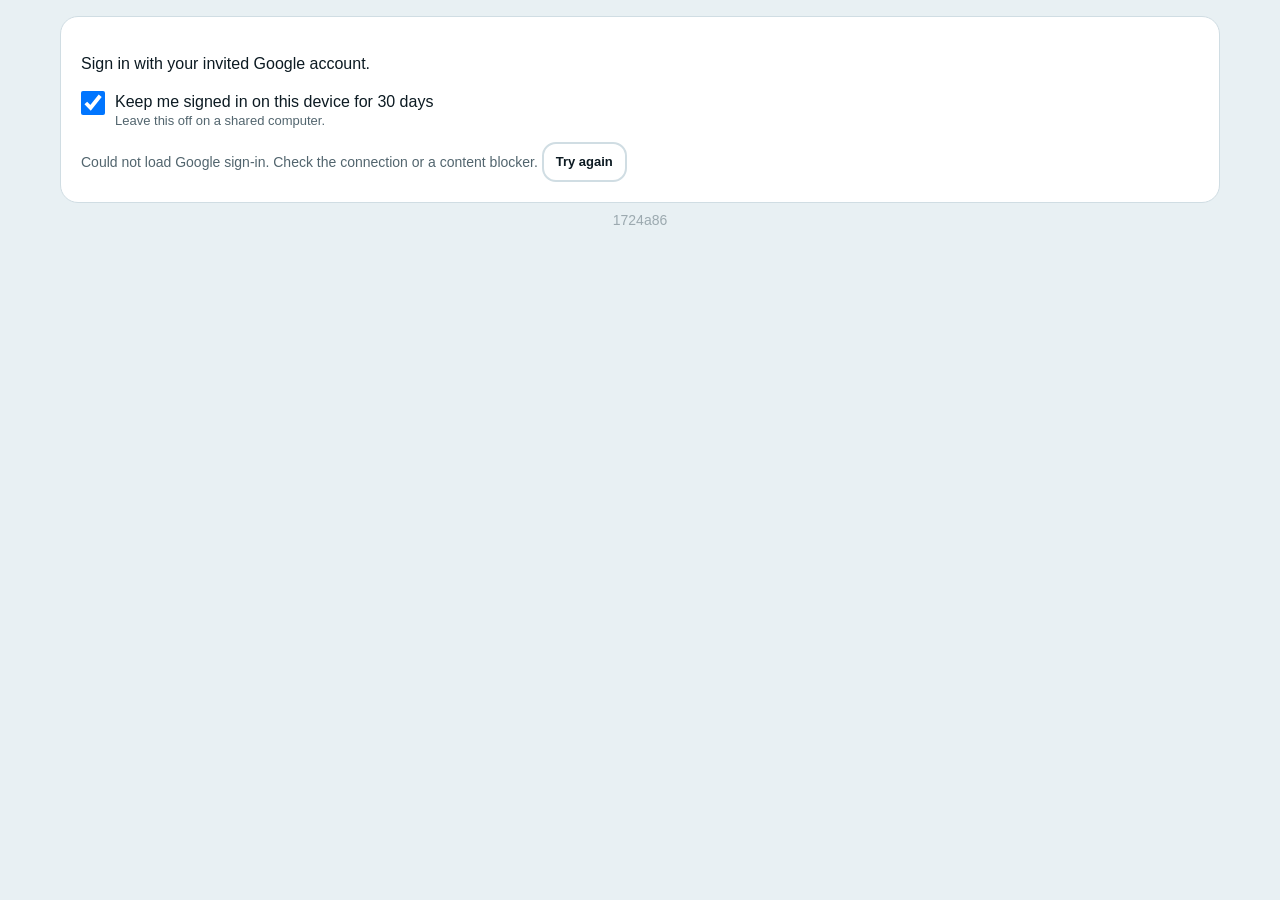
==== swim-tracker/index.html @ bd4a37dc "Times event sheet + swimmer preview Co-Authored-By: Claude Sonnet 5.5 <noreply@anthropic.com>" ====
<!doctype html>
<html lang="en">
<head>
<meta charset="utf-8">
<meta name="viewport" content="width=device-width, initial-scale=1, maximum-scale=1, viewport-fit=cover">
<meta name="apple-mobile-web-app-capable" content="yes">
<meta name="mobile-web-app-capable" content="yes">
<meta name="apple-mobile-web-app-status-bar-style" content="black-translucent">
<meta name="apple-mobile-web-app-title" content="Own It">
<meta name="robots" content="noindex, nofollow">
<meta name="referrer" content="no-referrer">
<meta http-equiv="Content-Security-Policy" content="default-src 'none'; script-src 'self' https://accounts.google.com/gsi/client https://cdnjs.cloudflare.com/ajax/libs/pdf.js/2.16.105/; style-src 'self' 'unsafe-inline' https://fonts.googleapis.com https://accounts.google.com/gsi/style; font-src https://fonts.gstatic.com; img-src 'self' data: blob: https://lh3.googleusercontent.com; connect-src 'self' https://script.google.com https://script.googleusercontent.com https://accounts.google.com/gsi/ https://cdnjs.cloudflare.com/ajax/libs/pdf.js/2.16.105/; frame-src https://accounts.google.com/gsi/; worker-src 'self' blob:; manifest-src 'self'; base-uri 'none'; form-action 'none'; object-src 'none'">
<title>Own Your Goals</title>
<link rel="stylesheet" href="https://fonts.googleapis.com/css2?family=Bricolage+Grotesque:opsz,wght@12..96,600;12..96,800&family=Figtree:wght@500;700&family=DM+Mono:wght@500&display=swap">
<link rel="manifest" href="manifest.json">
<link rel="apple-touch-icon" href="i.ab7808907b.png">
<link rel="icon" href="i.ab7808907b.png">
<meta name="theme-color" content="#05090c">
<link rel="stylesheet" href="s.ad5d9eb30c.css">
</head>
<body>
<div id="app"></div>
<script src="js/config.js"></script>
<script src="a.5f43aa4103.js"></script>
</body>
</html>
---- swim-tracker/s.ad5d9eb30c.css ----
:root{--bg:#e8f0f3;--surface:#fafcfd;--card:#fff;--ink:#0c1a22;--muted:#52656e;--line:#d0dde3;--chip:#e2ecf0;--accent:#0a63c9;--accent-ink:#fff;--good:#0b8a4c;--warn:#a5670a;--brand-blue:#096fd4;--bad:#c43d22;--hot:#d9482b;--brand-green:#00cc66;--band:#05090c;--band-ink:#e9f2f4;--display:"Bricolage Grotesque","Avenir Next","Helvetica Neue",Arial,sans-serif;--body:"Figtree","Avenir Next","Helvetica Neue",Arial,sans-serif;--mono:"DM Mono",Menlo,Courier,monospace}@media (prefers-color-scheme:dark){:root:not([data-theme="light"]){--bg:#0d161b;--surface:#131f26;--card:#131f26;--ink:#e9f2f4;--muted:#8fa7b0;--line:#23353d;--chip:#1a2b33;--accent:#3ca0ff;--accent-ink:#03121f;--good:#3fdc8c;--warn:#e3a94a;--bad:#ff8466;--hot:#ff7a5c;color-scheme:dark}}*{box-sizing:border-box}html{-webkit-text-size-adjust:100%;overflow-x:hidden;overflow-x:clip}body{margin:0;overflow-x:hidden;overflow-x:clip;background:var(--bg);color:var(--ink);font-family:var(--body);font-size:16px;line-height:1.35}h1,h2,h3{font-family:var(--display);margin:0}button,input,select,textarea{font-family:inherit}.band{background:var(--band);color:var(--band-ink);border-bottom:3px solid var(--brand-green);background-image:linear-gradient(90deg,rgba(9,111,212,0.28),rgba(0,204,102,0.08) 60%,rgba(0,0,0,0));display:flex;flex-wrap:wrap;align-items:center;justify-content:space-between;padding:10px 16px}.band h1{font-size:22px;font-weight:800}.club{font-size:11px;letter-spacing:0.14em;text-transform:uppercase;color:#8fd9b3;font-weight:700}.who{font-size:14px;color:#a9bec6;display:flex;flex-wrap:wrap;align-items:center;gap:10px}.who b{color:#fff}.wait{background:var(--warn);color:#fff;font-weight:700;padding:3px 10px;border-radius:999px;font-size:13px}.bar{display:inline-flex;gap:8px;align-items:center}.cog{appearance:none;-webkit-appearance:none;border:0;background:var(--chip);color:var(--ink);width:44px;height:44px;border-radius:999px;font-size:22px;cursor:pointer}.cog[aria-pressed="true"]{background:var(--accent);color:var(--accent-ink)}.demo{background:#fff3c4;color:#5a4300;text-align:center;font-size:13px;font-weight:700;padding:5px 10px}html.pin .tabs{bottom:auto;top:var(--tabs-top)}.page{max-width:900px;margin:0 auto;padding:16px 16px 110px}.tabs{position:fixed;left:0;right:0;bottom:0;display:grid;grid-auto-flow:column;grid-auto-columns:1fr;background:var(--card);border-top:1px solid var(--line);padding-bottom:env(safe-area-inset-bottom);z-index:20;-webkit-transform:translateZ(0);transform:translateZ(0)}.tab{appearance:none;-webkit-appearance:none;border:0;background:none;color:var(--muted);font:700 12px var(--body);min-height:58px;padding:6px 0 4px;cursor:pointer;border-top:4px solid transparent;display:flex;flex-direction:column;align-items:center;justify-content:center}.tic{width:24px;height:24px;fill:none;stroke:currentColor;stroke-width:1.8;stroke-linecap:round;stroke-linejoin:round;margin-bottom:2px}@media (min-width:700px){.tab{font-size:15px;flex-direction:row}.tic{margin:0 8px 0 0}}.tab[aria-selected="true"]{color:var(--accent);border-top-color:var(--brand-green)}.label{display:block;font-size:12px;letter-spacing:0.08em;text-transform:uppercase;color:var(--muted);font-weight:700;margin:0 0 8px}.ex,.minfo,.n{color:var(--muted);font-size:14px}.ex{margin:8px 0 0}.chips{display:flex;flex-wrap:wrap;margin:-4px}.chip{appearance:none;-webkit-appearance:none;margin:4px;border:2px solid var(--line);background:var(--card);color:var(--ink);font:700 17px var(--body);min-height:46px;padding:8px 16px;border-radius:14px;cursor:pointer;min-width:56px}.chip[aria-pressed="true"]{background:var(--accent);border-color:var(--accent);color:var(--accent-ink)}.group{margin-bottom:16px}.tag{font-size:12px;font-weight:700;padding:2px 9px;border-radius:999px;background:var(--chip);color:var(--muted);display:inline-block;margin:2px 2px 0 0}.tag.race{background:var(--hot);color:#fff}.tag.gear{background:var(--accent);color:var(--accent-ink)}.tag.pb{background:var(--good);color:#fff}.tag.unoff{background:var(--warn);color:#fff}.tag.okc{color:var(--good)}.tag.warnc{background:var(--bad);color:#fff}.good{color:var(--good);font-weight:700}.slow{color:var(--warn);font-weight:700}.log{display:grid;grid-template-columns:1fr;gap:16px}.readout{background:var(--card);border:1px solid var(--line);border-radius:18px;padding:12px 18px;text-align:right}.readout .what{text-align:left;font-size:14px;color:var(--muted);font-weight:700}.readout .time{font:500 52px var(--mono);letter-spacing:-0.02em;font-variant-numeric:tabular-nums;line-height:1.1}.readout .time.empty{color:var(--line)}.readout .time.bad{color:var(--bad);font-size:28px}.pad{display:grid;grid-template-columns:repeat(3,1fr);gap:10px;margin-top:12px}.key{appearance:none;-webkit-appearance:none;border:0;background:var(--chip);color:var(--ink);font:500 29px var(--mono);min-height:58px;border-radius:14px;cursor:pointer}.key:active{background:var(--line)}.key.fn{font:700 16px var(--body);color:var(--muted)}.save{appearance:none;-webkit-appearance:none;width:100%;margin-top:12px;border:0;background:var(--hot);color:#fff;font:800 21px var(--display);min-height:56px;border-radius:16px;cursor:pointer}.save[disabled]{opacity:0.4;cursor:default}.alt,.off{appearance:none;-webkit-appearance:none;border:2px solid var(--line);background:var(--card);color:var(--ink);font:700 16px var(--body);min-height:44px;padding:8px 14px;border-radius:14px;cursor:pointer}.off{border:0;background:var(--chip);font-size:14px;border-radius:999px}.alt.wide{width:100%}.note{width:100%;min-height:46px;border:2px solid var(--line);border-radius:14px;background:var(--card);color:var(--ink);font:500 17px var(--body);padding:10px 14px}.result{margin-top:12px;border-radius:16px;padding:14px 16px;background:var(--card);border:2px solid var(--brand-green)}.result h3{font-size:20px;color:var(--good)}.result p{margin:4px 0 0}.recent{margin-top:20px}.recent ul{list-style:none;margin:0;padding:0}.recent li{display:flex;justify-content:space-between;gap:12px;padding:9px 0;border-bottom:1px solid var(--line);align-items:center}.recent li.gone{opacity:0.5;text-decoration:line-through}.t{font:500 18px var(--mono)}.chk{display:block;margin:6px 0;font-size:14px;color:var(--muted);min-height:32px}.chk input{width:22px;height:22px;vertical-align:middle;margin-right:8px}.bests-head{display:flex;flex-wrap:wrap;gap:12px;align-items:flex-end;justify-content:space-between;margin-bottom:14px}.evsec>.bests-head{flex-direction:column;align-items:flex-start;gap:8px}.evsec>.bests-head.gearhd{flex-direction:row;align-items:center;justify-content:flex-end}.hint{margin:0;color:var(--muted);font-size:14px}.bgrid{display:grid;grid-template-columns:52px repeat(4,1fr);gap:5px}.bgrid.n5{grid-template-columns:52px repeat(5,1fr)}.bh{font:800 13px var(--display);color:var(--muted);text-align:center;padding:4px 0;text-transform:uppercase;letter-spacing:0.06em}.bs{font:800 13px var(--display);display:flex;align-items:center}.bcell{appearance:none;-webkit-appearance:none;text-align:center;border:2px solid var(--line);background:var(--card);color:var(--ink);border-radius:10px;padding:8px 1px 6px;cursor:pointer;font-family:var(--body);min-width:0;position:relative}.bcell .bt{font:500 12.5px var(--mono);font-variant-numeric:tabular-nums;display:block}.bcell .bd{font-size:10px;color:var(--muted);display:block;margin-top:3px}.bcell .bo{font:500 10px var(--mono);color:var(--muted);display:block;margin-top:2px;white-space:nowrap}.bcell .bp{font:500 10px var(--mono);color:var(--accent);display:block;margin-top:2px}.bcell.none{border-style:dashed;color:var(--muted)}.bcell.none .bt{color:var(--line)}.bcell .ok{position:absolute;top:3px;right:4px;color:var(--good);font-weight:800;font-size:12px}.legend{color:var(--muted);font-size:14px;margin:14px 0 0}.legend .blue{color:var(--accent)}.legend .good{color:var(--good)}.swims{display:grid;grid-template-columns:1fr;gap:16px;margin-top:8px}.be{font:800 17px var(--display)}.bt{font:500 28px var(--mono);font-variant-numeric:tabular-nums}.bd{font-size:13px;color:var(--muted)}.std{font-size:14px;margin-top:3px}.std b{color:var(--accent);font-family:var(--mono);font-weight:500}.coach,.drop,.panel{background:var(--card);border:1px solid var(--line);border-radius:18px;padding:16px 18px}.drop{margin-top:14px;border:2px dashed var(--line)}.drop h3,.coach h3{font-size:20px;font-weight:800;margin-bottom:8px}.panel{border:2px solid var(--accent);margin-bottom:12px}.two{display:grid;grid-template-columns:1fr 1fr;gap:10px;margin-top:10px}.inline{display:flex;gap:8px;margin-top:8px}.offrow{text-align:right;margin:6px 0}.impbtns{display:flex;flex-wrap:wrap;gap:8px;justify-content:flex-start;align-items:center;margin:6px 0 12px}.impbtns .off{display:inline-flex;align-items:center}.mrowi{display:grid;grid-template-columns:48px 1fr auto;gap:10px;align-items:center;padding:10px 12px;background:var(--card);border:2px solid var(--line);border-radius:14px;margin-top:8px;cursor:pointer;min-height:56px}.mrowi.sel{border-color:var(--accent)}.mrowi .no{font:800 17px var(--display);color:var(--muted);text-align:center}.mrowi .e{font-weight:700;font-size:18px}.mrowi .d{color:var(--muted);font-size:14px}.mrowi .d b{font-family:var(--mono);font-weight:500;color:var(--ink)}.why{margin:4px 0 0;padding:8px 12px;border-radius:12px;background:var(--chip);font-size:14px}.why.ask{border-left:4px solid var(--warn)}.why.ok{border-left:4px solid var(--good)}.res{margin:6px 0 0 12px;padding:8px 12px;border-left:4px solid var(--brand-green);background:var(--card);border-radius:0 12px 12px 0}.read{font-size:14px;background:var(--chip);border-radius:10px;padding:8px 12px;margin-top:6px}.read b{font-family:var(--mono);font-weight:500}.alert{display:flex;justify-content:space-between;align-items:center;gap:12px;background:var(--card);border:2px solid var(--warn);border-radius:14px;padding:10px 14px;margin-bottom:10px}.alert.bad{border-color:var(--bad)}textarea.note{font:500 13px var(--mono)}@media (min-width:700px){.page{padding:24px 24px 110px}.log{grid-template-columns:1.1fr 1fr;gap:24px}.bgrid{grid-template-columns:92px repeat(4,1fr);gap:8px}.bgrid.n5{grid-template-columns:92px repeat(5,1fr)}.bh{font-size:15px}.bs{font-size:20px}.bcell{padding:12px 4px 9px;border-radius:14px}.bcell .bt{font-size:22px}.bcell .bp{font-size:13px}.bcell .bd{font-size:12px}.bcell .ok{top:5px;right:8px;font-size:16px}.swims{grid-template-columns:1.5fr 1fr;align-items:start}.band{padding:12px 24px}}.swpick{font:inherit;font-weight:700;padding:8px 10px;border-radius:10px;border:0;min-height:40px}.swname{color:#fff;font-size:16px}.swrow{display:flex;justify-content:space-between;gap:12px;padding:9px 0;border-bottom:1px solid var(--line);align-items:center}.lnk{appearance:none;-webkit-appearance:none;border:0;background:none;color:var(--accent);font:700 14px var(--body);padding:8px 0;min-height:36px;cursor:pointer;text-decoration:underline}.cap{color:var(--muted);font-size:14px;margin:0 0 10px}.nextm{background:var(--card);border:1px solid var(--line);border-left:4px solid var(--brand-green);border-radius:18px;padding:12px 16px;margin-bottom:16px}.nextm .mt>b,.nextm>b{font:800 22px var(--display);display:block}.nextm .mt>span,.nextm>span{color:var(--muted);font-size:14px;display:block;margin-top:2px}.nextm .label{margin:0 0 4px}.heats{margin-top:8px}.hrow{display:grid;grid-template-columns:44px 1fr;gap:2px 8px;padding:6px 0;border-top:1px solid var(--line);font-size:15px}.hrow .hno{font:800 16px var(--display);color:var(--muted)}.hrow .hev{font-weight:700}.hrow .hwhere{grid-column:2;color:var(--muted);font-size:14px}.hrow .hwhere b{font-family:var(--mono);font-weight:500;color:var(--ink)}.gl{display:grid;grid-template-columns:1fr;gap:16px}@media (min-width:760px){.gl{grid-template-columns:1.5fr 1fr;gap:22px;align-items:start}.gl>div + div{position:sticky;top:12px}}.lad{background:var(--card);border:1px solid var(--line);border-radius:16px;padding:12px 16px 10px;margin-bottom:10px}.lad .lh{display:flex;justify-content:space-between;align-items:baseline;gap:10px}.lad h3{font-size:20px;font-weight:800}.lad h3 small{color:var(--muted);font-size:13px;font-weight:700}.lad .now{font:500 22px var(--mono);font-variant-numeric:tabular-nums}.lad .sub{color:var(--muted);font-size:14px;margin:8px 0 4px}.lad .sub.conv{margin:0 0 4px;font-size:13px}.lad .sub b{color:var(--ink);font-family:var(--mono);font-weight:500}.rail{position:relative;height:68px;margin:20px 8px 0}.rail .bar{position:absolute;left:0;right:0;top:30px;height:12px;border-radius:6px;background:var(--chip);overflow:hidden}.rail .bar i{position:absolute;left:0;top:0;bottom:0;border-radius:6px;background:linear-gradient(90deg,var(--brand-blue),var(--brand-green))}.rail .tick{position:absolute;top:26px;width:2px;height:20px;background:var(--muted);margin-left:-1px}.rail .tl{position:absolute;top:50px;font:500 11px var(--mono);color:var(--muted);transform:translateX(-50%);white-space:nowrap}.rail .me{position:absolute;top:23px;width:26px;height:26px;margin-left:-13px;border-radius:50%;background:var(--card);border:4px solid var(--brand-green)}.rail .flag{position:absolute;top:12px;margin-left:-1px;width:3px;height:34px;background:var(--hot)}.rail .flag::after{content:"";position:absolute;left:3px;top:0;border-left:14px solid var(--hot);border-top:7px solid transparent;border-bottom:7px solid transparent}.stdm{position:absolute;top:12px;width:3px;height:34px;margin-left:-1px}.stdm i{white-space:nowrap;position:absolute;top:-12px;font:800 10px var(--body);font-style:normal;letter-spacing:0.04em}.stdm i{left:50%;transform:translateX(-50%);top:-14px}.stdm.up1 i{top:-30px}.stdm.up2 i{top:-46px}.stdm.up3 i{top:-62px}.stdm.x1{background:var(--accent)}.stdm.x1 i{color:var(--accent)}.stdm.x2{background:var(--good)}.stdm.x2 i{color:var(--good)}.stdm.x3{background:#d98e04}.stdm.x3 i{color:#d98e04}.stdm.x4{background:#d6409f}.stdm.x4 i{color:#d6409f}.stdm.x5{background:#14a89a}.stdm.x5 i{color:#14a89a}.stdm.x6{background:#8b6cf0}.stdm.x6 i{color:#8b6cf0}.stdm.x7{background:#e5702d}.stdm.x7 i{color:#e5702d}.stdm.x8{background:#7c8da0}.stdm.x8 i{color:#7c8da0}.gstep{margin-top:6px;font-size:13px;color:var(--muted)}.gstep b{color:var(--ink);font-family:var(--mono);font-weight:500}.gstep b.good{color:var(--good);font-family:var(--body);font-weight:700}.pent{background:var(--card);border:1px solid var(--line);border-radius:18px;padding:14px;text-align:center}.pent h3{font-size:20px;font-weight:800;text-align:left;margin-bottom:4px}.pent svg{width:100%;max-width:340px;height:auto}.pent .ring{fill:none;stroke:var(--line);stroke-width:1}.pent .ring.std{stroke:var(--brand-green);stroke-width:2;stroke-dasharray:4 3}.pent .spoke{stroke:var(--line);stroke-width:1}.pent .now{fill:rgba(9,111,212,0.28);stroke:var(--accent);stroke-width:3}.pent .lbl{fill:var(--ink);font:700 13px var(--body)}.pent .pt{fill:var(--accent)}.pent .legl{list-style:none;margin:8px 0 0;padding:0;display:grid;grid-template-columns:1fr 1fr;gap:4px 14px;text-align:left;font-size:14px}.pent .legl li{border-bottom:1px solid var(--line);padding:3px 0}.pent .legl span{color:var(--muted);font-family:var(--mono);font-size:13px}.pent .leg{font-size:13px;color:var(--muted);text-align:left;margin:6px 0 0;line-height:1.5}.gcard{background:var(--card);border:1px solid var(--line);border-radius:16px;padding:12px 16px;margin-bottom:10px}.gcard.done{border-color:var(--good)}.gcard.gone{opacity:0.7}.gcard .gh b{font:800 19px var(--display);margin-right:6px}.gnum{display:flex;justify-content:space-between;margin:8px 0 6px;color:var(--muted);font-size:14px}.gnum b{font:500 20px var(--mono);color:var(--ink)}.rail2{height:12px;border-radius:6px;background:var(--chip);overflow:hidden}.rail2 i{display:block;height:100%;border-radius:6px;background:linear-gradient(90deg,var(--brand-blue),var(--brand-green))}.gs{font-size:14px;color:var(--muted);margin-top:6px}.gnote{margin:6px 0 0;font-style:italic}.meta{font-size:13px;color:var(--muted);margin-top:4px}.hist{margin:4px 0 0;padding-left:18px;font-size:13px;color:var(--muted)}.cmts{margin-top:8px}.cm{background:var(--chip);border-radius:12px;padding:8px 12px;margin-bottom:6px;font-size:14px}.cm p{margin:4px 0 0;line-height:1.4}.cm .when{color:var(--muted);font-size:12px;margin-left:4px}.cm .off{float:right;min-height:32px;padding:4px 10px}.cmform{display:flex;gap:8px;margin-top:6px}.gb{margin-top:8px;display:flex;gap:8px}.gform{background:var(--card);border:2px solid var(--accent);border-radius:18px;padding:16px;margin-bottom:14px}.gform h3{font-size:20px;font-weight:800;margin-bottom:12px}.alt.sm{padding:7px 12px;font-size:13px;display:inline-flex;align-items:center;text-decoration:none;min-height:40px}.swrow{align-items:flex-start}.swrow .pbtns{margin-top:6px}.swrow .pbtns>label,.swrow .pbtns>button{min-width:0;height:40px;min-height:40px;font-size:13px}.drow{display:flex;justify-content:space-between;align-items:center;gap:10px;flex-wrap:wrap;background:var(--card);border:1px solid var(--line);border-radius:14px;padding:10px 14px;margin-top:8px}.drow.gone{opacity:0.6}.dtxt{min-width:0;flex:1 1 200px;overflow-wrap:anywhere}.dbtn{display:flex;gap:8px;align-items:center;flex-wrap:wrap}.srow2{display:grid;grid-template-columns:100px 1fr;gap:10px;padding:9px 0;border-bottom:1px solid var(--line)}.sdate b{display:block;font-size:14px}.sdate span{color:var(--muted);font-size:12px}.srow2 .e{font-weight:700;overflow-wrap:anywhere}.srow2 .d{color:var(--muted);font-size:14px}.srow2 .d b{color:var(--ink)}.nextm .srow2{border-bottom:1px solid var(--line)}.mailx{border-top:1px solid var(--line);padding:8px 0}.mailx pre{white-space:pre-wrap;font:500 13px var(--mono);margin:4px 0 0;overflow-wrap:anywhere}.page{overflow-wrap:anywhere}.chip{min-width:0}@media (max-width:420px){.chip{padding:8px 12px;font-size:16px}.band h1{font-size:20px}}@media (max-width:420px){.rail .tl{font-size:10px}}.alert button{flex:none;white-space:nowrap}.cmform .alt{flex:none;white-space:nowrap}.inline .alt{flex:none;white-space:nowrap}.brand{display:flex;align-items:center;gap:12px}.band .logo{height:40px;width:auto;display:block}.who .me{display:inline-flex;align-items:center;gap:6px}.avatar{position:relative;display:inline-flex;align-items:center;justify-content:center;border-radius:50%;overflow:hidden;flex:none;background:linear-gradient(135deg,var(--brand-blue),var(--brand-green));color:#fff}.avatar b{font:800 1em var(--display)}.avatar img{position:absolute;inset:0;top:0;left:0;width:100%;height:100%;object-fit:cover;display:block}.avatar.sm{width:32px;height:32px;font-size:15px}.avatar.md{width:44px;height:44px;font-size:20px;border:2px solid rgba(255,255,255,0.55)}.avatar.xl{width:88px;height:88px;font-size:40px;border:3px solid var(--brand-green)}.profile{display:flex;align-items:flex-start;gap:16px;margin-top:8px}.profile .avatar.xl{width:64px;height:64px;font-size:28px;flex:none}.pbtns{display:flex;flex-wrap:wrap;gap:8px;margin-top:6px}.pbtns>label,.pbtns>button{flex:0 0 auto;box-sizing:border-box;min-width:124px;height:44px;min-height:44px;padding:0 14px;display:inline-flex;align-items:center;justify-content:center;font:700 14px var(--body);text-align:center;white-space:nowrap}@media (max-width:480px){.profile{flex-direction:column;align-items:flex-start}.profile>div{width:100%}.pbtns>label,.pbtns>button{flex:1 1 0;min-width:0}}.profile p{margin:0 0 6px}.swrow .grow{flex:1;min-width:0}.swphoto{margin-top:6px}@media (max-width:420px){.band .logo{height:30px}.who .me>span{display:none}}.shell{display:block}.side{display:none}.band{flex-wrap:nowrap;gap:14px}.band .nmb{flex:1;min-width:0;margin-left:-4px}.nm{font:800 22px var(--display);color:#fff;line-height:1.1;overflow-wrap:anywhere}.sb{font-size:13px;color:#a9bec6;margin-top:2px}.bandr{display:flex;align-items:center;gap:8px;flex-wrap:wrap;justify-content:flex-end}.gear{appearance:none;-webkit-appearance:none;border:2px solid rgba(255,255,255,0.35);background:rgba(255,255,255,0.08);width:40px;height:40px;border-radius:50%;cursor:pointer;padding:0;flex:none}.gear svg{width:22px;height:22px;fill:none;stroke:#e9f2f4;stroke-width:1.8;stroke-linecap:round;display:block;margin:auto}.gear[aria-pressed="true"]{border-color:var(--brand-green);background:rgba(0,204,102,0.2)}.avatar.lg{width:96px;height:96px;font-size:46px;margin:4px auto 8px;border:3px solid rgba(255,255,255,0.55)}.gear.rf[aria-busy="true"] svg{animation:spin 1s linear infinite}@keyframes spin{to{transform:rotate(360deg)}}@media (max-width:520px){.band .bandr .wait{display:none}.nm{font-size:20px}.band .logo{height:34px}.bandr{gap:6px;flex-wrap:nowrap}.gear{width:36px;height:36px}.band .swpick{max-width:96px}}@media (min-width:1000px){.shell{display:grid;grid-template-columns:250px minmax(0,1fr);min-height:100vh;min-height:100dvh}.band,.tabs{display:none}.side{display:flex;flex-direction:column;text-align:center;position:sticky;top:0;height:100vh;height:100dvh;overflow-y:auto;background:var(--band);color:var(--band-ink);padding:18px 14px;border-right:3px solid var(--brand-green)}.side .sidenav{text-align:left;margin-top:18px}.nav{appearance:none;-webkit-appearance:none;display:block;width:100%;text-align:left;border:0;border-left:4px solid transparent;background:none;color:#c3d3d9;font:700 16px var(--body);padding:11px 12px;border-radius:0 10px 10px 0;cursor:pointer;margin-bottom:4px}.nav small{display:block;font-weight:500;font-size:12px;color:#7f959d}.nav[aria-selected="true"]{background:rgba(0,204,102,0.14);border-left-color:var(--brand-green);color:#fff}.gearnav{margin-top:6px;border-top:1px solid rgba(255,255,255,0.12)}.sidectl{display:flex;flex-direction:column;gap:8px;align-items:stretch;margin-top:14px;font-size:14px;color:#a9bec6;text-align:left}.sidectl .me{display:inline-flex;align-items:center;gap:6px}.sidectl b{color:#fff}.sidectl .swpick{width:100%}.sidectl{margin-top:auto;padding-top:14px;border-top:1px solid rgba(255,255,255,0.12);gap:2px}.ctlh{font:700 11px var(--body);letter-spacing:.08em;text-transform:uppercase;color:#7f959d;margin:10px 0 4px 12px}.ctl{appearance:none;-webkit-appearance:none;display:flex;align-items:center;gap:10px;width:100%;border:0;background:none;color:#c3d3d9;font:600 15px var(--body);padding:9px 12px;border-radius:10px;cursor:pointer;text-align:left}.ctl:hover{background:rgba(255,255,255,0.08);color:#fff}.ctl svg{width:18px;height:18px;flex:none;fill:none;stroke:currentColor;stroke-width:1.8;stroke-linecap:round;stroke-linejoin:round}.ctl[aria-busy="true"] svg{animation:spin 1s linear infinite}.ctlme{display:flex;align-items:center;gap:8px;margin:12px 0 0 12px;font-size:13px;color:#a9bec6}.sidectl .wait{align-self:flex-start;margin:2px 0 4px 12px}.sidectl .swpick{margin:0 0 4px}.sidelogo{margin-top:18px}.sidelogo{width:70%;margin:auto auto 0;padding-top:18px;display:block}.col{min-width:0}.page{max-width:1240px;padding:28px 40px 40px}}@media (max-width:999px){.sidelogo{display:none}}.band{padding:10px 22px}.band .avatar.md{width:54px;height:54px;font-size:26px}.band .nm{font-size:26px}.band .logo{height:44px;opacity:0.95}@media (max-width:520px){.band{padding:8px 14px;gap:10px}.band .avatar.md{width:46px;height:46px;font-size:22px}.band .nm{font-size:22px}.band .logo{height:34px}.clubsfx{display:none}}.calh{display:flex;align-items:center;gap:8px;margin:8px 0}.calh b{flex:1;text-align:center;font-family:var(--display)}.calg{max-width:100%;border:1px solid var(--line);border-radius:12px;overflow:hidden;background:var(--card)}.dow,.cells{display:grid;grid-template-columns:repeat(7,minmax(0,1fr))}.dow span{text-align:center;font-size:12px;font-weight:700;padding:5px 0;color:var(--muted)}.cc{min-height:70px;border-top:1px solid var(--line);border-left:1px solid var(--line);padding:3px;font-size:12px;overflow:hidden;min-width:0}.cc:nth-child(7n+1){border-left:0}.cc.wk{min-height:150px}.cc.out{opacity:0.4}.cc.tod{background:var(--chip)}.cc>b{display:block;font-size:12px}.ce{border-radius:4px;padding:1px 4px;margin-top:2px;background:rgba(10,99,201,0.18);white-space:nowrap;overflow:hidden;text-overflow:ellipsis;cursor:pointer}.ce.meet{background:rgba(217,72,43,0.28)}.ce.dryland{background:rgba(11,138,76,0.24)}.ce.info,.ce.camp{background:rgba(165,103,10,0.28)}.ce.ask{outline:1px dashed var(--warn)}.ce.sel{outline:2px solid var(--accent)}.srow2[data-act]{cursor:pointer}.srow2.sel{outline:2px solid var(--accent);border-radius:10px}.evd{border:2px solid var(--accent);border-radius:14px;padding:12px;margin:8px 0 12px;background:var(--card)}.evh{display:flex;justify-content:space-between;align-items:flex-start;gap:8px}.evh h3{margin:6px 0;font-size:20px}.evr{display:flex;gap:10px;padding:5px 0;border-top:1px solid var(--line)}.evr span{width:120px;color:var(--muted);flex:none;font-size:14px}.evr b{font-weight:600;min-width:0;overflow-wrap:anywhere}.evr b.evt{font-weight:400}@media (max-width:600px){.ce .ct,.ce .cn{display:none}.ce .cs{display:inline}.ce{min-height:22px;display:flex;align-items:center;justify-content:center;padding:0 1px;font-size:11px;font-weight:700}.ce.xtra{display:none}.cmore{display:block;font-size:11px;color:var(--muted);text-align:center}.cc.wk .ce{height:auto;min-height:0;display:block;font-size:11px;padding:1px 2px;font-weight:500}.cc.wk .ce .ct,.cc.wk .ce .cn{display:inline}.cc.wk .ce .cs{display:none}.cc{min-height:54px;padding:2px}.evr span{width:90px}}.pvbar{position:sticky;top:env(safe-area-inset-top,0px);z-index:50;display:flex;align-items:center;justify-content:center;gap:12px;flex-wrap:wrap;padding:8px 12px;background:#7a3b00;color:#fff;font-size:14px;border-bottom:3px solid #ffb347}.pvbar button{background:#fff;color:#7a3b00;border:0;border-radius:6px;padding:6px 12px;font-weight:700;cursor:pointer}.pvbar + .shell .side{top:46px;height:calc(100vh - 46px);height:calc(100dvh - 46px)}.vas{display:flex;flex-wrap:wrap;gap:6px;justify-content:center}.vasb{font-size:12px;padding:4px 8px}@media (max-width:520px){.band .vas{display:none}}.badges{display:grid;grid-template-columns:repeat(4,1fr);gap:6px;margin:8px 0}.bdg{text-align:center;opacity:.3;-webkit-filter:grayscale(1);filter:grayscale(1)}.bdg.on{opacity:1;-webkit-filter:none;filter:none}.bdg i{display:block;font-style:normal;font-size:26px}.bdg small{font-size:10px;line-height:1.1;display:block}.nextm .nx{color:var(--ink);font-family:var(--mono);font-size:14px}.more{margin-top:12px}.more summary{font-size:16px;font-weight:700;padding:8px 0;cursor:pointer}.heats{margin:14px 0}.hgrid{display:grid;grid-template-columns:repeat(2,1fr);gap:8px}@media (min-width:700px){.hgrid{grid-template-columns:repeat(3,1fr)}}.hc{background:var(--card);border:2px solid var(--line);border-radius:14px;padding:9px 12px}.hc.next{border-color:var(--brand-green)}.hc.done{opacity:0.55}.hc .hn{font:800 13px var(--display);color:var(--muted)}.hc .he{font-weight:700;font-size:17px;margin-top:1px}.hc .hh{font:500 16px var(--mono);margin-top:3px}.hc .hh b{font-weight:500;color:var(--accent)}.check{border-radius:14px;padding:10px 14px;margin-bottom:12px;background:var(--card);border:2px solid var(--line);line-height:1.4}.check.warn{border-color:var(--bad)}.check.fine{border-color:var(--good)}.msum{display:grid;grid-template-columns:repeat(auto-fit,minmax(90px,1fr));gap:10px;margin-bottom:12px}.msum div{background:var(--card);border:1px solid var(--line);border-radius:14px;padding:8px 12px}.msum b{display:block;font:500 24px var(--mono)}.msum span{font-size:12px;text-transform:uppercase;letter-spacing:0.08em;color:var(--muted);font-weight:700}.mrowi .r{text-align:right}.mrowi .rt{font:500 22px var(--mono);font-variant-numeric:tabular-nums}.lsel{display:flex;gap:4px;align-items:center;margin:2px 0 4px}.lsel .sp{flex:1}.lsel .chip{margin:0;min-height:0;min-width:0;padding:2px 8px;font-size:12px;border-radius:10px}.chip.ico{display:inline-flex;flex-direction:column;align-items:center;padding:9px 12px 8px;min-width:76px;font-size:14px}.chip.ico .ic{width:28px;height:28px;fill:none;stroke:currentColor;stroke-width:1.8;stroke-linecap:round;stroke-linejoin:round;margin-bottom:3px}.chips.grid{display:grid;gap:8px;margin:0}.chips.grid .chip.ico{margin:0;min-width:0;width:100%;padding:9px 4px 8px}@media (max-width:560px){.chips.grid{gap:6px}.chips.grid .chip.ico{padding:7px 2px;font-size:11px}.chip.ico .ic{width:24px;height:24px}}.confetti{position:relative;height:0;pointer-events:none}.confetti span{position:absolute;top:0;font-size:22px;animation:fall 1.8s ease-in forwards}@keyframes fall{from{transform:translateY(-10px) rotate(0);opacity:1}to{transform:translateY(220px) rotate(300deg);opacity:0}}.result.cele{border:2px solid #f5a524;background:#fff8e6;color:#3a2a00;animation:pop 0.4s}.result.cele h3{color:#3a2a00}@keyframes pop{from{transform:scale(0.9)}to{transform:scale(1)}}@media (prefers-reduced-motion:reduce){.confetti span,.result.cele{animation:none}.confetti{display:none}}.setgrid{display:grid;grid-template-columns:1fr;gap:16px}.setc{background:var(--card);border:1px solid var(--line);border-radius:18px;padding:16px 18px}.setc h3{font-size:19px;font-weight:800;margin-bottom:10px}.setc p{margin:0 0 8px;line-height:1.5}.setrow{display:flex;flex-wrap:wrap;align-items:center;justify-content:space-between;padding:8px 0;border-top:1px solid var(--line)}.setrow>div:first-child{margin-right:12px;min-width:0;flex:1 1 200px}.setrow b{display:block;font-size:15px}.setrow small{display:block;color:var(--muted);font-size:12px;margin-top:2px;line-height:1.4}.setrow .chips{flex:none;margin-top:6px}.sw{appearance:none;-webkit-appearance:none;flex:none;width:52px;height:30px;border-radius:15px;border:0;background:var(--line);position:relative;cursor:pointer;padding:0}.sw i{position:absolute;top:3px;left:3px;width:24px;height:24px;border-radius:50%;background:#fff;transition:left 0.15s}.sw[aria-pressed="true"]{background:var(--good)}.sw[aria-pressed="true"] i{left:25px}@media (min-width:1000px){.setgrid{display:block;column-count:2;column-gap:16px}.setgrid>.setc{break-inside:avoid;margin-bottom:16px}}.dico{flex:none;width:44px;height:52px;border-radius:8px;background:var(--chip);color:var(--hot);font:800 11px var(--display);display:flex;align-items:center;justify-content:center;border:1px solid var(--line)}.dico.link{color:var(--accent)}.tag.gear{width:auto;height:auto;border:0;padding:2px 9px;border-radius:999px;cursor:default}.setgrid{align-items:start}.cropbg{position:fixed;left:0;top:0;right:0;bottom:0;background:rgba(5,9,12,0.72);z-index:50;display:flex;align-items:center;justify-content:center;padding:16px}.cropdlg{background:var(--card);color:var(--ink);border-radius:16px;padding:18px;width:100%;max-width:340px;box-sizing:border-box;text-align:center}.cropdlg h3{margin:0 0 12px}.cropbox{position:relative;width:260px;height:260px;margin:0 auto 14px;border-radius:50%;overflow:hidden;background:var(--chip);touch-action:none;cursor:grab;-webkit-user-select:none;user-select:none}.cropbox img{position:absolute;left:0;top:0;max-width:none;transform-origin:0 0;-webkit-transform-origin:0 0;pointer-events:none;-webkit-user-drag:none}.cropring{position:absolute;left:0;top:0;right:0;bottom:0;border-radius:50%;box-shadow:inset 0 0 0 3px var(--brand-green);pointer-events:none}.cropzoom{display:flex;align-items:center;gap:10px;margin-bottom:14px}.cropzoom input[type=range]{flex:1;min-width:0}.cropbtns{display:flex;gap:10px;justify-content:center}.cropbtns .cropsave{appearance:none;-webkit-appearance:none;border:0;background:var(--accent);color:var(--accent-ink);font:700 16px var(--body);min-height:44px;padding:8px 22px;border-radius:14px;cursor:pointer}.rx{display:flex;flex-wrap:wrap;gap:4px;margin-top:6px}.rxb{min-height:32px;padding:2px 8px;border-radius:16px;border:1px solid var(--line,#ccc);background:transparent;font-size:15px;cursor:pointer}.rxb span{font-size:12px;margin-left:4px;color:var(--muted)}.rxb[aria-pressed="true"]{background:var(--chip);border-color:currentColor;font-weight:700}.vwbg{position:fixed;left:0;top:0;right:0;bottom:0;background:rgba(5,9,12,0.8);z-index:60;display:flex;align-items:stretch;justify-content:center;padding:8px;box-sizing:border-box}.vwdlg{background:var(--card);color:var(--ink);border-radius:16px;width:100%;max-width:980px;display:flex;flex-direction:column;overflow:hidden;padding:10px;box-sizing:border-box}.vwbar{display:flex;justify-content:space-between;align-items:center;gap:10px}.vwbar h3{font-size:17px;overflow:hidden;text-overflow:ellipsis;white-space:nowrap}.vwtools{display:flex;flex-wrap:wrap;align-items:center;gap:6px;margin:8px 0 0}.vwtools[hidden],.vwjump[hidden]{display:none}.vwpg{font-weight:700;font-size:14px;min-width:96px;text-align:center}.vwjump{margin-left:auto;background:var(--accent);color:var(--accent-ink);border-color:var(--accent)}.vwjump:disabled{opacity:0.45}.vwmsg{margin:6px 0;font-size:14px;color:var(--muted);min-height:1em}.vwscroll{flex:1;overflow:auto;-webkit-overflow-scrolling:touch;background:var(--chip);border-radius:10px}.vwpage{display:inline-block;min-width:100%;line-height:0;text-align:center}.vwpage canvas{background:#fff}.vwimg{max-width:100%;height:auto}.rphoto{margin-top:8px;display:flex;flex-wrap:wrap;align-items:center;gap:6px}.rphoto .ex{flex-basis:100%;margin:0}.rthumb{width:44px;height:44px;object-fit:cover;border-radius:8px;border:1px solid var(--line)}label.alt.dis{opacity:0.6}.clubro{display:flex;align-items:center;gap:12px;margin:10px 0;flex-wrap:wrap}.clubimg{height:48px;width:auto;border-radius:8px;background:transparent}.fld{display:block}.fld b{display:block;margin-bottom:4px;font-size:15px}.band .logo,.sidelogo{background:transparent;border-radius:8px}.band .bandr{gap:2px}.band .gear{width:44px;height:44px;border:0;background:none;border-radius:12px}.band .gear svg{width:24px;height:24px;stroke:#c3d3d9}.band .gear:hover,.band .gear:active{background:rgba(255,255,255,0.1)}.band .gear:hover svg{stroke:#fff}.band .gear[aria-pressed="true"]{background:rgba(0,204,102,0.18)}.band .gear[aria-pressed="true"] svg{stroke:var(--brand-green)}.band .gear + .logo,.band .gear + .gear + .logo,.band .gear + .gear + .gear + .logo{margin-left:10px;padding-left:12px;border-left:1px solid rgba(255,255,255,0.18)}.band .swpick{margin-right:6px;background:rgba(255,255,255,0.1);color:#fff}.band .swpick option{color:#111}@media (max-width:520px){.band .gear{width:40px;height:40px}.band .gear svg{width:22px}.band .gear + .gear + .logo,.band .gear + .gear + .gear + .logo{margin-left:6px;padding-left:8px}}.tab span{font-size:11px}@media (min-width:700px){.tab span{font-size:14px}.tab{padding-left:2px;padding-right:2px}}.band .gear + .logo{margin-left:10px}.bcell[aria-pressed="true"]{border-color:var(--brand-green);box-shadow:0 0 0 2px rgba(0,204,102,0.25)}.bdet{margin:12px 0;padding:14px 16px;border:2px solid var(--brand-green);border-radius:16px;background:var(--card)}.bdh{display:flex;align-items:center;justify-content:space-between;gap:10px;margin-bottom:8px}.bdh h3{margin:0;font-size:18px}.bdrow{display:grid;grid-template-columns:1fr;gap:2px;padding:10px 0;border-top:1px solid var(--line)}.bdl{font-size:12px;font-weight:700;letter-spacing:.06em;text-transform:uppercase;color:var(--muted)}.bdt{font:700 28px var(--mono);font-variant-numeric:tabular-nums}.bdw{font-size:15px}.bdw div{color:var(--muted);font-size:14px}.bdw .bdc{color:var(--accent)}@media (min-width:600px){.bdrow{grid-template-columns:160px 150px 1fr;align-items:center;gap:12px}}html,body,button,a,label,select,summary,[role="button"],.key,.chip,.bcell,.tab,.nav{touch-action:manipulation}.key,.chip,.bcell,.tab,.nav,button{-webkit-tap-highlight-color:transparent;-webkit-touch-callout:none;-webkit-user-select:none;user-select:none}input,textarea{-webkit-user-select:text;user-select:text}@media (pointer:coarse){textarea.note,select.note,input.note{font-size:16px}}.sl .tg{display:flex;flex-wrap:wrap;gap:4px;margin-top:2px}.sl .tg .tag{margin:0;white-space:nowrap}*{touch-action:manipulation;-webkit-tap-highlight-color:transparent}html.typing .tabs{display:none}.bgrid.n6{grid-template-columns:52px repeat(6,1fr)}.bgrid.n7{grid-template-columns:52px repeat(7,1fr)}.bgrid.n6 .bt,.bgrid.n7 .bt{font-size:11px}@media (min-width:700px){.bgrid.n6{grid-template-columns:92px repeat(6,1fr)}.bgrid.n7{grid-template-columns:92px repeat(7,1fr)}.bgrid.n6 .bt,.bgrid.n7 .bt{font-size:17px}}.nextm .mt{display:block;min-height:44px;cursor:pointer;border-radius:12px;margin:0 -8px;padding:4px 8px}.nextm .mt:hover{background:rgba(0,0,0,.03)}.nextm .mt:focus-visible{outline:3px solid var(--accent);outline-offset:2px}.nextm .mt>.mgo{display:block;text-align:right;color:var(--accent);font-weight:700;font-size:14px;margin-top:6px}.bigchips{margin:0 0 10px}.bstrip{display:flex;gap:8px;align-items:center;flex-wrap:wrap;margin:0 0 10px;padding:8px 12px;border:2px solid var(--warn);border-radius:14px;background:var(--card);font-size:14px}.bstrip b{color:var(--warn)}.bstrip .pill{background:var(--chip);border-radius:99px;padding:4px 10px;font-weight:700}.bgrid.bigb{grid-template-columns:52px repeat(var(--nd),minmax(0,1fr))}.bcell.bgc{min-height:64px;display:flex;flex-direction:column;justify-content:center;align-items:center;container-type:inline-size;overflow:hidden}.bcell.bgc .bg{font:700 min(17px,19cqi) var(--mono);display:block;white-space:nowrap}.bcell.bgc .bsm{font-size:min(11px,15cqi);color:var(--muted);display:block;white-space:nowrap}.bcell.bgc .bpc{font:800 12px var(--mono);color:var(--accent);display:block;margin-top:1px}.bcell.bgc.none{cursor:default}.bcell.bgc.none .bt{font-size:18px}.bcell.bgc.bl1{border-color:var(--good)}.bcell.bgc.bl1 .bg{color:var(--good)}.bcell.bgc.bl2{border-color:var(--warn)}.bcell.bgc.bl3{border-color:var(--hot)}.bcell.bgc.bl4{border-color:var(--line)}.bigb.many .bcell.bgc .bd{display:none}.bigb.many .bcell.bgc .bg{font-size:min(13px,19cqi)}.bleg{display:flex;gap:10px 14px;flex-wrap:wrap;align-items:center}.bleg i{display:inline-block;width:10px;height:10px;border-radius:50%;margin-right:5px;border:2px solid var(--line)}.bleg i.bl1{border-color:var(--good)}.bleg i.bl2{border-color:var(--warn)}.bleg i.bl3{border-color:var(--hot)}.bigdet .bgap{font:700 17px var(--mono)}.bigdet .brow{display:flex;justify-content:space-between;gap:10px;padding:3px 0}.bigdet .brow b{font-family:var(--mono);font-weight:500}.bigdet .brow b.blue{color:var(--accent);font-weight:700}.bigdet .save{margin-top:8px}.bcell.bgc[aria-pressed="true"]{box-shadow:0 0 0 3px var(--accent)}@media (min-width:700px){.bgrid.bigb{grid-template-columns:92px repeat(var(--nd),minmax(0,1fr))}.bcell.bgc{min-height:86px}.bcell.bgc .bg{font-size:min(22px,19cqi)}.bcell.bgc .bsm{font-size:min(13px,15cqi)}.bcell.bgc .bpc{font-size:14px}.bigb.many .bcell.bgc .bg{font-size:min(17px,19cqi)}}.bcell .bo2{font:700 11px var(--body);color:var(--accent);display:block;margin-top:3px;white-space:nowrap}.bcell .bo2.good{color:var(--good)}@media (min-width:700px){.bcell .bo2{font-size:13px}}.bgrid.n6 .bo2,.bgrid.n7 .bo2{font-size:10px}.bigchips .sp{flex:1 1 8px}.hd-grid{display:grid;grid-template-columns:repeat(12,minmax(0,1fr));gap:14px;margin-bottom:18px}.hd-card{background:var(--card);border:2px solid var(--line);border-radius:16px;padding:14px;min-width:0;display:block}.hd-w12{grid-column:span 12}.hd-w6{grid-column:span 6}.hd-w4{grid-column:span 4}@media (max-width:819px){.hd-w6,.hd-w4{grid-column:span 12}}@media (min-width:560px) and (max-width:819px){.hd-w4.half{grid-column:span 6}}.hd-stack{display:flex;flex-direction:column;gap:var(--gap,14px);min-width:0}.hd-grid{grid-auto-flow:dense}.dng{color:var(--bad,#c0392b)}.hd-card[role=button]{cursor:pointer;min-height:44px}.hd-card[role=button]:hover{border-color:var(--accent)}.hd-card[role=button]:focus-visible{outline:3px solid var(--accent);outline-offset:2px}.hd-card .mono{font-family:var(--mono);font-variant-numeric:tabular-nums}.hd-card .warn{color:var(--warn)}.hd-ink{color:var(--ink)}.hd-h{margin:0;font:800 26px var(--display)}.hd-s{color:var(--muted);font-size:13px}.hd-ok{color:var(--good);font-weight:700;margin:4px 0}.hd-go{display:block;color:var(--accent);font-weight:700;margin-top:10px}.hd-hero{border-color:var(--good);display:grid;grid-template-columns:1.2fr 1fr;gap:18px}@media (max-width:700px){.hd-hero{grid-template-columns:minmax(0,1fr)}}.hd-count{font:800 44px/1 var(--display)}.hd-count small{font:600 16px var(--body);color:var(--muted)}.hd-ev{margin-top:12px}.hd-pills{display:flex;gap:8px;flex-wrap:wrap;margin-top:10px}.hd-pill{background:var(--chip);border-radius:99px;padding:4px 11px;font-size:13px;font-weight:700}.hd-pill.g{color:var(--good)}.hd-pill.w{color:var(--warn)}.hd-row{display:flex;justify-content:space-between;align-items:center;gap:10px;padding:8px 0;border-bottom:1px solid var(--line)}.hd-row:last-child{border-bottom:0}.hd-att{display:flex;gap:10px;align-items:flex-start;padding:9px 0;border-bottom:1px solid var(--line)}.hd-att:last-child{border-bottom:0}.hd-dot{width:10px;height:10px;border-radius:50%;margin-top:6px;flex:none;background:var(--warn)}.hd-dot.b{background:var(--accent)}.hd-btn{margin-left:auto;flex:none;border:2px solid var(--line);background:var(--chip);color:var(--ink);border-radius:10px;padding:6px 12px;font:700 14px var(--body);min-height:44px;min-width:44px;cursor:pointer}.hd-big{font-size:34px;font-weight:800}.hd-card .rail2{margin:8px 0 4px}.hd-week{display:flex;gap:6px;margin-top:8px}.hd-day{flex:1;text-align:center;font-size:11px;color:var(--muted)}.hd-day i{display:block;height:26px;border-radius:7px;background:var(--chip);margin-bottom:3px}.hd-day i.on{background:var(--good)}.hd-day i.race{background:var(--hot)}.kid .hd-card{border-radius:22px;padding:18px}.kid .kc-hero{background:linear-gradient(135deg,var(--card),var(--chip));display:block}.kid .kc-hero .hd-h{font-size:30px}.kid .kc-hero .hd-count{font-size:56px;margin-top:6px}.hd-kbig{font:800 32px var(--display);margin:2px 0}.hd-kbig.mono{font-family:var(--mono)}.hd-cap{font-size:17px;margin:6px 0 0}.hd-krow{display:flex;justify-content:space-between;gap:10px;font-size:19px;padding:8px 0;border-bottom:1px solid var(--line)}.hd-krow:last-child{border-bottom:0}.rail2.kbar{height:16px;border-radius:8px;margin:10px 0 6px}.rail2.kbar i{border-radius:8px}.hd-kbtn{display:block;width:100%;border:0;border-radius:16px;background:var(--accent);color:var(--accent-ink);font:800 20px var(--body);min-height:64px;margin-top:12px;cursor:pointer}.kid .gnum b{font-size:24px}.recent li{flex-wrap:wrap}.sact{flex:0 0 100%;display:flex;align-items:center;flex-wrap:wrap;gap:4px;justify-content:flex-start}.sact .cmtb{margin-left:auto}.rxb.sm{display:inline-flex;align-items:center;justify-content:center;gap:4px;min-height:44px;min-width:44px;padding:6px 12px;border-radius:12px;font-size:17px;color:var(--ink)}.rxb.sm span{margin-left:0;font:600 14px var(--body,inherit);color:var(--muted)}.rxb.sm[aria-pressed="true"] span{color:var(--ink)}.cmtb{display:inline-flex;align-items:center;gap:6px;min-height:44px;min-width:44px;padding:6px 12px;justify-content:center;border:0;background:transparent;color:var(--muted);font:600 14px var(--body,inherit);cursor:pointer;border-radius:12px}.cmtb[aria-expanded="true"]{color:var(--ink);background:var(--chip)}.swcm{flex:0 0 100%;min-width:0;box-sizing:border-box}.swcm .cmform .note{min-width:0;flex:1 1 auto}.bdet .sact{margin-top:2px}.bdet .swcm{margin-bottom:8px}[data-act],[role=button],summary,label{cursor:pointer}.gear.bell{position:relative}.nbadge{position:absolute;top:1px;right:0;min-width:18px;height:18px;padding:0 5px;border-radius:9px;background:#d92d20;color:#fff;font:800 11px/18px var(--body);text-align:center;box-sizing:border-box}.ctl .nbadge{position:static;margin-left:auto}.nbg{position:fixed;top:0;right:0;bottom:0;left:0;background:rgba(0,0,0,0.45);z-index:60}.nsheet{position:fixed;z-index:61;left:0;right:0;bottom:0;max-height:80vh;max-height:80dvh;overflow-y:auto;background:var(--card);color:var(--ink);border-radius:18px 18px 0 0;padding:16px 16px calc(16px + env(safe-area-inset-bottom));box-shadow:0 -6px 24px rgba(0,0,0,0.25)}@media (min-width:700px){.nsheet{left:50%;right:auto;bottom:auto;top:8vh;width:min(560px,92vw);transform:translateX(-50%);border-radius:18px}}.nhead{display:flex;align-items:center;justify-content:space-between;gap:12px;margin-bottom:10px}.nhead h3{font-size:20px;font-weight:800}.nhead .off{min-height:44px;min-width:64px}.nlist{list-style:none;margin:0;padding:0;display:flex;flex-direction:column;gap:6px}.nit{appearance:none;-webkit-appearance:none;display:flex;align-items:flex-start;gap:10px;width:100%;min-height:44px;text-align:left;border:1px solid var(--line);background:transparent;color:var(--ink);border-radius:12px;padding:8px 12px;font:600 15px var(--body);cursor:pointer}.nit.new{background:var(--chip);border-color:var(--accent);border-left-width:5px}.nit .ni{flex:none;font-size:20px;line-height:1.2}.nit .nt{min-width:0;overflow-wrap:anywhere}.nit small{display:block;font-weight:500;font-size:12px;color:var(--muted);margin-top:2px}.card-news .nall{margin-top:8px}html,body{overscroll-behavior-y:contain}:root{--fade:var(--bg)}.coach,.setc,.gform,.panel,.hd-card,.lad,.gcard,.bdet,.drop,.pent,.evd,.result{--fade:var(--card)}.hd-h{font-size:clamp(20px,6vw,26px)}.hd-count{font-size:clamp(34px,10vw,44px)}.kid .kc-hero .hd-h{font-size:clamp(22px,7vw,30px)}.kid .kc-hero .hd-count{font-size:clamp(40px,13vw,56px)}.hd-big{font-size:clamp(26px,8vw,34px)}.hd-kbig{font-size:clamp(22px,7vw,32px)}.bdt{font-size:clamp(22px,7vw,28px)}.readout .time{font-size:clamp(38px,12vw,52px)}.nextm .mt>b,.nextm>b{font-size:clamp(18px,5.5vw,22px)}.recent li{display:block;padding:8px 0}.recent li.morel{border-bottom:0;padding:10px 0 0}.sl .ln{display:flex;flex-wrap:wrap;align-items:center;gap:2px 8px}.sl .ev{font-weight:700}.sl .tg{display:inline-flex;flex-wrap:wrap;gap:4px;margin:0}.sl .tg .tag{margin:0}.sl .n{margin-top:2px}.sact{display:flex;flex-wrap:wrap;align-items:center;gap:2px;margin-top:2px}.sact .cmtb{margin-left:0}.sact .mre{margin-left:auto}.mre{appearance:none;-webkit-appearance:none;min-width:44px;min-height:44px;border:0;background:transparent;color:var(--muted);font:700 24px/1 var(--body);border-radius:12px;cursor:pointer;padding:0 8px}.mre[aria-expanded="true"]{background:var(--chip);color:var(--ink)}.smenu{display:flex;justify-content:flex-end;padding:2px 0 6px}.cm .cmh{display:flex;flex-wrap:wrap;align-items:center;gap:2px 6px}.cm .cmh .off{float:none;margin-left:auto}.morebtn{margin:8px 0 4px}.srch{position:relative;margin:0 0 8px}.srch .note{padding-right:46px;-webkit-appearance:none;appearance:none}.srch input[type="search"]::-webkit-search-cancel-button{-webkit-appearance:none;display:none}.srx{appearance:none;-webkit-appearance:none;position:absolute;right:0;top:0;width:46px;height:100%;border:0;background:none;color:var(--muted);font-size:18px;cursor:pointer}.srx[hidden]{display:none}.scrollx,.chips.scrollx{overflow-x:auto;-webkit-overflow-scrolling:touch;overscroll-behavior-x:contain;background:linear-gradient(90deg,var(--fade) 30%,rgba(127,127,127,0)) 0 0 / 28px 100% no-repeat local,linear-gradient(270deg,var(--fade) 30%,rgba(127,127,127,0)) 100% 0 / 28px 100% no-repeat local,linear-gradient(90deg,rgba(0,0,0,0.22),rgba(0,0,0,0)) 0 0 / 12px 100% no-repeat scroll,linear-gradient(270deg,rgba(0,0,0,0.22),rgba(0,0,0,0)) 100% 0 / 12px 100% no-repeat scroll}.srt{display:none}#ptr{position:fixed;left:50%;top:env(safe-area-inset-top);width:168px;margin-left:-84px;z-index:70;display:flex;align-items:center;justify-content:center;gap:8px;height:40px;border-radius:20px;background:var(--card);color:var(--ink);border:1px solid var(--line);box-shadow:0 2px 10px rgba(0,0,0,0.2);font:700 13px var(--body);opacity:0;pointer-events:none;transform:translateY(-60px)}#ptr.on{opacity:1}#ptr .ptra{display:inline-block;transition:transform 0.15s}#ptr.go .ptra{transform:rotate(180deg)}#ptr.busy .ptra{animation:spin 1s linear infinite}.upd{display:block;font-weight:500;font-size:11px;color:#7f959d}.ctl.rf>span{display:block}.band .gear.rf{display:none}@media (pointer:fine){.band .gear.rf{display:inline-block}}.nsheet{overscroll-behavior:contain;-webkit-overflow-scrolling:touch}.calh b{text-align:left}.calh{margin:12px 0 6px}@media (max-width:480px){.page{padding:12px 12px calc(76px + env(safe-area-inset-bottom))}.coach,.drop,.panel,.setc,.gform,.hd-card,.kid .hd-card{padding:12px;border-radius:14px}.lad,.gcard,.pent{padding:10px 12px}.bdet{padding:12px}.hd-grid{gap:8px;margin-bottom:12px}.setgrid,.swims,.log,.gl{gap:12px}.group{margin-bottom:12px}.recent{margin-top:12px}.band .logo{display:none}.band .swpick{max-width:124px}.band .nm,.band .sb{overflow:hidden;text-overflow:ellipsis;white-space:nowrap}.nm{overflow-wrap:normal}.chips:not(.grid){flex-wrap:nowrap;margin:0;padding:0;scroll-snap-type:x proximity;scrollbar-width:none;overflow-x:auto;-webkit-overflow-scrolling:touch;overscroll-behavior-x:contain;background:linear-gradient(90deg,var(--fade) 30%,rgba(127,127,127,0)) 0 0 / 28px 100% no-repeat local,linear-gradient(270deg,var(--fade) 30%,rgba(127,127,127,0)) 100% 0 / 28px 100% no-repeat local,linear-gradient(90deg,rgba(0,0,0,0.22),rgba(0,0,0,0)) 0 0 / 12px 100% no-repeat scroll,linear-gradient(270deg,rgba(0,0,0,0.22),rgba(0,0,0,0)) 100% 0 / 12px 100% no-repeat scroll}.chips:not(.grid)::-webkit-scrollbar{display:none}.chips:not(.grid)>.chip{flex:none;scroll-snap-align:start;margin:4px 6px 4px 0}.setrow .chips{flex:1 1 100%;margin-top:6px}.bests-head{gap:8px;margin-bottom:10px}.bests-head>.chips{flex:1 1 100%}.bests-head.gearhd>.chips{flex:none;max-width:100%}.bgrid,.bgrid.n5,.bgrid.n6,.bgrid.n7,.bgrid.bigb{grid-template-columns:44px repeat(var(--nd,4),minmax(58px,1fr));gap:4px;min-width:calc(44px + var(--nd,4) * 62px)}.bgrid .bs{font-size:12px}.bgrid .bh{font-size:12px;letter-spacing:0}.bcell .bo2,.bgrid.n6 .bo2,.bgrid.n7 .bo2{white-space:normal;font-size:10px;line-height:1.15}.bcell .bt,.bgrid.n6 .bt,.bgrid.n7 .bt{font-size:12px}.bcell .bd{font-size:10px;line-height:1.15}.bcell.bgc .bg{font-size:14px}.bgrid.bigb{grid-template-columns:44px repeat(var(--nd,4),minmax(64px,1fr));min-width:calc(44px + var(--nd,4) * 68px)}.bigb.many .bcell.bgc .bg{font-size:13px}.bstrip{padding:6px 10px}.legend{font-size:13px}.setc p,.setrow small{overflow-wrap:anywhere}.hd-row,.hd-att{gap:8px}.mrowi{grid-template-columns:36px 1fr auto;gap:8px;padding:8px 10px}.mrowi .e{font-size:16px}.mrowi .rt{font-size:18px}.srow2{grid-template-columns:84px 1fr;gap:8px}.chips.grid .chip.ico span{overflow-wrap:normal}}.chips{margin:0}.chip{margin:4px 8px 4px 0}.chips.grid .chip.ico,.lsel .chip{margin:0}@media (pointer:coarse){.lsel .chip{min-height:34px;min-width:44px;padding:4px 10px;font-size:14px}.lsel{gap:6px;flex-wrap:wrap}}.lsel{flex-wrap:wrap}.lsel .chip{flex:none;white-space:nowrap}.lsel .sp{flex:1 1 4px;min-width:4px}.bandme{appearance:none;-webkit-appearance:none;display:flex;align-items:center;gap:14px;flex:1;min-width:0;margin:0;padding:0;border:0;background:none;color:inherit;font:inherit;text-align:left;cursor:pointer;border-radius:12px}.bandme .nmb{margin-left:-4px}.bandme:focus-visible{outline:2px solid var(--brand-green);outline-offset:2px}@media (min-width:1000px){.gearnav.small{display:flex;align-items:center;gap:8px;font-size:14px;font-weight:600}.gearnav.small svg{width:16px;height:16px;fill:none;stroke:currentColor;stroke-width:1.8;stroke-linecap:round;stroke-linejoin:round;flex:none}}.mhead{display:flex;flex-wrap:wrap;align-items:center;justify-content:space-between;gap:6px 12px}.mhead .minfo{margin:12px 0 6px;flex:1 1 220px}.mbtns{display:flex;flex-wrap:wrap;gap:6px}.racts{display:flex;flex-wrap:wrap;align-items:center;gap:6px;margin-top:6px}.racts .alt{min-height:40px;min-width:44px;display:inline-flex;align-items:center;justify-content:center;margin:0}.papers{margin-top:16px}.schedbar{align-items:center;gap:6px}.schedbar .sp{width:1px;align-self:stretch;background:var(--line);margin:0 4px}.schedbar .chip{margin:0}details.adv{margin-top:14px}details.adv>summary{font-size:16px;font-weight:700;padding:10px 0;cursor:pointer}details.adv>.setc{margin-top:8px}button,.chip,.tab,.nav,.bcell,.gcard,.hd-card[role=button],.mrowi,.nit,[role=button]{transition:transform .06s ease,background-color .06s ease}button:active,.chip:active,.tab:active,.nav:active,.bcell:active,.mrowi:active,.nit:active,.hd-card[role=button]:active,[role=button]:active{transform:scale(.97);filter:brightness(.92)}.tab:active svg,.tab:active span{opacity:.8}button,a,[role=button]{-webkit-tap-highlight-color:transparent}.soc{margin-top:0}.soc .sact{display:flex;align-items:center;gap:2px;flex-wrap:nowrap;margin-top:0;min-height:44px}.likew{display:inline-flex;align-items:center}.likeb{display:inline-flex;align-items:center;gap:6px;min-height:44px;min-width:44px;padding:6px 4px 6px 12px;border:0;background:transparent;color:var(--muted);font:600 14px var(--body);border-radius:12px 0 0 12px;cursor:pointer}.likeb .hp{fill:none}.likeb.on{color:#e0245e}.likeb.on .hp{fill:#e0245e;stroke:#e0245e}.likeb .lem{font-size:20px;line-height:1}.likem{min-height:44px;min-width:36px;padding:0 8px;border:0;background:transparent;color:var(--muted);font-size:13px;border-radius:0 12px 12px 0;cursor:pointer}.likem[aria-expanded="true"]{background:var(--chip);color:var(--ink)}.soc .cmtb{margin-left:0}.ssum{display:flex;align-items:center;gap:4px;margin-top:0;flex-wrap:wrap;font-size:14px;color:var(--muted);padding:0 4px}.ssum button{border:0;background:transparent;color:var(--muted);font:600 14px var(--body);min-height:30px;padding:2px 6px;border-radius:8px;cursor:pointer;line-height:1.2}.ssum .rxs{color:var(--ink)}.sep{color:var(--muted)}.spv{display:block;width:100%;min-height:30px;text-align:left;border:0;background:transparent;color:var(--ink);font:400 14px/1.3 var(--body);padding:2px 4px 4px;cursor:pointer}.spv .pl{display:block;overflow:hidden;text-overflow:ellipsis;white-space:nowrap}.spv .pl b{font-weight:700;margin-right:5px}.vall{display:inline-block;min-height:30px;padding:4px 4px 2px;color:var(--muted);font-size:14px}.rxpop{display:grid;grid-template-columns:repeat(4,1fr);gap:2px;width:calc(100% - 8px);max-width:400px;margin:2px 0 4px 4px;padding:6px;background:var(--card);border:1px solid var(--line);border-radius:20px;box-shadow:0 6px 20px rgba(0,0,0,.2)}@media (min-width:700px){.rxpop{grid-template-columns:repeat(8,1fr);max-width:460px}}.rxp{min-width:44px;height:44px;padding:0;border:0;background:transparent;font-size:24px;border-radius:12px;cursor:pointer}.rxp[aria-pressed="true"]{background:var(--chip)}.soc.kid .likeb,.soc.kid .cmtb,.soc.kid .likem{min-height:48px;font-size:16px}.soc.kid .likeb svg,.soc.kid .cmtb svg{width:24px;height:24px}.soc.kid .spv,.soc.kid .ssum button{font-size:16px}.skl{display:block;height:12px;margin:8px 0;border-radius:6px;background:linear-gradient(90deg,var(--chip),var(--line),var(--chip));background-size:200% 100%;animation:skl 1.2s linear infinite}.skl.s2{width:60%}@keyframes skl{0%{background-position:200% 0}100%{background-position:-200% 0}}.morebtn.auto{border:0;background:transparent;box-shadow:none}.morebtn.auto .mlab{display:block;font-size:13px;color:var(--muted)}.thbg{position:fixed;inset:0;background:rgba(0,0,0,.55);z-index:70}.thsheet{position:fixed;z-index:71;left:0;right:0;bottom:0;height:auto;max-height:90vh;max-height:90dvh;display:flex;flex-direction:column;background:var(--card);background-color:var(--card);opacity:1;color:var(--ink);border-radius:18px 18px 0 0;box-shadow:0 -6px 24px rgba(0,0,0,.35);overflow:hidden}.thsheet.who{max-height:70vh;max-height:70dvh}@media (min-width:700px){.thsheet{inset:0;margin:auto;width:min(600px,94vw);height:-webkit-fit-content;height:fit-content;max-height:90vh;max-height:90dvh;border-radius:18px}.thsheet.who{max-height:70dvh}}.thh{display:flex;align-items:center;justify-content:space-between;gap:8px;padding:12px 8px 8px 16px;border-bottom:1px solid var(--line)}.tht{display:flex;flex-direction:column;min-width:0}.tht span{color:var(--muted);font-size:13px;overflow:hidden;text-overflow:ellipsis;white-space:nowrap}.thx{width:44px;height:44px;border:0;background:transparent;color:var(--ink);font-size:20px;border-radius:12px;cursor:pointer}.thlist{flex:1 1 auto;min-height:0;overflow-y:auto;-webkit-overflow-scrolling:touch;overscroll-behavior:contain;padding:8px 12px 12px}.thearl{margin-bottom:8px}.offl{text-align:center}.dsep{text-align:center;margin:12px 0 6px;font-size:12px;color:var(--muted)}.cmrow{display:flex;gap:8px;align-items:flex-start;padding:3px 0;background:var(--card)}.cmrow.cont{padding-top:0}.cmrow .avatar,.avsp{flex:none;width:32px;height:32px}.cmbody{min-width:0;max-width:calc(100% - 40px)}.bub{position:relative;display:inline-block;background:var(--chip);border-radius:16px;padding:8px 12px;font-size:15px;line-height:1.35;overflow-wrap:anywhere}.bub .who{font-weight:700;margin-right:4px}.cbx{position:absolute;right:-6px;bottom:-10px;display:inline-flex;align-items:center;gap:2px;padding:1px 6px;min-height:22px;border:1px solid var(--line);border-radius:12px;background:var(--card);font-size:12px;color:var(--ink);cursor:pointer}.cmeta{display:flex;align-items:center;gap:4px;padding:2px 8px 0;font-size:12px;color:var(--muted);flex-wrap:wrap}.cmeta .cl{border:0;background:transparent;color:var(--muted);font:700 12px var(--body);min-height:32px;padding:4px 6px;cursor:pointer;border-radius:8px}.cmeta .cl.on{color:#e0245e}.thcomp{display:flex;align-items:center;gap:8px;padding:8px 12px calc(8px + env(safe-area-inset-bottom));border-top:1px solid var(--line);background:var(--card)}.thin{flex:1 1 auto;min-width:0;min-height:44px;border:1px solid var(--line);border-radius:22px;padding:0 16px;background:var(--bg);color:var(--ink);font:400 16px var(--body)}.thpost{min-height:44px;min-width:56px;border:0;border-radius:22px;background:var(--accent);color:var(--accent-ink);font:700 15px var(--body);padding:0 16px;cursor:pointer}.thpost[disabled]{opacity:.4;cursor:default}.thsheet.kid .bub{font-size:17px}.thsheet.kid .thin,.thsheet.kid .thpost{min-height:52px;font-size:18px}.whorow{display:flex;align-items:center;gap:10px;min-height:48px}.whorow .we{margin-left:auto;font-size:22px}.skrows{padding:8px 4px}.swp{position:relative;overflow:hidden;touch-action:pan-y}.swa{position:absolute;top:0;right:0;bottom:0;width:96px;display:flex;visibility:hidden}.swp.open .swa,.swp.drag .swa{visibility:visible}.swbtn{flex:1;border:0;color:#fff;font:700 15px var(--body);cursor:pointer;border-radius:0}.swbtn.del{background:#d7352b}.swbtn.ok{background:#1a9d5c}.swc{position:relative;background:var(--bg);transform:translateX(var(--sx,0px));transition:transform .18s ease}.swp.open{--sx:-96px}.swp.drag .swc{transition:none}.swp .mre{display:none}@media (hover:hover) and (pointer:fine){.swp:hover .mre,.swp:focus-within .mre{display:inline-flex;align-items:center;justify-content:center;position:absolute;top:4px;right:4px;min-width:36px;min-height:36px}.swp.open .mre{display:inline-flex}}.cmsw .swc,.cmsw .cmrow{background:var(--card)}.gsw .swc{background:var(--bg)}.toast{position:fixed;z-index:90;left:50%;transform:translateX(-50%);bottom:calc(86px + env(safe-area-inset-bottom));max-width:92vw;display:flex;align-items:center;gap:14px;padding:10px 14px 10px 18px;background:#1d2a31;color:#fff;border-radius:12px;box-shadow:0 6px 20px rgba(0,0,0,.35);font-size:15px}.toast button{border:0;background:transparent;color:#7fd1ff;font:700 15px var(--body);min-height:44px;min-width:56px;cursor:pointer}@media (min-width:1000px){.toast{bottom:24px}}.grp{position:sticky;top:var(--stk,0px);z-index:3;list-style:none;padding:6px 2px;margin:0;background:var(--bg);color:var(--muted);font:700 12px var(--body);letter-spacing:.04em;text-transform:uppercase;border-bottom:1px solid var(--line)}.recent li.grp{display:block}.srch.stk{position:sticky;top:0;z-index:4;background:var(--bg);padding:6px 0}.recent.hasstk{--stk:56px}.mcard{margin-top:8px;background:var(--card);border:2px solid var(--line);border-radius:14px;overflow:hidden}.mcard.sel{border-color:var(--accent)}.mcard .mrowi{margin:0;border:0;border-radius:0}.mcard .res{margin:0;border-left:0;border-top:1px solid var(--line);border-radius:0;padding:6px 12px 8px;background:transparent}.swp.gone .swc>:not(.mre){opacity:.5;text-decoration:line-through}:root{--gap:16px;--pad:20px}@media (max-width:600px){:root{--pad:14px}}.page{padding-top:var(--gap)}:is(.coach,.setc,.panel,.drop,.gform,.lad,.gcard,.pent,.bdet,.mcard,.papers,.heats,.msum,.check,.evd,.result) +:is(.coach,.setc,.panel,.drop,.gform,.lad,.gcard,.pent,.bdet,.mcard,.papers,.heats,.msum,.check,.evd,.result){margin-top:var(--gap) !important}:is(.coach,.setc,.panel,.drop,.gform,.lad,.gcard,.pent,.bdet){padding:var(--pad)}.coach h3,.setc h3,.panel h3,.drop h3,.gform h3,.lad h3,.pent h3,.gcard h3{font:800 20px/1.2 var(--display);margin:0 0 10px}.lad .lh h3{margin:0}.hd-grid,.setgrid,.swims,.log,.gl{gap:var(--gap)}.hd-grid{margin-bottom:var(--gap)}.clubro .ex{margin:0}main.page>:first-child{margin-top:0 !important}.bgrid.bigb>div,.bgrid.bigb>button{min-width:0}.bgrid.bigb .bh{display:flex;align-items:center;justify-content:center;text-align:center}.bcell.bgc{min-height:64px;padding:6px 2px;width:100%;box-sizing:border-box}.bcell.bgc .bg{font:700 20px/1.1 var(--body);font-variant-numeric:tabular-nums;letter-spacing:0}.bcell.bgc .bsm{display:block;font:600 11px/1.2 var(--body);color:var(--muted);margin-top:2px;white-space:nowrap}.bigb.many .bcell.bgc .bg{font-size:16px}.bcell.bgc.none.norace{border-style:dashed;background:transparent}.bcell.bgc.none.norace .bt{color:var(--muted);font:600 18px var(--body)}.bcell.bgc.none.nostd{border-color:transparent;background:var(--chip);opacity:.45}.bleg i.lg-none{border-style:dashed;border-radius:3px}.bleg i.lg-nostd{border-color:transparent;background:var(--chip);border-radius:3px;opacity:.6}.bigchips{display:flex;flex-wrap:wrap;align-items:center;gap:6px}.bigchips .chip{margin:0}.bstrip{align-items:center}.bstrip b{display:inline-flex;align-items:center;line-height:1}.bstrip .pill{display:inline-flex;align-items:center;line-height:1;min-height:28px;box-sizing:border-box}@media (max-width:600px){.bcell.bgc{min-height:84px}.bigb.many .bcell.bgc .bpc{font-size:12px}}.bigchips{margin-bottom:12px}.srl{list-style:none;margin:0;padding:0}.srl>li{display:block;padding:0;margin:0;border-top:1px solid var(--line)}.srl>li.morel{border-top:0;padding:4px 12px 8px}.srl .swc{background:var(--card)}.sr{display:flex;align-items:center;gap:10px;width:100%;min-height:52px;padding:8px 14px;border:0;background:transparent;color:var(--ink);font:inherit;text-align:left;cursor:pointer}.sr-t{font:700 18px var(--mono);font-variant-numeric:tabular-nums;min-width:72px}.sr-ev{flex:1 1 auto;min-width:0;display:flex;flex-direction:column;gap:2px}.sr-l1{display:flex;flex-wrap:wrap;align-items:center;gap:2px 6px;font-size:15px}.sr-l1 .tag{margin:0;font-size:11px;white-space:nowrap}.sr-co{color:var(--muted);font-size:13px}.sr-n{color:var(--muted);font-size:13px;white-space:normal;overflow-wrap:anywhere}.sr-c{display:flex;gap:8px;color:var(--muted);font-size:13px;white-space:nowrap;flex:none}.sr-chev{color:var(--muted);font-size:22px;line-height:1;flex:none}.ecard,.dcard,.lcard{background:var(--card);border:1px solid var(--line);border-radius:16px;overflow:hidden;margin:12px 0 0}.ech,.dch{display:flex;align-items:baseline;gap:4px 8px;flex-wrap:wrap;padding:12px 14px 8px}.ech h3,.dch h3{margin:0;font:800 18px/1.2 var(--display)}.ech .m,.dch .m{color:var(--muted);font-size:14px}.ech .cnt,.dch .cnt{margin-left:auto;color:var(--muted);font-size:13px;white-space:nowrap}.ebest{display:flex;align-items:center;gap:12px;padding:0 14px 6px}.ebest .bt{font:700 28px var(--mono);font-variant-numeric:tabular-nums}.ebest .bm{color:var(--muted);font-size:13px;line-height:1.3}.spark{display:block;width:calc(100% - 28px);height:auto;max-height:72px;margin:0 14px 6px}.sp-ln.sp-scm{stroke:var(--accent)}.sp-ln.sp-lcm{stroke:var(--warn)}.sp-d.sp-scm{stroke:var(--accent)}.sp-d.sp-lcm{stroke:var(--warn)}.sp-d.sp-r.sp-scm{fill:var(--accent)}.sp-d.sp-r.sp-lcm{fill:var(--warn)}.sp-d.sp-p{fill:var(--card);stroke-width:2}.splg{margin:0;padding:0 14px 8px;color:var(--muted);font-size:12px}.sp-k{display:inline-block;width:10px;height:10px;border-radius:50%;vertical-align:-1px;margin-left:4px}.sp-k.sp-scm{background:var(--accent)}.sp-k.sp-lcm{background:var(--warn)}.sp-l{font:500 11px var(--mono);fill:var(--muted)}.egap{margin:0;padding:0 14px 10px;color:var(--muted);font-size:13px}.egap b{color:var(--ink)}.elast{display:flex;flex-wrap:wrap;align-items:baseline;gap:4px 10px;width:100%;min-height:44px;padding:8px 12px;border:0;border-top:1px solid var(--line);background:transparent;color:var(--ink);font:14px var(--body);text-align:left;cursor:pointer}.elast .el-l{color:var(--muted)}.elast .el-t{font:700 16px var(--mono)}.elast .el-d{color:var(--muted)}.emore{display:block;width:100%;min-height:44px;border:0;border-top:1px solid var(--line);background:transparent;color:var(--accent);font:700 15px var(--body);cursor:pointer}.dsum{margin:0;padding:0 14px 8px;color:var(--muted);font-size:13px}.dhist.hasstk{--stk:56px}.dhist .grp{margin-top:8px}.ecard.kid .sr,.dcard.kid .sr{min-height:60px}.ecard.kid .sr-t,.dcard.kid .sr-t{font-size:20px}.ecard.kid .sr-l1,.dcard.kid .sr-l1{font-size:17px}.ecard.kid .emore{min-height:52px;font-size:17px}.ecard.kid .ebest .bt{font-size:32px}.swsheet .swhd{align-items:center}.swtt{display:flex;align-items:center;gap:12px;min-width:0}.bigt{font:700 34px/1 var(--mono);font-variant-numeric:tabular-nums}.swte{display:flex;flex-direction:column;min-width:0}.swte span{color:var(--muted);font-size:13px}.swtags{display:flex;flex-wrap:wrap;gap:6px;margin:2px 0 8px}.swtags .tag{margin:0}.facts{display:grid;grid-template-columns:auto 1fr;gap:4px 14px;font-size:14px;margin:0 0 8px}.facts dt{color:var(--muted)}.facts dd{margin:0;overflow-wrap:anywhere}.swph{margin:4px 0 8px}.swsheet .soc{border-top:1px solid var(--line);border-bottom:1px solid var(--line);margin:6px 0}.swho{margin-left:auto;color:var(--muted);font-size:14px;max-width:55%;overflow:hidden;text-overflow:ellipsis;white-space:nowrap}.ssum .swho,button.swho{border:0;background:transparent;min-height:44px;padding:0 8px;font:600 14px var(--body);color:var(--ink);cursor:pointer}.swho.none{padding:0 8px}.swcm{margin:12px 0 4px}.likem.plus{min-width:64px;width:auto;height:auto;min-height:44px;padding:0 12px;border-radius:0 12px 12px 0;background:transparent;color:var(--muted);font:600 15px var(--body)}.likem.plus[aria-expanded="true"]{background:var(--chip);color:var(--ink)}.emrow{display:grid;grid-template-columns:repeat(4,1fr);gap:2px;padding:6px 12px 2px;border-top:1px solid var(--line);background:var(--card)}@media (min-width:520px){.emrow{grid-template-columns:repeat(8,1fr)}}.emi{min-height:44px;border:0;background:transparent;font-size:24px;border-radius:10px;cursor:pointer}.emi:active{background:var(--chip)}.emob{flex:none;width:44px;height:44px;border:0;background:transparent;font-size:24px;border-radius:50%;cursor:pointer}.emob[aria-expanded="true"]{background:var(--chip)}.thsheet.kid .emob{width:52px;height:52px}.swacts{align-items:center}.swrow .swacts>label,.swrow .swacts>button{min-width:0;flex:0 1 auto;padding:0 12px}@media (max-width:480px){.swrow .swacts>label,.swrow .swacts>button{flex:0 1 auto}}.bleg i.lg-none,.bleg i.lg-nostd{width:18px;height:12px;border-radius:4px;border-width:2px;vertical-align:-1px}.bleg i.lg-none{border-style:dashed;border-color:var(--muted);background:transparent}.bleg i.lg-nostd{border-color:transparent;background:var(--chip);opacity:.6}.swims>*,.evsec,.dhist,.log>*{min-width:0}.ecard,.dcard{min-width:0;max-width:100%}.evsec{display:grid;grid-template-columns:minmax(0,1fr);gap:12px;align-content:start}.evsec>*{min-width:0}.logc{background:var(--card);border:1px solid var(--line);border-radius:16px;padding:14px;display:grid;grid-template-columns:minmax(0,1fr);gap:10px;min-width:0}.logc>*{min-width:0}.logc .lh{display:flex;align-items:center;justify-content:space-between;gap:8px}.logc .lh .alt{margin:0}.logc .chips{min-width:0;max-width:100%}.logc .lh h3{font:800 20px/1.2 var(--display);margin:0}.logc .group{margin:0}.logc .save,.logc .result,.logc .confetti{margin-top:0}.logc .pad{margin-top:0}.logc .chips .chip{min-height:38px}.lnk2{border:0;background:none;color:var(--accent);font:700 15px var(--body);padding:6px 0;min-height:36px;justify-self:start;text-align:left;cursor:pointer}.lhd{display:flex;align-items:baseline;justify-content:space-between;gap:8px;margin:0 2px}.lhd .label,.evsec>.tl{margin:0}.lcard{margin:0}.nb{font-size:11px;font-weight:800;padding:2px 7px;border-radius:999px;background:var(--heart,#e0245e);color:#fff;margin-left:4px;white-space:nowrap}.vseg{display:flex;background:var(--chip);border-radius:12px;padding:3px;gap:3px}.vseg button{flex:1;border:0;background:none;border-radius:9px;min-height:40px;font:700 15px var(--body);color:var(--muted);cursor:pointer}.vseg button[aria-pressed="true"]{background:var(--card);color:var(--ink);box-shadow:0 1px 2px rgba(0,0,0,.15)}.jump{max-width:100%;position:sticky;top:var(--stk,0px);z-index:3;background:var(--bg);padding:6px 0;display:flex;gap:6px;overflow-x:auto}.jump .chip{flex:none}.stroke{font:800 20px var(--display);margin:10px 2px 0;scroll-margin-top:56px}.ecard .bests{display:grid;grid-template-columns:repeat(2,minmax(0,1fr));gap:8px;padding:0 14px 10px}.pbt{background:var(--chip);border-radius:12px;padding:8px 10px;min-width:0}.pbt .co{font-size:12px;font-weight:700;letter-spacing:.06em;color:var(--muted)}.pbt .bt{display:block;font:500 22px var(--mono);font-variant-numeric:tabular-nums}.pbt small{color:var(--muted);font-size:12px}.pbt.one{grid-column:1 / -1}.pbt.none{background:none;border:1px dashed var(--line);color:var(--muted);font-size:13px;display:grid;place-items:center;text-align:center}.ecard.kid .pbt .bt{font-size:26px}.bcell.hl{box-shadow:0 0 0 3px var(--good);border-color:var(--good)}.ecard.hl{border-color:var(--good);box-shadow:0 0 0 2px var(--good)}.ecard{scroll-margin-top:60px}.swims{grid-template-columns:minmax(0,1fr)}.ghead.tlog{margin:0;display:flex;align-items:center;justify-content:space-between;gap:12px}.ghead.tlog h3{font:800 20px/1.2 var(--display);margin:0}.plus{appearance:none;flex:none;width:44px;height:44px;border-radius:50%;border:0;background:var(--accent);color:var(--accent-ink);font-size:28px;line-height:1;font-weight:700;cursor:pointer}.tmx{display:block;min-width:0}.tmleft{display:flex;flex-direction:column;gap:10px;min-width:0}.tmleft>.evsec,.tmleft>.lcard{min-width:0}.tmright{display:none}.evsec>.bests-head.gearhd{position:relative;display:flex;align-items:center;justify-content:flex-end;gap:8px;flex-wrap:nowrap}.tinfo{appearance:none;width:44px;height:44px;border-radius:50%;border:0;background:none;color:var(--muted);font:800 22px var(--display);cursor:pointer}.tpill{appearance:none;border:1px solid var(--line);background:var(--card);color:var(--ink);border-radius:999px;min-height:44px;padding:0 16px;font:700 15px var(--body);cursor:pointer}.tback{position:fixed;inset:0;z-index:70;background:rgba(0,0,0,.25)}.tpop{position:fixed;z-index:71;left:50%;bottom:0;transform:translateX(-50%);width:min(100%,440px);max-height:80vh;overflow:auto;background:var(--card);color:var(--ink);border:1px solid var(--line);border-radius:18px 18px 0 0;padding:16px 18px calc(16px + env(safe-area-inset-bottom));display:grid;gap:10px;box-shadow:0 -6px 24px rgba(0,0,0,.25)}.tpop h3{font:800 20px/1.2 var(--display);margin:0}.tpop p{margin:0}@media (min-width:700px){.tpop{bottom:auto;top:25vh;border-radius:18px}}.lstrip{background:none;border:0;padding:0}.lstrip .strip{list-style:none;margin:0;padding:0 0 2px;display:flex;gap:8px;overflow-x:auto;scrollbar-width:none}.lstrip .strip::-webkit-scrollbar{display:none}.lstrip li{flex:1 0 auto;min-width:0}.lstrip .sw{width:100%;min-width:118px;min-height:64px;display:grid;gap:1px;text-align:left;background:var(--card);border:1px solid var(--line);border-radius:14px;padding:8px 10px;cursor:pointer;color:var(--ink);font:inherit}.lstrip .sw b{font:500 17px var(--mono)}.lstrip .sw .sw-ev{font-weight:700;font-size:14px}.lstrip .sw small{color:var(--muted);font-size:12px}.tmright .hbest{display:flex;align-items:baseline;gap:8px}.tmright .hbest b{font:500 26px var(--mono)}.tmright h3{font:800 22px/1.2 var(--display);margin:0}.tmright svg.big{width:100%;height:auto;max-height:220px}.tmright .legend{margin:0}.lgd{display:inline-block;width:10px;height:10px;border-radius:50%;vertical-align:-1px}.lgd.r{background:var(--accent)}.lgd.p{background:none;border:2px solid var(--accent)}@media (min-width:700px){.swims{grid-template-columns:minmax(0,1fr);align-items:start}#swim-list{display:grid;grid-template-columns:repeat(2,minmax(0,1fr));gap:12px;align-items:start;padding-bottom:75vh}#swim-list>.cap,#swim-list>.jump,#swim-list>.stroke,#swim-list>.ex{grid-column:1 / -1}#swim-list>.stroke{margin-top:6px}.dhist{max-width:760px}}.bcell.bgc .bg,.bcell.bgc .bpc,.bcell.bgc .bsm{white-space:nowrap}@media (max-width:600px){.bigb .bcell.bgc .bg,.bigb.many .bcell.bgc .bg{font-size:14px}}@media (min-width:700px){.scrollx{overflow-x:visible;background:none}.bgrid,.bgrid.n5,.bgrid.n6,.bgrid.n7{grid-template-columns:92px repeat(var(--nd,4),minmax(0,1fr))}.bgrid>div,.bgrid>button{min-width:0}.bgrid .bcell{overflow:hidden}.bgrid .bt,.bgrid .bo2,.bgrid .bd,.bgrid .bo,.bgrid .bp{white-space:nowrap}.bs{background:none}#swim-list{display:block}.mas{column-count:2;column-gap:var(--gap,16px)}.mas>.ecard{break-inside:avoid;margin:0 0 var(--gap,16px)}#swim-list>.stroke{margin-top:10px}}@media (min-width:700px) and (max-width:999px){main.page{padding-bottom:calc(110px + env(safe-area-inset-bottom))}}@media (min-width:700px) and (max-width:999px){.bgrid .bcell{padding-left:1px;padding-right:1px}.bgrid .bt{font-size:17px}.bgrid.n6 .bt,.bgrid.n7 .bt{font-size:14px}.bgrid .bo2{font-size:11px}.bgrid .bd,.bgrid .bo,.bgrid .bp{font-size:10px}.bgrid.bigb .bg{font-size:17px}.bgrid.bigb .bsm{font-size:10px}}@media (min-width:1500px){.mas{column-count:3}}@media (min-width:820px){.gcols{column-count:2;column-gap:var(--gap,14px)}.gcols .gsec{display:contents}.gcols .gsec>.label{break-after:avoid}.gcols .swp,.gcols .gcard{break-inside:avoid}}.schsoc{margin:0 0 6px}.tag.conv{background:#6d4fc2;color:#fff;margin:0 0 0 6px}.pbt.isconv .tag.conv{vertical-align:middle}.gcard{padding:0}.gsum{display:block;width:100%;text-align:left;border:0;background:transparent;color:inherit;font:inherit;padding:10px 14px;border-radius:16px;cursor:pointer;min-height:44px}.gsum .gh{display:block}.gsum .gnum{display:block;margin:4px 0 4px}.gsum .gnum>span{display:block}.gsum .rail2{display:block;height:8px}.gsum .gs{display:flex;justify-content:space-between;align-items:center;gap:8px;margin-top:5px}.gsum .gend{display:inline-flex;align-items:center;gap:8px;flex:none;white-space:nowrap}.gsum .chev{font-size:14px}.gcard .gx{padding:0 14px 10px;border-top:1px solid var(--line);margin:0 0 0}.gcard .gx>:first-child{margin-top:8px}.gcard .gb{margin-top:4px}.gcard.open{border-color:var(--accent)}.gcal{margin-top:8px;max-width:420px}.gcal-h{display:flex;align-items:center;justify-content:space-between;gap:6px;margin-bottom:4px}.gcal-t{font:800 17px var(--display)}.gcal-n{min-width:44px;min-height:44px;border:0;border-radius:12px;background:var(--chip);color:var(--ink);font-size:26px;line-height:1;cursor:pointer}.gcal-n:disabled{opacity:.35;cursor:default}.gcal-w,.gcal-g{display:grid;grid-template-columns:repeat(7,minmax(0,1fr));gap:2px}.gcal-w span{text-align:center;font-size:12px;color:var(--muted);padding:2px 0}.gcal-d{position:relative;display:flex;flex-direction:column;align-items:center;justify-content:center;min-height:44px;padding:2px 0;border:1px solid transparent;border-radius:10px;background:transparent;color:var(--ink);font:600 15px var(--body);cursor:pointer;min-width:0}.gcal-d:disabled{opacity:.3;cursor:default}.gcal-d.today{border-color:var(--accent)}.gcal-d.meet{background:var(--chip)}.gcal-d .m{font:700 9px/1 var(--body);color:var(--accent);max-width:100%;overflow:hidden;text-overflow:clip;white-space:nowrap;margin-top:1px}.gcal-d .pdot{display:block;width:5px;height:5px;border-radius:50%;background:var(--muted);margin-top:3px}.gcal-d.sel{background:var(--accent);color:#fff;border-color:var(--accent)}.gcal-d.sel .m{color:#fff}.gcal-d.sel .pdot{background:#fff}.hd-crow{border-bottom:1px solid var(--line)}.hd-crow:last-of-type{border-bottom:0}.hd-crow .hd-row{border-bottom:0;padding-bottom:0}.hd-soc .soc{display:flex;align-items:center;flex-wrap:wrap}.hd-soc .sact{min-height:40px}.hd-soc .likeb,.hd-soc .cmtb{min-height:40px;padding-left:4px}.hd-soc .likem,.hd-soc .ll,.hd-soc .cn,.hd-soc .spv,.hd-soc .vall{display:none}.hd-soc .ssum{margin:0}button.hd-go{border:0;background:transparent;padding:0;font:700 16px var(--body);text-align:left;min-height:44px;cursor:pointer}.hd-tap{cursor:pointer;min-height:44px;border-radius:10px}.hd-tap:hover{background:var(--chip)}.hd-tap:focus-visible{outline:3px solid var(--accent);outline-offset:2px}.hd-when{display:flex;justify-content:space-between;align-items:center;gap:8px;flex-wrap:wrap;margin:2px 0;font-weight:700}.hd-cd{background:var(--accent);color:var(--accent-ink);border-radius:99px;padding:3px 11px;font-size:14px;font-weight:800}.hd-later{margin-top:12px;border-top:1px solid var(--line);padding-top:8px}.hd-lrow{display:flex;justify-content:space-between;align-items:baseline;gap:8px;flex-wrap:wrap;padding:6px 0}.hd-lrow small{color:var(--muted)}.hd-hi{display:flex;align-items:baseline;justify-content:space-between;gap:8px;margin:0 2px 10px}.hd-hi1{font:800 26px var(--display)}.hd-hi small{color:var(--muted);font-size:15px}.card-practice.one{display:flex;justify-content:space-between;align-items:center;gap:8px;font-weight:700}.card-practice.one .hd-go{margin:0}.hd-card.hot{border:3px solid var(--accent)}.kid .kc-meet .hd-count{font-size:40px;margin:6px 0}.hd-stack>.hd-kbtn{margin-top:0}.hd-streak{text-align:center;font:800 19px var(--body);padding:6px 0}.dl{font:800 14px var(--mono)}.dl.g{color:var(--good)}.dl.bad{color:var(--bad)}.st{display:inline-block;width:1.2em;text-align:center;color:var(--muted)}.st.d{color:var(--good);font-weight:800}.st.n{color:var(--accent)}.hd-wk{margin-top:12px;border-top:1px solid var(--line);padding-top:10px}.hd-dots{display:flex;gap:6px;margin-bottom:6px}.hd-dot2{flex:1;text-align:center;font-size:11px;font-weight:700;color:var(--muted);border:2px solid var(--line);border-radius:50%;aspect-ratio:1;max-width:34px;display:flex;align-items:center;justify-content:center}.hd-dot2.plan{border-color:var(--accent);color:var(--accent)}.hd-dot2.done{background:var(--chip);border-color:var(--good);color:var(--good)}.hd-dot2.log{background:var(--good);border-color:var(--good);color:#fff}.hd-dot2.race{background:var(--hot);border-color:var(--hot);color:#fff}.hd-leg{display:flex;gap:12px;flex-wrap:wrap;font-size:12px;color:var(--muted);margin-top:6px}.hd-leg i{display:inline-block;width:10px;height:10px;border-radius:50%;border:2px solid var(--line);margin-right:4px;vertical-align:-1px}.hd-leg i.plan{border-color:var(--accent)}.hd-leg i.done{border-color:var(--good);background:var(--chip)}.hd-leg i.log{background:var(--good);border-color:var(--good)}.hd-leg i.race{background:var(--hot);border-color:var(--hot)}.hd-lt{display:flex;justify-content:space-between;gap:10px;padding:8px 0;border-bottom:1px solid var(--line)}.hd-lt small{display:block;color:var(--muted);font-size:12px}.hd-ltr{text-align:right}.hd-gl{margin-top:8px}.ghead{display:flex;align-items:center;justify-content:space-between;gap:10px;margin:6px 0 12px}.ghead h3{margin:0;font:800 24px var(--display)}.ghead .save{width:auto;min-height:44px;padding:0 18px;margin:0}.gtiles{display:grid;grid-template-columns:repeat(2,minmax(0,1fr));gap:10px;margin-bottom:12px}@media (min-width:820px){.gtiles{grid-template-columns:repeat(5,minmax(0,1fr))}}.gtile.wide{grid-column:1 / -1;display:grid;grid-template-columns:minmax(0,1fr) auto;grid-template-areas:"b pv" "h pv";column-gap:12px;align-items:center}.gtile.wide b{grid-area:b;align-self:end}.gtile.wide .hint{grid-area:h;align-self:start}.gtile.wide .pv{grid-area:pv;justify-content:center}.gtile.wide .pv svg{width:80px;height:80px}@media (min-width:820px){.gtile.wide{grid-column:auto;display:flex}.gtile.wide .pv svg{width:54px;height:54px}}.gtile .dots{margin:0;gap:3px}.gtile .dots .dot{width:9px;height:9px}.ginfo{display:flex;align-items:center;gap:6px;margin:-4px 0 10px;font-size:14px;color:var(--muted)}.ginfo .ib{border:0;background:none;color:var(--accent);font:700 18px var(--body);min-width:36px;min-height:36px;cursor:pointer}.card-rate{margin-bottom:0}.card-rate small{display:block;color:var(--muted);margin-bottom:4px}.gtile{appearance:none;-webkit-appearance:none;text-align:left;font-family:var(--body);color:var(--ink);background:var(--card);border:2px solid var(--line);border-radius:14px;padding:10px 12px;min-height:120px;display:flex;flex-direction:column;gap:6px;cursor:pointer}.gtile[aria-pressed="true"]{border-color:var(--accent);box-shadow:0 0 0 2px var(--accent)}.gtile b{font-size:15px}.gtile .pv{flex:1;display:flex;align-items:center;min-height:44px}.gtile .pv .t{font:800 24px var(--display)}.gtile .pv svg{width:54px;height:54px}.gtile .pv .r{fill:none;stroke:var(--line);stroke-width:2}.gtile .pv .s{fill:var(--accent);fill-opacity:.25;stroke:var(--accent);stroke-width:2}.gtile .hint{font-size:12px;color:var(--muted)}.gtile .mb{display:grid;grid-template-columns:repeat(5,12px);gap:3px}.gtile .mb i{display:block;width:12px;height:12px;border-radius:3px;border:2px solid var(--line)}.gtile .mb i.bl1{border-color:var(--good)}.gtile .mb i.bl2{border-color:#7cb342}.gtile .mb i.bl3{border-color:var(--warn)}.gtile .mb i.bl4{border-color:var(--hot)}.gtile .mb i.none{border-style:dashed}.gtile .mr{display:block;width:100%;height:10px;border-radius:5px;background:var(--chip);overflow:hidden}.gtile .mr i{display:block;height:100%;background:var(--accent)}button.card.slim{display:block;width:100%;text-align:left;font:700 15px var(--body);color:var(--ink);background:var(--card);border:2px solid var(--line);border-radius:12px;padding:10px 12px;margin-bottom:12px;min-height:44px;cursor:pointer}.ggrp{margin-bottom:10px}.ggrid{display:grid;grid-template-columns:minmax(0,1fr);gap:var(--gap,14px);align-items:stretch;margin-bottom:12px}@media (min-width:820px){.ggrid{grid-template-columns:repeat(2,minmax(0,1fr));grid-auto-rows:1fr}}.ggrid>*{margin:0;height:100%;min-width:0}.ggrid>.gcard,.ggrid>.swp>.gcard{margin:0;height:100%}.ggrid .swp{display:block}.bcell.bgc .bg{font:700 13px var(--mono);white-space:nowrap}.bcell.bgc .bsm{font:600 10px var(--body);color:var(--muted);display:block;white-space:nowrap;margin-top:2px}.bcell.bgc .bpc{font:800 11px var(--mono);color:var(--accent);display:block;min-height:14px}.bcell.bgc.none .bg{color:var(--muted)}@media (min-width:820px){.bcell.bgc .bg{font-size:17px}.bcell.bgc .bsm{font-size:12px}.bcell.bgc .bpc{font-size:12px}}.sp-std{stroke:var(--muted);stroke-width:1.5;fill:none}.sp-sl{fill:var(--ink)}.ecs{padding:0 14px 8px}.chips.ecs:not(.grid){padding:0 14px 8px}.mfound{padding:4px 0;margin:8px 0 0}.mfound .mrow{display:flex;flex-direction:column;align-items:flex-start;gap:2px;width:100%;min-height:48px;padding:8px 14px;border:0;border-bottom:1px solid var(--line);background:transparent;color:var(--ink);font:16px var(--body);text-align:left;cursor:pointer}.mfound .mrow:last-child{border-bottom:0}.mfound .mrow.on{background:var(--bg)}.mfound .mrow small{color:var(--muted);font-size:13px}.mfound .ex{padding:8px 14px;margin:0}.nrow{padding:10px 14px;border-bottom:1px solid var(--line);list-style:none}.nrow .nr1{display:flex;gap:8px;align-items:baseline;flex-wrap:wrap}.nrow small{display:block;color:var(--muted);margin:2px 0 6px}.rvempty{padding:14px}.mrowi .r .rt .t,.mrowi .r .t{font:500 22px var(--mono);font-variant-numeric:tabular-nums}.mrowi .nb{color:var(--muted);font-size:13px}.tag.dq{background:var(--bad);color:#fff}.tag.dim{background:transparent;color:var(--muted)}.chkrow{display:flex;gap:10px;align-items:flex-start;margin:12px 0;font-size:16px;cursor:pointer}.chkrow input{width:24px;height:24px;margin:0;flex:none}.chkrow small{display:block;color:var(--muted);font-size:13px}.accres{margin-top:10px}.acc{margin:2px 0;font-size:14px}.acc.ok b{color:var(--good)}.acc.bad b{color:var(--bad,#c0392b)}.devs{list-style:none;margin:0 0 8px;padding:0}.devs li{color:var(--muted);font-size:12px;line-height:1.5}.devs .thisdev{display:inline;font-size:11px;color:var(--ink,inherit);border:1px solid var(--line);border-radius:8px;padding:0 6px}.celeov{position:fixed;inset:0;z-index:60;display:flex;align-items:center;justify-content:center;background:rgba(0,0,0,.35);padding:16px}.celeov .confetti{position:absolute;top:0;left:0;right:0}.celecard{position:relative;max-width:380px;width:100%;border:2px solid #f5a524;background:#fff8e6;color:#3a2a00;border-radius:16px;padding:20px;text-align:center;animation:pop 0.4s}.celecard h3{margin:0 0 8px;color:#3a2a00}.celecard p{margin:4px 0}.celecard .save{margin-top:14px}@media (prefers-reduced-motion:reduce){.celecard{animation:none}}.ecard{--fade:var(--card)}.mh{font:800 16px var(--display);margin:14px 2px 2px}.srow2 .stxt{min-width:0}.tl{display:grid;grid-template-columns:1fr auto;gap:3px 10px;font-size:14px;margin:4px 0 6px}.tl span{color:var(--muted)}.tl b{font-family:var(--mono);font-weight:500}.sdate span{display:block}input.called{max-width:9em;min-height:40px}.dl{margin-left:4px}.sr-t .dl{font-size:13px}.ft{color:var(--muted);font-size:12px;margin-left:4px}.dotcap{margin:0;padding:0 14px 8px;font-size:13px}.dotcap small{color:var(--muted)}.sp-g{cursor:pointer}.sp-hit{fill:transparent;stroke:none}.sp-ring{stroke:var(--ink);stroke-width:2}.sp-d.sp-cv{stroke-dasharray:2 1.5}.mutedline{color:var(--muted);font-size:14px;text-align:center;margin:14px 0}.mutedline .lnk{min-height:32px;padding:6px 8px}.bigsheet{position:fixed;inset:0;z-index:75;display:flex;flex-direction:column;background:var(--card);color:var(--ink);overflow:auto}.bigtop{display:flex;align-items:center;gap:8px;padding:12px 14px;border-bottom:1px solid var(--line);position:sticky;top:0;background:var(--card);z-index:1}.bigtop b{flex:1;font:800 18px var(--display)}.bigin{padding:12px 14px 24px;display:grid;gap:10px;width:100%;max-width:900px;margin:0 auto;align-content:start}.bigin .chips{flex-wrap:wrap}.big{display:block;width:100%;height:auto;max-height:70vh}.big .bl{fill:var(--muted);font:500 10px var(--mono)}.big .gl{stroke:var(--line);stroke-width:1}.big .ln{stroke:var(--accent);stroke-width:2}.big .std{stroke:var(--muted);stroke-width:1.5;stroke-dasharray:5 4}.big .r{fill:var(--accent);stroke:var(--accent);stroke-width:2}.big .p{fill:var(--card);stroke:var(--accent);stroke-width:2}.big .tap{fill:none;stroke:var(--ink);stroke-width:2}.bigin .cap,.bigin .dotcap{padding:0}#stroke-chips.stk{position:sticky;top:var(--stk,0px);z-index:6;background-color:var(--card);padding:6px 8px;border-bottom:1px solid var(--line);border-radius:0 0 12px 12px}.ce .cs,.cmore{display:none}@media (max-width:600px){.ce .cs{display:inline}.cmore{display:block}.cc.wk .ce .cs{display:none}}.calh b{white-space:nowrap;font-size:15px}.bigsheet{--fade:var(--card)}.bigin .chips{flex-wrap:nowrap}.bigin .chips.wrapok{flex-wrap:wrap}.sr-t{display:flex;flex-direction:column;align-items:flex-start}.sr-t .dl{margin:0;font-size:12px;line-height:1.2}.calh .lnk{white-space:nowrap;flex:none}.calh .alt.sm{flex:none}.swnote{margin:6px 0 2px;font-size:14px}.swnote small{color:var(--muted)}.chips.stdrow{align-items:center}.chips.stdrow .lbl{font:600 13px var(--body);color:var(--muted,inherit);margin-right:2px}.bcell.blank{border-style:dashed;background:transparent;opacity:.35;cursor:default}.ent{color:var(--muted);font:600 11px var(--body)}.sec.skills{font:700 12px var(--body);text-transform:uppercase;letter-spacing:.06em;color:var(--muted);margin:14px 0 6px}.tag.coach{background:var(--accent);color:var(--accent-ink);padding:2px 9px;border:0;border-radius:999px;font-size:12px;line-height:normal;margin:2px 2px 0 0}#goals-view + .ex{margin-top:16px}.gcard.skill .gnote{display:block;color:var(--muted);font-size:13px;line-height:1.35;margin:2px 0 6px}.dots{display:flex;gap:4px;align-items:center;margin:4px 0}.dots .dot{width:14px;height:14px;border-radius:50%;background:var(--chip);border:1.5px solid var(--line);display:inline-block}.dots .dot.y{background:var(--good);border-color:var(--good)}.dots .dot.s{background:var(--warn);border-color:var(--warn)}.dots .dot.n{background:transparent;border-color:var(--hot)}.score{font:700 13px var(--mono,inherit);white-space:nowrap}.score.hi{color:var(--good)}.score.mid{color:var(--warn)}.score.lo{color:var(--hot)}.rate{margin-top:10px}.rrow{display:grid;grid-template-columns:minmax(0,1fr) auto;gap:8px;align-items:center;padding:8px 0;border-bottom:1px solid var(--line)}.rrow:last-of-type{border-bottom:0}.rrow .nm{font-weight:700;min-width:0}.rbs{display:flex;gap:5px}.rb{min-width:40px;height:40px;border-radius:12px;border:1.5px solid var(--line);background:var(--chip);color:var(--ink);font:700 18px var(--body);display:inline-flex;align-items:center;justify-content:center;cursor:pointer}span.rb{cursor:default;height:32px;min-width:32px;font-size:15px}span.rb.none{background:transparent;border-style:dashed;color:var(--muted)}.rb[data-v="y"][aria-pressed="true"],.rb.on[data-v="y"]{background:var(--good);border-color:var(--good);color:var(--accent-ink)}.rb[data-v="s"][aria-pressed="true"],.rb.on[data-v="s"]{background:var(--warn);border-color:var(--warn);color:var(--accent-ink)}.rb[data-v="n"][aria-pressed="true"],.rb.on[data-v="n"]{background:var(--hot);border-color:var(--hot);color:var(--accent-ink)}.rb:focus-visible{outline:2px solid var(--accent);outline-offset:2px}.sugs{display:grid;gap:6px}.sug{text-align:left;border:1.5px solid var(--line);background:var(--card);color:var(--ink);border-radius:12px;padding:8px 10px;font:700 14px var(--body);cursor:pointer}.sug span{display:block;font-weight:500;font-size:12px;color:var(--muted)}.sug[aria-pressed="true"]{border-color:var(--accent);box-shadow:0 0 0 1px var(--accent)}.sug.crow{display:grid;grid-template-columns:40px minmax(0,1fr);gap:4px 8px;align-items:center;cursor:default}.sug.crow .chk1{grid-row:1 / span 2;width:40px;height:40px;border:0;background:transparent;color:var(--accent);font-size:26px;cursor:pointer}.sug.crow .note{margin:0}.gform textarea.note{width:100%;resize:vertical}.pbar{display:flex;flex-wrap:wrap;align-items:center;justify-content:space-between;gap:8px;margin:0 0 8px}.print-card{display:none}html{--pw:6in;--ph:4in;--edge:0.3in;--edge-top:0.4in;--u:1pt}html[data-paper="a4"]{--pw:297mm;--ph:210mm;--edge:12mm;--edge-top:16mm;--u:1.75pt}@media print{@page{size:6in 4in;margin:0}html,body{background:#fff !important;color:#10212b !important;margin:0 !important;padding:0 !important;width:auto !important;height:auto !important;min-height:0 !important;overflow:visible !important}#app>*:not(#print-card){display:none !important}#app{margin:0 !important;padding:0 !important;max-width:none !important}#print-card{--nm:14;--cu:9.5;--cl:2;display:block !important;width:var(--pw);height:calc(var(--ph) - 0.1in);overflow:hidden;break-inside:avoid;box-sizing:border-box;background:#fff;color:#10212b}#print-card.n1,#print-card.n2{--nm:17;--cu:11}#print-card.n4,#print-card.n5{--nm:11.5;--cu:8;--cl:1}#print-card.n6{--nm:10;--cu:7.5;--cl:1}#print-card .pc{box-sizing:border-box;width:100%;height:100%;padding:var(--edge-top) var(--edge) var(--edge);overflow:hidden;display:grid;grid-template-rows:auto minmax(0,1fr) auto;gap:calc(var(--u) * 6);background:#fff;color:#10212b;font-family:system-ui,-apple-system,'Segoe UI',sans-serif}#print-card .ph1{display:flex;justify-content:space-between;align-items:baseline;gap:calc(var(--u) * 6);border-bottom:2px solid #096fd4;padding-bottom:calc(var(--u) * 3);min-width:0}#print-card .ph1 b{font-size:calc(var(--u) * 16);font-weight:800;min-width:0;overflow:hidden;text-overflow:ellipsis;white-space:nowrap}#print-card .ph1 span{font-size:calc(var(--u) * 9);color:#5a6b74;white-space:nowrap}#print-card ol{margin:0;padding:0;list-style:none;display:grid;gap:calc(var(--u) * 5);align-content:center;counter-reset:k;min-height:0;overflow:hidden}#print-card li{display:grid;grid-template-columns:1.6em minmax(0,1fr);gap:.5em;align-items:center;counter-increment:k;min-height:0;overflow:hidden;font-size:calc(var(--u) * var(--nm))}#print-card li::before{content:counter(k);font-weight:800;font-size:.8em;color:#fff;background:#096fd4;border-radius:50%;width:1.5em;height:1.5em;display:grid;place-items:center;-webkit-print-color-adjust:exact;print-color-adjust:exact}#print-card li span{min-width:0}#print-card li b{display:-webkit-box;-webkit-box-orient:vertical;-webkit-line-clamp:2;line-clamp:2;overflow:hidden;overflow-wrap:anywhere;font-size:1em;font-weight:700;line-height:1.15}#print-card li small{display:-webkit-box;-webkit-box-orient:vertical;-webkit-line-clamp:var(--cl);line-clamp:var(--cl);overflow:hidden;overflow-wrap:anywhere;font-size:calc(var(--u) * var(--cu));color:#5a6b74;line-height:1.2}#print-card .pf{font-size:calc(var(--u) * 8);color:#5a6b74;min-height:1em}}.wapts{display:inline-flex;align-items:baseline;gap:4px;border:1.5px solid var(--accent);color:var(--accent);border-radius:99px;padding:1px 9px;font:700 13px var(--body);white-space:nowrap;vertical-align:middle}.wapts i{font:500 15px var(--mono);font-style:normal}.pbt.one .bt{display:inline-block;vertical-align:middle}.pbt.one .co,.pbt.one small{display:block}.pbt.one .wapts{margin-left:10px}.wapl{display:block;white-space:nowrap}.sr-pts{flex:none;font:500 13px var(--mono);color:var(--ink);white-space:nowrap}.wabox{appearance:none;-webkit-appearance:none;display:grid;gap:1px;width:100%;min-width:0;margin:0 0 10px;text-align:left;background:var(--chip);border:1.5px solid transparent;border-radius:14px;padding:10px 12px 6px;color:var(--ink);font:inherit;cursor:pointer}.wabox[aria-expanded="true"]{border-color:var(--accent)}.wabox:focus-visible{outline:2px solid var(--accent);outline-offset:2px}.wa-big{font:800 44px/1 var(--display)}.wa-lb{font:700 11px var(--body);letter-spacing:.05em;text-transform:uppercase;color:var(--muted);margin-top:3px}.wa-up{color:var(--good);font:700 13px var(--body);margin-top:4px}.wa-sb{color:var(--muted);font-size:12px;line-height:1.35;overflow-wrap:anywhere}.pent .waspark{width:100%;max-width:none;height:26px;margin-top:2px}.wapanel{display:grid;gap:10px;min-width:0;text-align:left;background:var(--surface);border:1px solid var(--line);border-radius:14px;padding:12px;margin:0 0 12px}.wapanel .wa-top{display:flex;align-items:baseline;flex-wrap:wrap;gap:4px 12px}.wapanel .wa-big{font-size:40px}.wapanel .wa-up{margin:0;font-size:14px}.wapanel .cap{margin:0}.pent .wachart{width:100%;max-width:none;height:auto;display:block}.wa-gl{stroke:var(--line);stroke-width:1}.wa-tx{fill:var(--muted);font:500 10px var(--mono)}.wa-tx.b{font:700 10px var(--body)}.wa-season{stroke:var(--muted);stroke-width:1;stroke-dasharray:3 4}.wa-line{stroke:var(--good);stroke-width:2.5;stroke-linejoin:round}.wa-dot{cursor:pointer}.wa-hit{fill:transparent;stroke:none}.wa-pt{fill:var(--good)}.wa-pt.on{fill:var(--accent)}.wastep{display:grid;gap:2px;background:var(--chip);border-radius:12px;padding:8px 10px;font-size:14px}.wastep span{color:var(--muted);font-size:13px}.wasec{font:700 12px var(--body);text-transform:uppercase;letter-spacing:.06em;color:var(--muted);margin:4px 0 0}.walist{display:grid}.walr{display:grid;grid-template-columns:80px minmax(0,1fr) auto;gap:8px;align-items:baseline;padding:7px 0;border-top:1px solid var(--line);font-size:13px;color:var(--muted)}.walr>b{font:500 13px var(--mono);color:var(--ink)}.walr span b{color:var(--ink)}.wa-w.on{color:var(--good);font:500 13px var(--mono)}.wa-warn{color:var(--warn)}.pent .legl .wapl{color:var(--muted)}.sfhead{display:flex;flex-wrap:wrap;align-items:center;justify-content:space-between;gap:8px;margin-bottom:10px}.sfsync{display:block;min-width:0}.sfhead .sfsync{display:flex;flex-wrap:wrap;align-items:center;gap:6px 12px}.sfnote{color:var(--muted);font-size:14px}.sfh{font-size:22px;font-weight:800;margin:4px 0 2px}.sfban{display:flex;justify-content:space-between;align-items:flex-start;gap:12px;background:var(--card);border:2px solid var(--warn);border-radius:14px;padding:10px 14px;margin-bottom:12px}.sfban.bad{border-color:var(--bad)}.sfban>div{min-width:0;flex:1}.sfban>button{flex:none;white-space:nowrap}.sfpool{display:flex;flex-wrap:wrap;gap:8px;align-items:flex-end;margin-top:8px}.sfpool .fld{display:flex;flex-direction:column;gap:3px;font-size:13px;color:var(--muted)}.sfpool .note{width:110px}.ovdot{display:inline-block;width:9px;height:9px;border-radius:50%;background:var(--hot);margin-right:6px;vertical-align:middle}.srow2.cx .e{text-decoration:line-through;color:var(--muted)}.srow2.dim{opacity:.62}.srow2.dim .why{font-style:italic}.srow2.flash{animation:sfflash 2.4s ease-out 1}@keyframes sfflash{0%{background:rgba(0,204,102,.35)}100%{background:transparent}}.tag.guest{background:var(--accent);color:var(--accent-ink)}.tag.grp{background:var(--chip);color:var(--ink)}.sfsheet .thlist{overflow-y:auto;padding:4px 16px 24px}.sfdate{margin:4px 0 10px;font-weight:700}.sftimes{margin:6px 0 12px}.sftr{display:grid;grid-template-columns:110px auto 1fr;align-items:baseline;gap:4px 10px;padding:7px 0;border-top:1px solid var(--line)}.sftr:first-child{border-top:0}.sftl{color:var(--muted);font-size:14px}.sftr b{font-size:18px;font-family:var(--mono);font-weight:600}.sfwhy{color:var(--muted);font-size:13px;grid-column:2 / -1}.sfti{width:150px}.sfdrv{margin:10px 0;display:flex;align-items:center;gap:10px;flex-wrap:wrap}.sfdrv select{max-width:100%}.sfdrv small{display:block;color:var(--muted);font-size:13px;margin-top:4px}.sfnote2{margin:0 0 10px;color:var(--ink);font-size:14px;white-space:normal;overflow-wrap:anywhere}.sfacts{margin-top:14px;display:flex;flex-direction:column;gap:10px}.sfacts .lnk{text-align:left}.sfmore{display:flex;flex-wrap:wrap;gap:8px}.sfadd{margin-top:14px}.lnk.dng{color:var(--bad)}.sfg{border-top:1px solid var(--line)}.sfg:first-of-type{border-top:0}.sfgh{appearance:none;-webkit-appearance:none;width:100%;display:flex;justify-content:space-between;align-items:center;gap:10px;border:0;background:none;color:var(--ink);text-align:left;padding:11px 0;cursor:pointer;font:inherit;min-height:48px}.sfgh span{min-width:0}.sfgh b{display:block;font-size:16px}.sfgh small{display:block;color:var(--muted);font-size:13px;overflow-wrap:anywhere}.sfgh i{font-style:normal;color:var(--muted);font-size:18px;flex:none}.sfgb{padding:4px 0 14px}.stp{display:flex;align-items:center;gap:8px;flex:none}.stv{min-width:64px;text-align:center;font-family:var(--mono);font-weight:600}.wchips{display:flex;flex-wrap:wrap;gap:6px;margin-bottom:8px}.wchip{display:inline-flex;align-items:center;gap:4px;background:var(--chip);border-radius:999px;padding:3px 4px 3px 12px;font-weight:600;font-size:14px}.wchip button{appearance:none;-webkit-appearance:none;border:0;background:none;color:var(--muted);font-size:18px;width:30px;height:30px;border-radius:50%;cursor:pointer}.sfex{margin:10px 0 0;padding:8px 12px;background:var(--chip);border-radius:10px;font-family:var(--mono);font-size:13px;overflow-wrap:anywhere}.sfpl{border:1px solid var(--line);border-radius:12px;margin-bottom:8px}.sfplh{appearance:none;-webkit-appearance:none;width:100%;display:flex;flex-wrap:wrap;align-items:baseline;gap:4px 10px;border:0;background:none;color:var(--ink);text-align:left;padding:10px 12px;cursor:pointer;font:inherit;min-height:46px}.sfplh span{color:var(--muted);font-size:13px;overflow-wrap:anywhere}.sfplb{padding:0 12px 12px}.sfsave{margin-top:14px;border-top:1px solid var(--line);padding-top:12px}.sfprev{font-weight:700;margin:0 0 8px}.sfcmp{background:var(--surface);border:1px solid var(--line);border-radius:12px;padding:10px 12px;margin:10px 0}.sfdiff{font-size:14px;padding:3px 0;overflow-wrap:anywhere}.sfdiff .why{color:var(--muted)}.sfsrc{display:flex;flex-direction:column;gap:8px}.sfradio{appearance:none;-webkit-appearance:none;display:flex;align-items:center;gap:12px;border:2px solid var(--line);background:var(--card);color:var(--ink);border-radius:14px;padding:10px 14px;text-align:left;cursor:pointer;font:inherit;min-height:52px}.sfradio i{width:20px;height:20px;border-radius:50%;border:2px solid var(--muted);flex:none;position:relative}.sfradio[aria-checked="true"]{border-color:var(--accent)}.sfradio[aria-checked="true"] i{border-color:var(--accent)}.sfradio[aria-checked="true"] i::after{content:"";position:absolute;inset:3px;border-radius:50%;background:var(--accent)}.sfradio b{display:block}.sfradio small{display:block;color:var(--muted);font-size:13px}.sfconf{border:2px solid var(--warn);border-radius:14px;padding:10px 14px;margin:8px 0}.sfsync .fld,.sfrules .fld{display:block;margin:8px 0}.sfsync .fld b,.sfrules .fld b{display:block;font-size:14px;margin-bottom:4px}.sfsync .note,.sfrules .note{max-width:100%}@media (max-width:520px){.sftr{grid-template-columns:96px 1fr}.sfwhy{grid-column:1 / -1}}.save.acc{background:var(--accent);color:var(--accent-ink)}.sfpool .save.acc{width:auto;margin-top:0;min-height:44px;font:700 16px var(--body);padding:0 20px;border-radius:14px}.sfouts .two,.sfwork .stp{margin-top:8px}.sfouts .fld,.sfwork .fld{display:flex;flex-direction:column;gap:3px;margin:8px 0}.sfouts .sfpick{border:0;margin:8px 0;padding:0;min-width:0}.sfouts .sfpick legend{padding:0;margin-bottom:4px;font-size:15px;font-weight:700}.sfouts .sfopt{display:flex;align-items:center;gap:12px;min-height:44px;cursor:pointer}.sfouts .sfopt input[type="radio"]{flex:none;width:20px;height:20px;margin:0;accent-color:var(--accent)}.sfouts .sfcalsel{margin:4px 0 0}.sfouts .sfpick + .sfcalst,.sfouts .sfonly,.sfouts .sfcalst{margin:8px 0 0}.sfouts .sfhd{border-top:1px solid var(--line);margin-top:8px}.sw[disabled]{opacity:0.4;cursor:default}.setc[id^="sf-"]{min-width:0;max-width:100%}.setc[id^="sf-"]>*{max-width:100%}.setc[id^="sf-"] .chips:not(.grid){flex-wrap:wrap;overflow-x:visible;background:none;padding:0;margin:0 0 8px}.setc[id^="sf-"] .chips:not(.grid)>.chip{flex:0 1 auto;max-width:100%;margin:4px 8px 4px 0}.setc[id^="sf-"] .setrow{width:100%}.setc[id^="sf-"] .sfsrc,.setc[id^="sf-"] .fld,.setc[id^="sf-"] .note,.setc[id^="sf-"] .sfradio{width:100%;box-sizing:border-box}.setc[id^="sf-"] .two>*{min-width:0}.ce.dim{opacity:.5}.ce.dim .cn{font-style:italic}.sfsrclink{margin:-2px 0 4px 6px;font-size:14px;overflow-wrap:anywhere}.sfaddr{color:var(--muted)}.setsplit{display:block}.setlist{display:flex;flex-direction:column;border:1px solid var(--line);border-radius:16px;background:var(--card);overflow:hidden}.setli{appearance:none;-webkit-appearance:none;display:flex;align-items:center;justify-content:space-between;gap:12px;width:100%;min-height:56px;padding:10px 16px;border:0;border-top:1px solid var(--line);background:transparent;color:var(--ink);font:inherit;text-align:left;cursor:pointer}.setli:first-child,.setgrp + .setli{border-top:0}.setgrp{padding:12px 16px 4px;border-top:1px solid var(--line);background:var(--card);color:var(--muted);font-size:12px;font-weight:700;letter-spacing:.06em;text-transform:uppercase}.setgrp:first-child{border-top:0}.setli span{min-width:0;flex:1}.setli b{display:block;font-size:16px}.setli small{display:block;color:var(--muted);font-size:13px;margin-top:2px;overflow:hidden;text-overflow:ellipsis;white-space:nowrap}.setli i{font-style:normal;font-size:26px;color:var(--muted);flex:none}.setli.cur{background:var(--chip)}.setback{display:none;min-height:44px;font-size:17px;margin:0 0 8px}.setsplit.has-open .setback{display:inline-block}.setsplit:not(.has-open) .setpage{display:none}.setsplit.has-open .setlist{display:none}.setpage>.setgrid>*{min-width:0}@media (min-width:1000px){.setsplit{display:grid;grid-template-columns:300px minmax(0,1fr);gap:16px;align-items:start}.setsplit .setlist,.setsplit.has-open .setlist{display:flex;position:sticky;top:12px}.setsplit:not(.has-open) .setpage{display:block}.setsplit .setback,.setsplit.has-open .setback{display:none}.setpage .setgrid{display:grid;grid-template-columns:1fr;column-count:auto}}@media (min-width:820px) and (orientation:landscape){.setsplit{display:grid;grid-template-columns:300px minmax(0,1fr);gap:16px;align-items:start}.setsplit .setlist,.setsplit.has-open .setlist{display:flex}.setsplit:not(.has-open) .setpage{display:block}.setsplit .setback,.setsplit.has-open .setback{display:none}}.setc[id^="sf-"]{display:block}.setc[id^="sf-"] .label{display:block;width:100%;float:none;clear:both}.setc[id^="sf-"] .inline{flex-wrap:wrap}.setc[id^="sf-"] .inline .note{flex:1 1 200px;min-width:0}.setc[id^="sf-"]>.alt.sm{display:block;margin-top:8px}.sfsrclink{margin-left:0}.hd-place{margin-top:2px}.hd-addr .lnk{display:inline-block;margin-left:4px;padding:0;min-height:0;line-height:1.2}.sfbusy{margin:0;padding:6px 16px;font-size:13px;font-weight:600;background:var(--chip);color:var(--ink);border-radius:12px;flex:none}.thsheet>.sfbusy{border-radius:18px 18px 0 0}.sfbusy + .sfhead{margin-top:6px}.sfhero{font:800 21px/1.2 var(--display,var(--body));margin:8px 0 2px;overflow-wrap:anywhere}.sfhero.sw{font-size:24px}.sfm2{margin-top:4px;color:var(--muted);font-size:16px;overflow-wrap:anywhere}.sfm2 b{color:var(--ink)}.sfstrip{display:grid;grid-template-columns:repeat(3,1fr);gap:10px 6px;padding:10px 0;margin:4px 0;border-top:1px solid var(--line);border-bottom:1px solid var(--line);font-size:12px;color:var(--muted)}.sfstrip .t{display:block;font:600 15px var(--mono);color:var(--ink)}.sfhowb{display:block;margin:8px 0 2px;font-weight:700}.sfhow{display:grid;gap:6px;padding:4px 0 8px}.sfhow .sfwhy{grid-column:auto;display:block}.sfplace{margin:8px 0}.sfplace .evr{border-top:0;padding:2px 0;align-items:baseline;flex-wrap:wrap}.sfneed{display:flex;align-items:center;justify-content:space-between;flex-wrap:wrap;gap:8px;margin:-2px 0 8px 0;padding:6px 10px;border-left:4px solid var(--warn);background:var(--card);border-radius:0 10px 10px 0}.sfneed .why{color:var(--warn);font-weight:700;font-size:14px;flex:1 1 160px}.sfneed .save.sm{width:auto;margin:0;min-height:38px;padding:0 16px;font:700 15px var(--body);border-radius:12px}.sfneed .sfpool{flex:1 1 100%}.sffold{appearance:none;-webkit-appearance:none;width:100%;text-align:left;border:0;border-bottom:1px solid var(--line);background:none;color:var(--muted);font:inherit;cursor:pointer}.sffold .d{font-weight:700}.sfupd{margin:0 0 8px;color:var(--muted);font-size:13px}.sfchips{overflow-x:auto}.sfev .d{display:flex;flex-wrap:wrap;align-items:center;gap:4px 6px;margin-top:4px}.sfev .d .why{margin:0;padding:2px 10px;font-size:13px;line-height:1.35}.sfev .e{overflow-wrap:anywhere}body.sf-busy .sfbusy{position:fixed;top:calc(env(safe-area-inset-top,0px) + 10px);left:50%;transform:translateX(-50%);z-index:60;display:flex;align-items:center;gap:8px;box-shadow:0 4px 16px rgba(0,0,0,.25)}body.sf-busy .sfbusy::before{content:"";width:12px;height:12px;border-radius:50%;border:2px solid var(--line);border-top-color:var(--accent);animation:sfspin 1s linear infinite}@keyframes sfspin{to{transform:rotate(360deg)}}@media (prefers-reduced-motion:reduce){body.sf-busy .sfbusy::before{animation:none}}[aria-busy="true"]{position:relative;color:transparent !important;pointer-events:none}[aria-busy="true"]::after{content:"";position:absolute;left:50%;top:50%;width:14px;height:14px;margin:-9px 0 0 -9px;border-radius:50%;border:2px solid currentColor;border-color:var(--line);border-top-color:var(--accent);animation:sfspin 1s linear infinite}.two>*{min-width:0}.two .fld{display:block;min-width:0}.two input,.two select{width:100%;min-width:0;max-width:100%;box-sizing:border-box}.two input[type="time"],.two input[type="date"]{-webkit-appearance:none;appearance:none;text-align:center}.tmright{overflow:hidden}.tmright .sr{min-width:0;padding-left:8px;padding-right:8px}.tmright .sr-ev{overflow:hidden}.tmright .srl{min-width:0}.rbtn{appearance:none;flex:none;width:44px;height:44px;border-radius:50%;border:0;background:var(--accent);color:var(--accent-ink);font:700 24px/1 var(--display);cursor:pointer;padding:0;margin:0}.rbtn[aria-busy="true"]{animation:spin 1s linear infinite;opacity:.7}.bests-head.gearhd.sfbar{display:flex;align-items:center;justify-content:flex-end;gap:8px;flex-wrap:nowrap;position:relative;margin:0 0 8px}.sfbar>.tinfo{order:0}.sfearlier{display:block;margin:0 0 6px;min-height:44px}.needstrip{margin-top:14px}.needstrip .strip{display:flex;gap:8px;overflow-x:auto}.needstrip .sw{flex:none;min-width:150px;max-width:230px;text-align:left;background:var(--card);color:var(--ink);border:1px solid var(--line);border-radius:14px;padding:8px 10px;font:inherit;cursor:pointer;display:grid;gap:2px;min-height:44px}.needstrip .sw small{color:var(--muted)}.sr-t{white-space:nowrap;flex:none;min-width:84px}.ghead.schedhd{margin-bottom:8px}body::before{content:"";position:fixed;top:0;left:0;right:0;height:env(safe-area-inset-top,0px);background:var(--band);z-index:200;pointer-events:none}.tpop{--fade:var(--card)}.tpop .chips,.tpop .chips:not(.grid),.tpop .chips.scrollx,.tpop .sfchips{flex-wrap:wrap;overflow:visible;overflow-x:visible;background:none;margin:0;padding:0;gap:8px;scroll-snap-type:none}.tpop .tdone{appearance:none;-webkit-appearance:none;display:flex;align-items:center;justify-content:center;width:100%;min-height:48px;margin-top:4px;border:0;border-radius:14px;background:var(--accent);color:var(--accent-ink);font:800 17px var(--body);text-align:center;cursor:pointer}.tmwrap{container:tmw / inline-size;min-width:0}.tmbar{display:flex;flex-wrap:nowrap;align-items:center;justify-content:space-between;gap:6px;margin:0 0 8px;min-height:44px}.tmbar h3{font:800 20px/1.2 var(--display);margin:0;flex:1 1 auto;min-width:0}.tmbar .tbtns{display:flex;align-items:center;gap:4px;flex:none;margin-left:auto}.tmbar .tinfo{width:40px;height:40px;font-size:21px}.tmbar .tpill{min-height:44px;padding:0 14px;font-size:14px;white-space:nowrap}.tmbar .plus.sm{width:38px;height:38px;font-size:24px;margin-left:2px}.tmbar .backl{min-height:44px;padding:0 8px 0 0;font:700 16px var(--body)}.tpop .legendp{font-size:14px}.tpop .legendp .blue{color:var(--accent)}.tmboard .scrollx{overflow-x:auto;overflow-y:visible;background:none;padding:3px 0;margin:-3px 0}.tmboard{--cw:76px;--fc:52px}.tmboard .scrollx .bgrid{grid-template-columns:var(--fc) repeat(var(--nd,4),minmax(var(--cw),1fr));gap:5px;min-width:calc(var(--fc) + var(--nd,4) * (var(--cw) + 5px))}.tmboard .bgrid .bcell{overflow:visible;min-height:56px;padding:7px 2px 6px;display:flex;flex-direction:column;align-items:center;justify-content:center;border-radius:10px}.tmboard .bcell .bt{font:500 13px var(--mono);font-variant-numeric:tabular-nums;white-space:nowrap}.tmboard .bcell .bp{font:500 11px var(--mono);font-variant-numeric:tabular-nums;white-space:nowrap}.tmboard .bcell .bd{font-size:10px;line-height:1.15;white-space:normal;text-align:center;overflow-wrap:anywhere}.tmboard .bcell.none.blank{border:1.5px dashed var(--line);background:transparent;opacity:1;box-shadow:none;cursor:default}.tmboard button.bcell.none.blank{cursor:pointer}.tmboard .bgrid .bs,.tmboard .bgrid .bh{font-size:12px;letter-spacing:0;white-space:nowrap}@container tmw (min-width:560px){.tmboard{--cw:88px;--fc:80px}.tmboard .bcell .bt{font-size:16px}.tmboard .bcell .bp{font-size:12px}.tmboard .bcell .bd{font-size:11px}}.lstrip .sw{height:auto;min-height:72px;position:static;align-content:start;border-radius:14px}.lstrip li{display:flex;flex:1 0 132px}.allrow{display:flex;justify-content:center;margin:0}.allrow .lnk{min-height:44px;padding:0 16px;font:700 15px var(--body)}.allv .evsec{margin-top:4px}.tmright .sr-n{white-space:normal;overflow:visible;text-overflow:clip;overflow-wrap:anywhere}.tmright .sr-t{white-space:nowrap;flex:none}.tmright .sr-l1{flex-wrap:wrap}@container tmw (min-width:1100px){.tmx{display:grid;grid-template-columns:minmax(0,3fr) minmax(0,2fr);gap:var(--gap,16px);align-items:start}.tmright{display:grid;gap:10px;align-content:start;background:var(--card);border:1px solid var(--line);border-radius:18px;padding:14px 16px;min-width:0}.tmboard .bcell[data-sel]{box-shadow:0 0 0 3px var(--accent)}.tmboard .bcell.hl{box-shadow:none;border-color:var(--line)}.evbg,.evsheet{display:none}}.ghead.schedhd{flex-wrap:wrap;row-gap:4px;margin:6px 0 8px}.ghead.schedhd h3{flex:1 1 auto;min-width:0}.schedhd .hctl{display:flex;align-items:center;gap:4px;margin-left:auto;flex:none;max-width:100%}.schedhd .tinfo{width:40px;height:40px;font-size:21px}.schedhd .tpill{min-height:40px;padding:0 14px;font-size:14px;white-space:nowrap}.schedhd .rbtn{width:40px;height:40px;font-size:20px}.schedhd .clubback{flex:none;min-height:40px;padding:0}.needsline{appearance:none;display:block;width:100%;text-align:left;margin:0 0 8px;padding:8px 12px;min-height:40px;background:var(--card);color:var(--ink);border:1px solid var(--line);border-radius:12px;font:700 14px var(--body);white-space:normal;overflow-wrap:anywhere;cursor:pointer}.setrow>.chips{flex-wrap:wrap;min-width:0;max-width:100%}.setrow>div:has(>.chips){min-width:0}.tmbar .plus.sm,.ghead .rbtn,.schedhd .rbtn{width:44px;height:44px;margin:0;padding:0;display:inline-flex;align-items:center;justify-content:center;align-self:center;border-radius:50%;border:1px solid var(--accent);background:var(--chip);color:var(--accent);font:700 24px/1 var(--display);box-shadow:none}.schedhd .rbtn{font-size:22px}.lgd.cv{border-radius:1px;transform:rotate(45deg) scale(.8);background:var(--chip);border:2px solid var(--accent)}.big .cv{fill:var(--chip);stroke:var(--accent);stroke-width:2}.evsheet .tmright.evb{display:grid;gap:10px;align-content:start;overflow:visible;min-width:0}.evsheet .tapfacts{display:grid;gap:4px;font-size:14px}.evsheet .tapfacts .elast{display:flex;gap:8px;align-items:baseline;flex-wrap:wrap}.evsheet .tapfacts .egap{margin:0}.pvoff{opacity:.45}
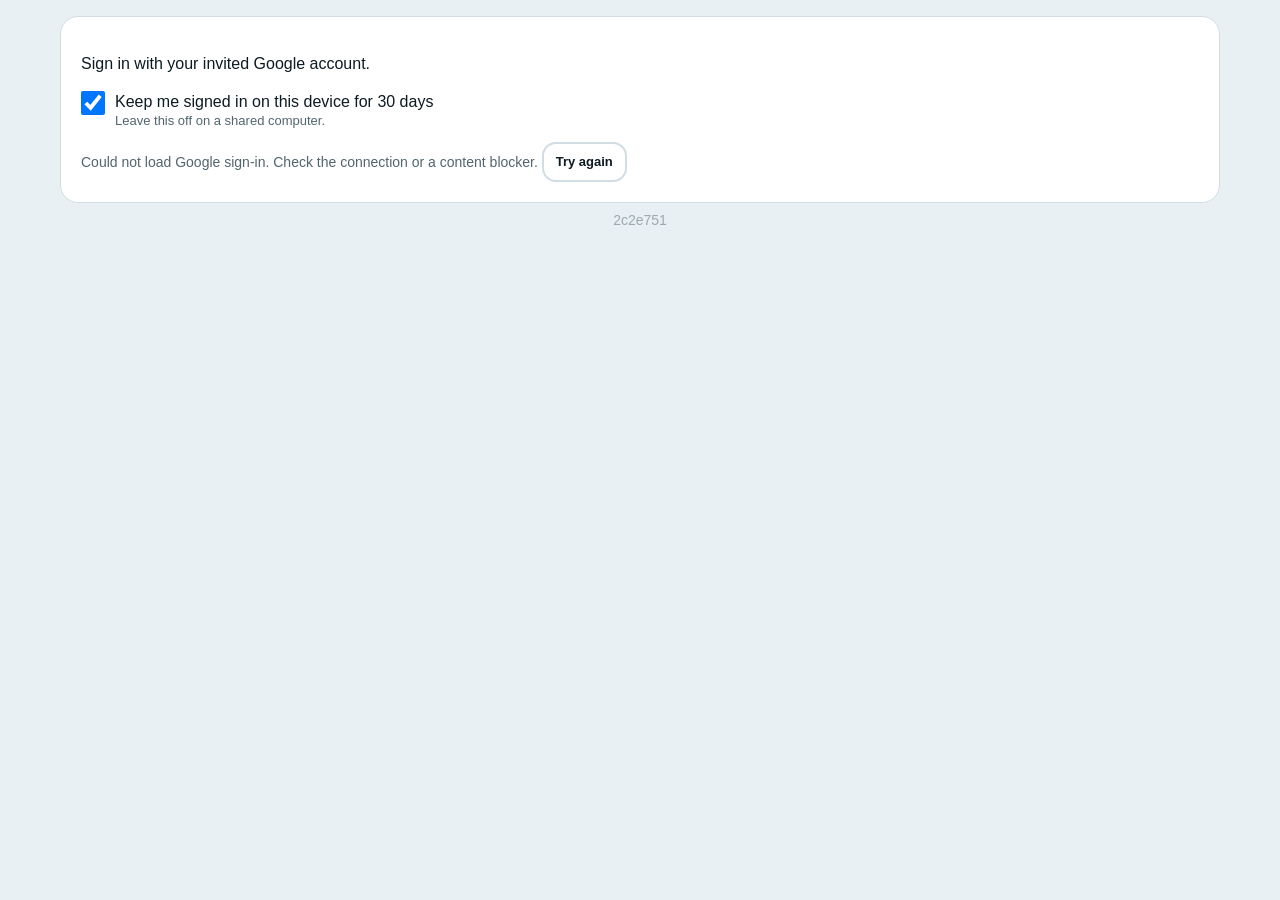
==== commit 285a690a: "Times pane shows the standard Co-Authored-By: Claude Sonnet 5.5 <noreply@anthropic.com>" ====
--- a/swim-tracker/index.html
+++ b/swim-tracker/index.html
@@ -21,6 +21,6 @@
 <body>
 <div id="app"></div>
 <script src="js/config.js"></script>
-<script src="a.5f43aa4103.js"></script>
+<script src="a.3771b4e4ac.js"></script>
 </body>
 </html>
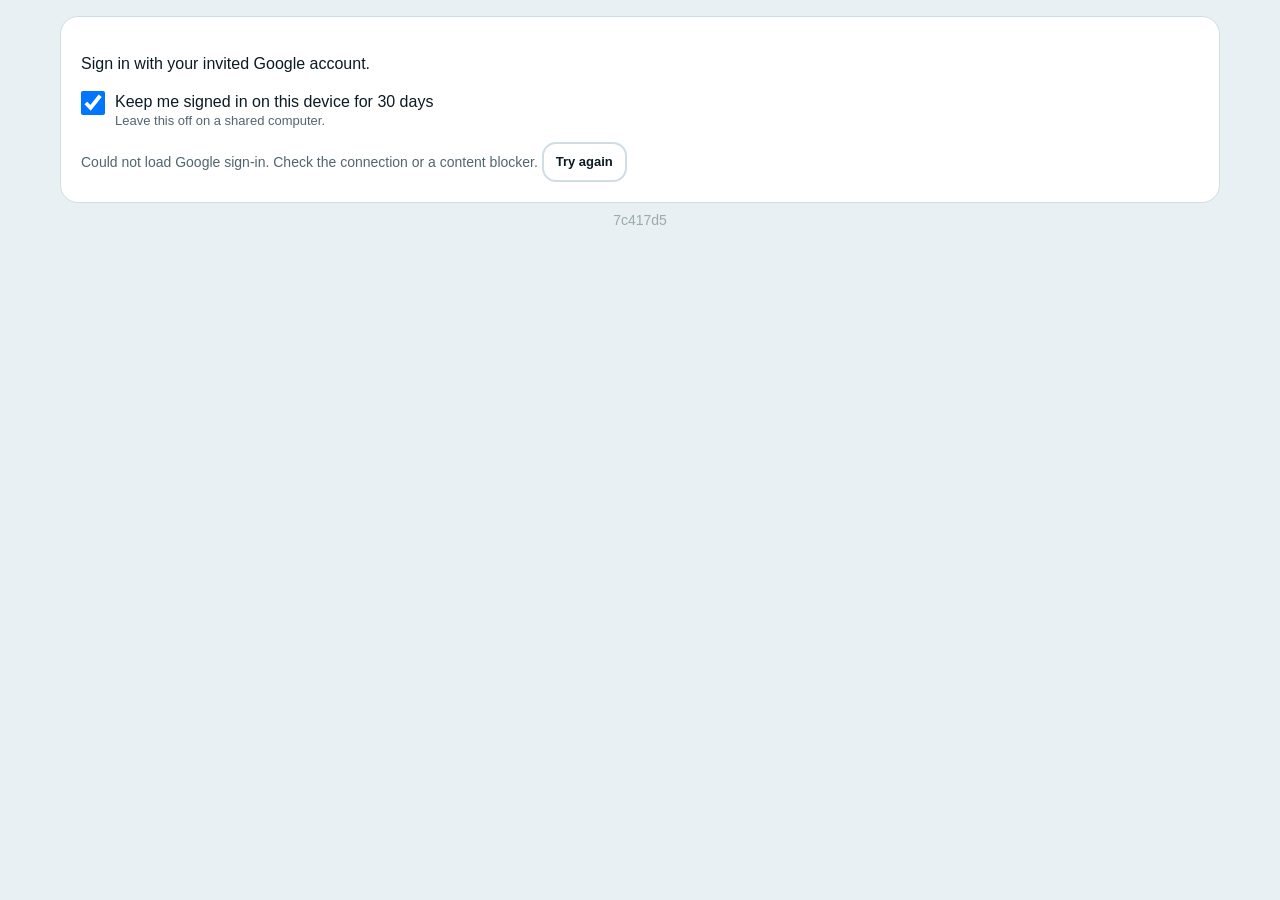
==== commit 1a590206: "swim-tracker: renamed project, no built-in club Co-Authored-By: Claude Sonnet 5.5 <noreply@anthropic" ====
--- a/swim-tracker/index.html
+++ b/swim-tracker/index.html
@@ -21,6 +21,6 @@
 <body>
 <div id="app"></div>
 <script src="js/config.js"></script>
-<script src="a.3771b4e4ac.js"></script>
+<script src="a.90ba6a5d5f.js"></script>
 </body>
 </html>
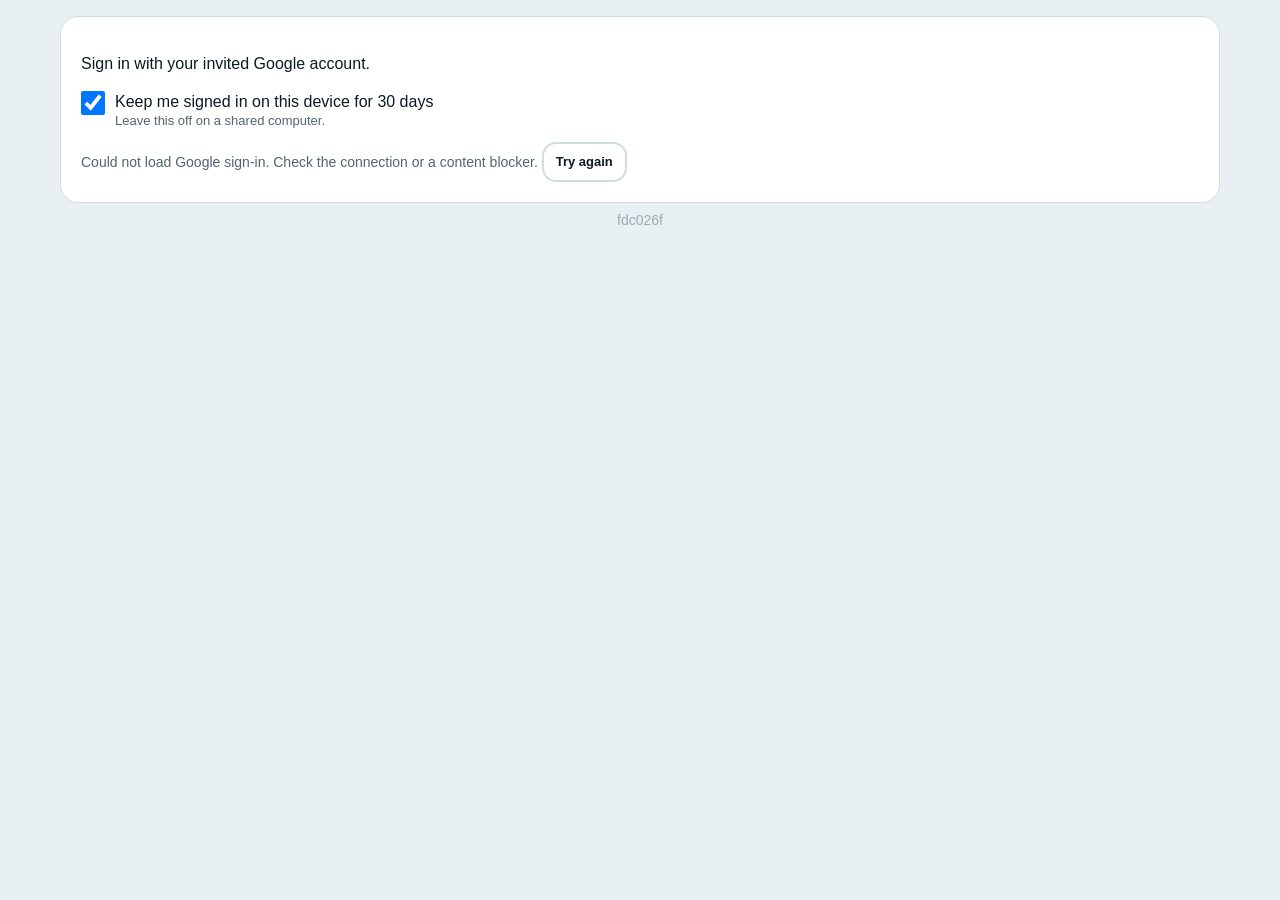
==== commit 8cd6db0b: "One best everywhere, pane follows gear, Home meet-week columns Co-Authored-By: Claude Sonnet 5.5 <no" ====
--- a/swim-tracker/index.html
+++ b/swim-tracker/index.html
@@ -21,6 +21,6 @@
 <body>
 <div id="app"></div>
 <script src="js/config.js"></script>
-<script src="a.90ba6a5d5f.js"></script>
+<script src="a.b7dec4369d.js"></script>
 </body>
 </html>
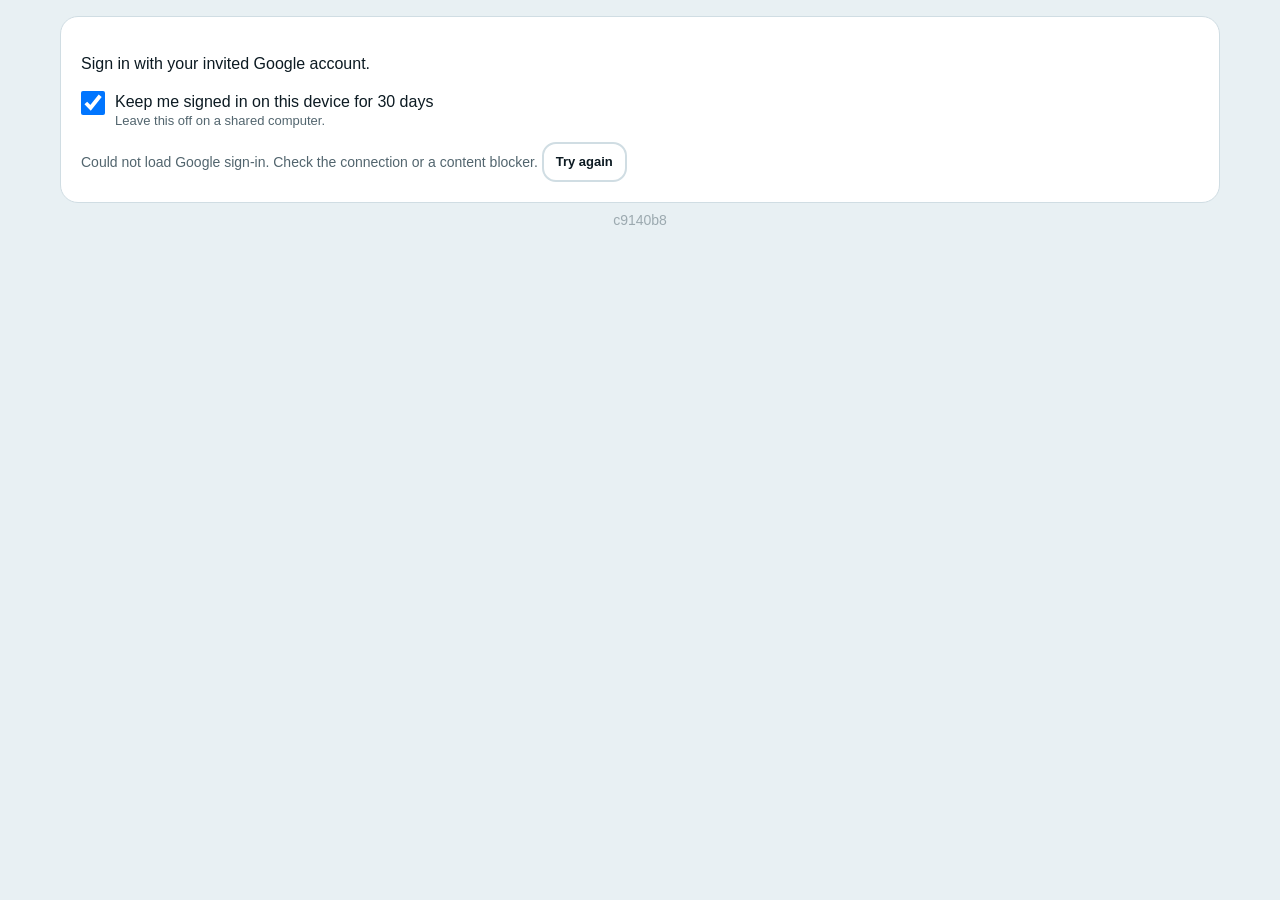
==== commit 12af9fac: "Logo background, stacked swim sheet, today highlight, calendar pinch zoom Co-Authored-By: Claude Son" ====
--- a/swim-tracker/index.html
+++ b/swim-tracker/index.html
@@ -16,11 +16,11 @@
 <link rel="apple-touch-icon" href="i.ab7808907b.png">
 <link rel="icon" href="i.ab7808907b.png">
 <meta name="theme-color" content="#05090c">
-<link rel="stylesheet" href="s.ad5d9eb30c.css">
+<link rel="stylesheet" href="s.410567ed24.css">
 </head>
 <body>
 <div id="app"></div>
 <script src="js/config.js"></script>
-<script src="a.b7dec4369d.js"></script>
+<script src="a.7e7061949a.js"></script>
 </body>
 </html>
--- a/swim-tracker/s.410567ed24.css
+++ b/swim-tracker/s.410567ed24.css
@@ -0,0 +1 @@
+:root{--bg:#e8f0f3;--surface:#fafcfd;--card:#fff;--ink:#0c1a22;--muted:#52656e;--line:#d0dde3;--chip:#e2ecf0;--accent:#0a63c9;--accent-ink:#fff;--good:#0b8a4c;--warn:#a5670a;--brand-blue:#096fd4;--bad:#c43d22;--hot:#d9482b;--brand-green:#00cc66;--band:#05090c;--band-ink:#e9f2f4;--display:"Bricolage Grotesque","Avenir Next","Helvetica Neue",Arial,sans-serif;--body:"Figtree","Avenir Next","Helvetica Neue",Arial,sans-serif;--mono:"DM Mono",Menlo,Courier,monospace}@media (prefers-color-scheme:dark){:root:not([data-theme="light"]){--bg:#0d161b;--surface:#131f26;--card:#131f26;--ink:#e9f2f4;--muted:#8fa7b0;--line:#23353d;--chip:#1a2b33;--accent:#3ca0ff;--accent-ink:#03121f;--good:#3fdc8c;--warn:#e3a94a;--bad:#ff8466;--hot:#ff7a5c;color-scheme:dark}}*{box-sizing:border-box}html{-webkit-text-size-adjust:100%;overflow-x:hidden;overflow-x:clip}body{margin:0;overflow-x:hidden;overflow-x:clip;background:var(--bg);color:var(--ink);font-family:var(--body);font-size:16px;line-height:1.35}h1,h2,h3{font-family:var(--display);margin:0}button,input,select,textarea{font-family:inherit}.band{background:var(--band);color:var(--band-ink);border-bottom:3px solid var(--brand-green);background-image:linear-gradient(90deg,rgba(9,111,212,0.28),rgba(0,204,102,0.08) 60%,rgba(0,0,0,0));display:flex;flex-wrap:wrap;align-items:center;justify-content:space-between;padding:10px 16px}.band h1{font-size:22px;font-weight:800}.club{font-size:11px;letter-spacing:0.14em;text-transform:uppercase;color:#8fd9b3;font-weight:700}.who{font-size:14px;color:#a9bec6;display:flex;flex-wrap:wrap;align-items:center;gap:10px}.who b{color:#fff}.wait{background:var(--warn);color:#fff;font-weight:700;padding:3px 10px;border-radius:999px;font-size:13px}.bar{display:inline-flex;gap:8px;align-items:center}.cog{appearance:none;-webkit-appearance:none;border:0;background:var(--chip);color:var(--ink);width:44px;height:44px;border-radius:999px;font-size:22px;cursor:pointer}.cog[aria-pressed="true"]{background:var(--accent);color:var(--accent-ink)}.demo{background:#fff3c4;color:#5a4300;text-align:center;font-size:13px;font-weight:700;padding:5px 10px}html.pin .tabs{bottom:auto;top:var(--tabs-top)}.page{max-width:900px;margin:0 auto;padding:16px 16px 110px}.tabs{position:fixed;left:0;right:0;bottom:0;display:grid;grid-auto-flow:column;grid-auto-columns:1fr;background:var(--card);border-top:1px solid var(--line);padding-bottom:env(safe-area-inset-bottom);z-index:20;-webkit-transform:translateZ(0);transform:translateZ(0)}.tab{appearance:none;-webkit-appearance:none;border:0;background:none;color:var(--muted);font:700 12px var(--body);min-height:58px;padding:6px 0 4px;cursor:pointer;border-top:4px solid transparent;display:flex;flex-direction:column;align-items:center;justify-content:center}.tic{width:24px;height:24px;fill:none;stroke:currentColor;stroke-width:1.8;stroke-linecap:round;stroke-linejoin:round;margin-bottom:2px}@media (min-width:700px){.tab{font-size:15px;flex-direction:row}.tic{margin:0 8px 0 0}}.tab[aria-selected="true"]{color:var(--accent);border-top-color:var(--brand-green)}.label{display:block;font-size:12px;letter-spacing:0.08em;text-transform:uppercase;color:var(--muted);font-weight:700;margin:0 0 8px}.ex,.minfo,.n{color:var(--muted);font-size:14px}.ex{margin:8px 0 0}.chips{display:flex;flex-wrap:wrap;margin:-4px}.chip{appearance:none;-webkit-appearance:none;margin:4px;border:2px solid var(--line);background:var(--card);color:var(--ink);font:700 17px var(--body);min-height:46px;padding:8px 16px;border-radius:14px;cursor:pointer;min-width:56px}.chip[aria-pressed="true"]{background:var(--accent);border-color:var(--accent);color:var(--accent-ink)}.group{margin-bottom:16px}.tag{font-size:12px;font-weight:700;padding:2px 9px;border-radius:999px;background:var(--chip);color:var(--muted);display:inline-block;margin:2px 2px 0 0}.tag.race{background:var(--hot);color:#fff}.tag.gear{background:var(--accent);color:var(--accent-ink)}.tag.pb{background:var(--good);color:#fff}.tag.unoff{background:var(--warn);color:#fff}.tag.okc{color:var(--good)}.tag.warnc{background:var(--bad);color:#fff}.good{color:var(--good);font-weight:700}.slow{color:var(--warn);font-weight:700}.log{display:grid;grid-template-columns:1fr;gap:16px}.readout{background:var(--card);border:1px solid var(--line);border-radius:18px;padding:12px 18px;text-align:right}.readout .what{text-align:left;font-size:14px;color:var(--muted);font-weight:700}.readout .time{font:500 52px var(--mono);letter-spacing:-0.02em;font-variant-numeric:tabular-nums;line-height:1.1}.readout .time.empty{color:var(--line)}.readout .time.bad{color:var(--bad);font-size:28px}.pad{display:grid;grid-template-columns:repeat(3,1fr);gap:10px;margin-top:12px}.key{appearance:none;-webkit-appearance:none;border:0;background:var(--chip);color:var(--ink);font:500 29px var(--mono);min-height:58px;border-radius:14px;cursor:pointer}.key:active{background:var(--line)}.key.fn{font:700 16px var(--body);color:var(--muted)}.save{appearance:none;-webkit-appearance:none;width:100%;margin-top:12px;border:0;background:var(--hot);color:#fff;font:800 21px var(--display);min-height:56px;border-radius:16px;cursor:pointer}.save[disabled]{opacity:0.4;cursor:default}.alt,.off{appearance:none;-webkit-appearance:none;border:2px solid var(--line);background:var(--card);color:var(--ink);font:700 16px var(--body);min-height:44px;padding:8px 14px;border-radius:14px;cursor:pointer}.off{border:0;background:var(--chip);font-size:14px;border-radius:999px}.alt.wide{width:100%}.note{width:100%;min-height:46px;border:2px solid var(--line);border-radius:14px;background:var(--card);color:var(--ink);font:500 17px var(--body);padding:10px 14px}.result{margin-top:12px;border-radius:16px;padding:14px 16px;background:var(--card);border:2px solid var(--brand-green)}.result h3{font-size:20px;color:var(--good)}.result p{margin:4px 0 0}.recent{margin-top:20px}.recent ul{list-style:none;margin:0;padding:0}.recent li{display:flex;justify-content:space-between;gap:12px;padding:9px 0;border-bottom:1px solid var(--line);align-items:center}.recent li.gone{opacity:0.5;text-decoration:line-through}.t{font:500 18px var(--mono)}.chk{display:block;margin:6px 0;font-size:14px;color:var(--muted);min-height:32px}.chk input{width:22px;height:22px;vertical-align:middle;margin-right:8px}.bests-head{display:flex;flex-wrap:wrap;gap:12px;align-items:flex-end;justify-content:space-between;margin-bottom:14px}.evsec>.bests-head{flex-direction:column;align-items:flex-start;gap:8px}.evsec>.bests-head.gearhd{flex-direction:row;align-items:center;justify-content:flex-end}.hint{margin:0;color:var(--muted);font-size:14px}.bgrid{display:grid;grid-template-columns:52px repeat(4,1fr);gap:5px}.bgrid.n5{grid-template-columns:52px repeat(5,1fr)}.bh{font:800 13px var(--display);color:var(--muted);text-align:center;padding:4px 0;text-transform:uppercase;letter-spacing:0.06em}.bs{font:800 13px var(--display);display:flex;align-items:center}.bcell{appearance:none;-webkit-appearance:none;text-align:center;border:2px solid var(--line);background:var(--card);color:var(--ink);border-radius:10px;padding:8px 1px 6px;cursor:pointer;font-family:var(--body);min-width:0;position:relative}.bcell .bt{font:500 12.5px var(--mono);font-variant-numeric:tabular-nums;display:block}.bcell .bd{font-size:10px;color:var(--muted);display:block;margin-top:3px}.bcell .bo{font:500 10px var(--mono);color:var(--muted);display:block;margin-top:2px;white-space:nowrap}.bcell .bp{font:500 10px var(--mono);color:var(--accent);display:block;margin-top:2px}.bcell.none{border-style:dashed;color:var(--muted)}.bcell.none .bt{color:var(--line)}.bcell .ok{position:absolute;top:3px;right:4px;color:var(--good);font-weight:800;font-size:12px}.legend{color:var(--muted);font-size:14px;margin:14px 0 0}.legend .blue{color:var(--accent)}.legend .good{color:var(--good)}.swims{display:grid;grid-template-columns:1fr;gap:16px;margin-top:8px}.be{font:800 17px var(--display)}.bt{font:500 28px var(--mono);font-variant-numeric:tabular-nums}.bd{font-size:13px;color:var(--muted)}.std{font-size:14px;margin-top:3px}.std b{color:var(--accent);font-family:var(--mono);font-weight:500}.coach,.drop,.panel{background:var(--card);border:1px solid var(--line);border-radius:18px;padding:16px 18px}.drop{margin-top:14px;border:2px dashed var(--line)}.drop h3,.coach h3{font-size:20px;font-weight:800;margin-bottom:8px}.panel{border:2px solid var(--accent);margin-bottom:12px}.two{display:grid;grid-template-columns:1fr 1fr;gap:10px;margin-top:10px}.inline{display:flex;gap:8px;margin-top:8px}.offrow{text-align:right;margin:6px 0}.impbtns{display:flex;flex-wrap:wrap;gap:8px;justify-content:flex-start;align-items:center;margin:6px 0 12px}.impbtns .off{display:inline-flex;align-items:center}.mrowi{display:grid;grid-template-columns:48px 1fr auto;gap:10px;align-items:center;padding:10px 12px;background:var(--card);border:2px solid var(--line);border-radius:14px;margin-top:8px;cursor:pointer;min-height:56px}.mrowi.sel{border-color:var(--accent)}.mrowi .no{font:800 17px var(--display);color:var(--muted);text-align:center}.mrowi .e{font-weight:700;font-size:18px}.mrowi .d{color:var(--muted);font-size:14px}.mrowi .d b{font-family:var(--mono);font-weight:500;color:var(--ink)}.why{margin:4px 0 0;padding:8px 12px;border-radius:12px;background:var(--chip);font-size:14px}.why.ask{border-left:4px solid var(--warn)}.why.ok{border-left:4px solid var(--good)}.res{margin:6px 0 0 12px;padding:8px 12px;border-left:4px solid var(--brand-green);background:var(--card);border-radius:0 12px 12px 0}.read{font-size:14px;background:var(--chip);border-radius:10px;padding:8px 12px;margin-top:6px}.read b{font-family:var(--mono);font-weight:500}.alert{display:flex;justify-content:space-between;align-items:center;gap:12px;background:var(--card);border:2px solid var(--warn);border-radius:14px;padding:10px 14px;margin-bottom:10px}.alert.bad{border-color:var(--bad)}textarea.note{font:500 13px var(--mono)}@media (min-width:700px){.page{padding:24px 24px 110px}.log{grid-template-columns:1.1fr 1fr;gap:24px}.bgrid{grid-template-columns:92px repeat(4,1fr);gap:8px}.bgrid.n5{grid-template-columns:92px repeat(5,1fr)}.bh{font-size:15px}.bs{font-size:20px}.bcell{padding:12px 4px 9px;border-radius:14px}.bcell .bt{font-size:22px}.bcell .bp{font-size:13px}.bcell .bd{font-size:12px}.bcell .ok{top:5px;right:8px;font-size:16px}.swims{grid-template-columns:1.5fr 1fr;align-items:start}.band{padding:12px 24px}}.swpick{font:inherit;font-weight:700;padding:8px 10px;border-radius:10px;border:0;min-height:40px}.swname{color:#fff;font-size:16px}.swrow{display:flex;justify-content:space-between;gap:12px;padding:9px 0;border-bottom:1px solid var(--line);align-items:center}.lnk{appearance:none;-webkit-appearance:none;border:0;background:none;color:var(--accent);font:700 14px var(--body);padding:8px 0;min-height:36px;cursor:pointer;text-decoration:underline}.cap{color:var(--muted);font-size:14px;margin:0 0 10px}.nextm{background:var(--card);border:1px solid var(--line);border-left:4px solid var(--brand-green);border-radius:18px;padding:12px 16px;margin-bottom:16px}.nextm .mt>b,.nextm>b{font:800 22px var(--display);display:block}.nextm .mt>span,.nextm>span{color:var(--muted);font-size:14px;display:block;margin-top:2px}.nextm .label{margin:0 0 4px}.heats{margin-top:8px}.hrow{display:grid;grid-template-columns:44px 1fr;gap:2px 8px;padding:6px 0;border-top:1px solid var(--line);font-size:15px}.hrow .hno{font:800 16px var(--display);color:var(--muted)}.hrow .hev{font-weight:700}.hrow .hwhere{grid-column:2;color:var(--muted);font-size:14px}.hrow .hwhere b{font-family:var(--mono);font-weight:500;color:var(--ink)}.gl{display:grid;grid-template-columns:1fr;gap:16px}@media (min-width:760px){.gl{grid-template-columns:1.5fr 1fr;gap:22px;align-items:start}.gl>div + div{position:sticky;top:12px}}.lad{background:var(--card);border:1px solid var(--line);border-radius:16px;padding:12px 16px 10px;margin-bottom:10px}.lad .lh{display:flex;justify-content:space-between;align-items:baseline;gap:10px}.lad h3{font-size:20px;font-weight:800}.lad h3 small{color:var(--muted);font-size:13px;font-weight:700}.lad .now{font:500 22px var(--mono);font-variant-numeric:tabular-nums}.lad .sub{color:var(--muted);font-size:14px;margin:8px 0 4px}.lad .sub.conv{margin:0 0 4px;font-size:13px}.lad .sub b{color:var(--ink);font-family:var(--mono);font-weight:500}.rail{position:relative;height:68px;margin:20px 8px 0}.rail .bar{position:absolute;left:0;right:0;top:30px;height:12px;border-radius:6px;background:var(--chip);overflow:hidden}.rail .bar i{position:absolute;left:0;top:0;bottom:0;border-radius:6px;background:linear-gradient(90deg,var(--brand-blue),var(--brand-green))}.rail .tick{position:absolute;top:26px;width:2px;height:20px;background:var(--muted);margin-left:-1px}.rail .tl{position:absolute;top:50px;font:500 11px var(--mono);color:var(--muted);transform:translateX(-50%);white-space:nowrap}.rail .me{position:absolute;top:23px;width:26px;height:26px;margin-left:-13px;border-radius:50%;background:var(--card);border:4px solid var(--brand-green)}.rail .flag{position:absolute;top:12px;margin-left:-1px;width:3px;height:34px;background:var(--hot)}.rail .flag::after{content:"";position:absolute;left:3px;top:0;border-left:14px solid var(--hot);border-top:7px solid transparent;border-bottom:7px solid transparent}.stdm{position:absolute;top:12px;width:3px;height:34px;margin-left:-1px}.stdm i{white-space:nowrap;position:absolute;top:-12px;font:800 10px var(--body);font-style:normal;letter-spacing:0.04em}.stdm i{left:50%;transform:translateX(-50%);top:-14px}.stdm.up1 i{top:-30px}.stdm.up2 i{top:-46px}.stdm.up3 i{top:-62px}.stdm.x1{background:var(--accent)}.stdm.x1 i{color:var(--accent)}.stdm.x2{background:var(--good)}.stdm.x2 i{color:var(--good)}.stdm.x3{background:#d98e04}.stdm.x3 i{color:#d98e04}.stdm.x4{background:#d6409f}.stdm.x4 i{color:#d6409f}.stdm.x5{background:#14a89a}.stdm.x5 i{color:#14a89a}.stdm.x6{background:#8b6cf0}.stdm.x6 i{color:#8b6cf0}.stdm.x7{background:#e5702d}.stdm.x7 i{color:#e5702d}.stdm.x8{background:#7c8da0}.stdm.x8 i{color:#7c8da0}.gstep{margin-top:6px;font-size:13px;color:var(--muted)}.gstep b{color:var(--ink);font-family:var(--mono);font-weight:500}.gstep b.good{color:var(--good);font-family:var(--body);font-weight:700}.pent{background:var(--card);border:1px solid var(--line);border-radius:18px;padding:14px;text-align:center}.pent h3{font-size:20px;font-weight:800;text-align:left;margin-bottom:4px}.pent svg{width:100%;max-width:340px;height:auto}.pent .ring{fill:none;stroke:var(--line);stroke-width:1}.pent .ring.std{stroke:var(--brand-green);stroke-width:2;stroke-dasharray:4 3}.pent .spoke{stroke:var(--line);stroke-width:1}.pent .now{fill:rgba(9,111,212,0.28);stroke:var(--accent);stroke-width:3}.pent .lbl{fill:var(--ink);font:700 13px var(--body)}.pent .pt{fill:var(--accent)}.pent .legl{list-style:none;margin:8px 0 0;padding:0;display:grid;grid-template-columns:1fr 1fr;gap:4px 14px;text-align:left;font-size:14px}.pent .legl li{border-bottom:1px solid var(--line);padding:3px 0}.pent .legl span{color:var(--muted);font-family:var(--mono);font-size:13px}.pent .leg{font-size:13px;color:var(--muted);text-align:left;margin:6px 0 0;line-height:1.5}.gcard{background:var(--card);border:1px solid var(--line);border-radius:16px;padding:12px 16px;margin-bottom:10px}.gcard.done{border-color:var(--good)}.gcard.gone{opacity:0.7}.gcard .gh b{font:800 19px var(--display);margin-right:6px}.gnum{display:flex;justify-content:space-between;margin:8px 0 6px;color:var(--muted);font-size:14px}.gnum b{font:500 20px var(--mono);color:var(--ink)}.rail2{height:12px;border-radius:6px;background:var(--chip);overflow:hidden}.rail2 i{display:block;height:100%;border-radius:6px;background:linear-gradient(90deg,var(--brand-blue),var(--brand-green))}.gs{font-size:14px;color:var(--muted);margin-top:6px}.gnote{margin:6px 0 0;font-style:italic}.meta{font-size:13px;color:var(--muted);margin-top:4px}.hist{margin:4px 0 0;padding-left:18px;font-size:13px;color:var(--muted)}.cmts{margin-top:8px}.cm{background:var(--chip);border-radius:12px;padding:8px 12px;margin-bottom:6px;font-size:14px}.cm p{margin:4px 0 0;line-height:1.4}.cm .when{color:var(--muted);font-size:12px;margin-left:4px}.cm .off{float:right;min-height:32px;padding:4px 10px}.cmform{display:flex;gap:8px;margin-top:6px}.gb{margin-top:8px;display:flex;gap:8px}.gform{background:var(--card);border:2px solid var(--accent);border-radius:18px;padding:16px;margin-bottom:14px}.gform h3{font-size:20px;font-weight:800;margin-bottom:12px}.alt.sm{padding:7px 12px;font-size:13px;display:inline-flex;align-items:center;text-decoration:none;min-height:40px}.swrow{align-items:flex-start}.swrow .pbtns{margin-top:6px}.swrow .pbtns>label,.swrow .pbtns>button{min-width:0;height:40px;min-height:40px;font-size:13px}.drow{display:flex;justify-content:space-between;align-items:center;gap:10px;flex-wrap:wrap;background:var(--card);border:1px solid var(--line);border-radius:14px;padding:10px 14px;margin-top:8px}.drow.gone{opacity:0.6}.dtxt{min-width:0;flex:1 1 200px;overflow-wrap:anywhere}.dbtn{display:flex;gap:8px;align-items:center;flex-wrap:wrap}.srow2{display:grid;grid-template-columns:100px 1fr;gap:10px;padding:9px 0;border-bottom:1px solid var(--line)}.sdate b{display:block;font-size:14px}.sdate span{color:var(--muted);font-size:12px}.srow2 .e{font-weight:700;overflow-wrap:anywhere}.srow2 .d{color:var(--muted);font-size:14px}.srow2 .d b{color:var(--ink)}.nextm .srow2{border-bottom:1px solid var(--line)}.mailx{border-top:1px solid var(--line);padding:8px 0}.mailx pre{white-space:pre-wrap;font:500 13px var(--mono);margin:4px 0 0;overflow-wrap:anywhere}.page{overflow-wrap:anywhere}.chip{min-width:0}@media (max-width:420px){.chip{padding:8px 12px;font-size:16px}.band h1{font-size:20px}}@media (max-width:420px){.rail .tl{font-size:10px}}.alert button{flex:none;white-space:nowrap}.cmform .alt{flex:none;white-space:nowrap}.inline .alt{flex:none;white-space:nowrap}.brand{display:flex;align-items:center;gap:12px}.band .logo{height:40px;width:auto;display:block}.who .me{display:inline-flex;align-items:center;gap:6px}.avatar{position:relative;display:inline-flex;align-items:center;justify-content:center;border-radius:50%;overflow:hidden;flex:none;background:linear-gradient(135deg,var(--brand-blue),var(--brand-green));color:#fff}.avatar b{font:800 1em var(--display)}.avatar img{position:absolute;inset:0;top:0;left:0;width:100%;height:100%;object-fit:cover;display:block}.avatar.sm{width:32px;height:32px;font-size:15px}.avatar.md{width:44px;height:44px;font-size:20px;border:2px solid rgba(255,255,255,0.55)}.avatar.xl{width:88px;height:88px;font-size:40px;border:3px solid var(--brand-green)}.profile{display:flex;align-items:flex-start;gap:16px;margin-top:8px}.profile .avatar.xl{width:64px;height:64px;font-size:28px;flex:none}.pbtns{display:flex;flex-wrap:wrap;gap:8px;margin-top:6px}.pbtns>label,.pbtns>button{flex:0 0 auto;box-sizing:border-box;min-width:124px;height:44px;min-height:44px;padding:0 14px;display:inline-flex;align-items:center;justify-content:center;font:700 14px var(--body);text-align:center;white-space:nowrap}@media (max-width:480px){.profile{flex-direction:column;align-items:flex-start}.profile>div{width:100%}.pbtns>label,.pbtns>button{flex:1 1 0;min-width:0}}.profile p{margin:0 0 6px}.swrow .grow{flex:1;min-width:0}.swphoto{margin-top:6px}@media (max-width:420px){.band .logo{height:30px}.who .me>span{display:none}}.shell{display:block}.side{display:none}.band{flex-wrap:nowrap;gap:14px}.band .nmb{flex:1;min-width:0;margin-left:-4px}.nm{font:800 22px var(--display);color:#fff;line-height:1.1;overflow-wrap:anywhere}.sb{font-size:13px;color:#a9bec6;margin-top:2px}.bandr{display:flex;align-items:center;gap:8px;flex-wrap:wrap;justify-content:flex-end}.gear{appearance:none;-webkit-appearance:none;border:2px solid rgba(255,255,255,0.35);background:rgba(255,255,255,0.08);width:40px;height:40px;border-radius:50%;cursor:pointer;padding:0;flex:none}.gear svg{width:22px;height:22px;fill:none;stroke:#e9f2f4;stroke-width:1.8;stroke-linecap:round;display:block;margin:auto}.gear[aria-pressed="true"]{border-color:var(--brand-green);background:rgba(0,204,102,0.2)}.avatar.lg{width:96px;height:96px;font-size:46px;margin:4px auto 8px;border:3px solid rgba(255,255,255,0.55)}.gear.rf[aria-busy="true"] svg{animation:spin 1s linear infinite}@keyframes spin{to{transform:rotate(360deg)}}@media (max-width:520px){.band .bandr .wait{display:none}.nm{font-size:20px}.band .logo{height:34px}.bandr{gap:6px;flex-wrap:nowrap}.gear{width:36px;height:36px}.band .swpick{max-width:96px}}@media (min-width:1000px){.shell{display:grid;grid-template-columns:250px minmax(0,1fr);min-height:100vh;min-height:100dvh}.band,.tabs{display:none}.side{display:flex;flex-direction:column;text-align:center;position:sticky;top:0;height:100vh;height:100dvh;overflow-y:auto;background:var(--band);color:var(--band-ink);padding:18px 14px;border-right:3px solid var(--brand-green)}.side .sidenav{text-align:left;margin-top:18px}.nav{appearance:none;-webkit-appearance:none;display:block;width:100%;text-align:left;border:0;border-left:4px solid transparent;background:none;color:#c3d3d9;font:700 16px var(--body);padding:11px 12px;border-radius:0 10px 10px 0;cursor:pointer;margin-bottom:4px}.nav small{display:block;font-weight:500;font-size:12px;color:#7f959d}.nav[aria-selected="true"]{background:rgba(0,204,102,0.14);border-left-color:var(--brand-green);color:#fff}.gearnav{margin-top:6px;border-top:1px solid rgba(255,255,255,0.12)}.sidectl{display:flex;flex-direction:column;gap:8px;align-items:stretch;margin-top:14px;font-size:14px;color:#a9bec6;text-align:left}.sidectl .me{display:inline-flex;align-items:center;gap:6px}.sidectl b{color:#fff}.sidectl .swpick{width:100%}.sidectl{margin-top:auto;padding-top:14px;border-top:1px solid rgba(255,255,255,0.12);gap:2px}.ctlh{font:700 11px var(--body);letter-spacing:.08em;text-transform:uppercase;color:#7f959d;margin:10px 0 4px 12px}.ctl{appearance:none;-webkit-appearance:none;display:flex;align-items:center;gap:10px;width:100%;border:0;background:none;color:#c3d3d9;font:600 15px var(--body);padding:9px 12px;border-radius:10px;cursor:pointer;text-align:left}.ctl:hover{background:rgba(255,255,255,0.08);color:#fff}.ctl svg{width:18px;height:18px;flex:none;fill:none;stroke:currentColor;stroke-width:1.8;stroke-linecap:round;stroke-linejoin:round}.ctl[aria-busy="true"] svg{animation:spin 1s linear infinite}.ctlme{display:flex;align-items:center;gap:8px;margin:12px 0 0 12px;font-size:13px;color:#a9bec6}.sidectl .wait{align-self:flex-start;margin:2px 0 4px 12px}.sidectl .swpick{margin:0 0 4px}.sidelogo{margin-top:18px}.sidelogo{width:70%;margin:auto auto 0;padding-top:18px;display:block}.col{min-width:0}.page{max-width:1240px;padding:28px 40px 40px}}@media (max-width:999px){.sidelogo{display:none}}.band{padding:10px 22px}.band .avatar.md{width:54px;height:54px;font-size:26px}.band .nm{font-size:26px}.band .logo{height:44px;opacity:0.95}@media (max-width:520px){.band{padding:8px 14px;gap:10px}.band .avatar.md{width:46px;height:46px;font-size:22px}.band .nm{font-size:22px}.band .logo{height:34px}.clubsfx{display:none}}.calh{display:flex;align-items:center;gap:8px;margin:8px 0}.calh b{flex:1;text-align:center;font-family:var(--display)}.calg{max-width:100%;border:1px solid var(--line);border-radius:12px;overflow:hidden;background:var(--card)}.dow,.cells{display:grid;grid-template-columns:repeat(7,minmax(0,1fr))}.dow span{text-align:center;font-size:12px;font-weight:700;padding:5px 0;color:var(--muted)}.cc{min-height:70px;border-top:1px solid var(--line);border-left:1px solid var(--line);padding:3px;font-size:12px;overflow:hidden;min-width:0}.cc:nth-child(7n+1){border-left:0}.cc.wk{min-height:150px}.cc.out{opacity:0.4}.cc.tod{background:var(--chip)}.cc>b{display:block;font-size:12px}.ce{border-radius:4px;padding:1px 4px;margin-top:2px;background:rgba(10,99,201,0.18);white-space:nowrap;overflow:hidden;text-overflow:ellipsis;cursor:pointer}.ce.meet{background:rgba(217,72,43,0.28)}.ce.dryland{background:rgba(11,138,76,0.24)}.ce.info,.ce.camp{background:rgba(165,103,10,0.28)}.ce.ask{outline:1px dashed var(--warn)}.ce.sel{outline:2px solid var(--accent)}.srow2[data-act]{cursor:pointer}.srow2.sel{outline:2px solid var(--accent);border-radius:10px}.evd{border:2px solid var(--accent);border-radius:14px;padding:12px;margin:8px 0 12px;background:var(--card)}.evh{display:flex;justify-content:space-between;align-items:flex-start;gap:8px}.evh h3{margin:6px 0;font-size:20px}.evr{display:flex;gap:10px;padding:5px 0;border-top:1px solid var(--line)}.evr span{width:120px;color:var(--muted);flex:none;font-size:14px}.evr b{font-weight:600;min-width:0;overflow-wrap:anywhere}.evr b.evt{font-weight:400}@media (max-width:600px){.ce .ct,.ce .cn{display:none}.ce .cs{display:inline}.ce{min-height:22px;display:flex;align-items:center;justify-content:center;padding:0 1px;font-size:11px;font-weight:700}.ce.xtra{display:none}.cmore{display:block;font-size:11px;color:var(--muted);text-align:center}.cc.wk .ce{height:auto;min-height:0;display:block;font-size:11px;padding:1px 2px;font-weight:500}.cc.wk .ce .ct,.cc.wk .ce .cn{display:inline}.cc.wk .ce .cs{display:none}.cc{min-height:54px;padding:2px}.evr span{width:90px}}.pvbar{position:sticky;top:env(safe-area-inset-top,0px);z-index:50;display:flex;align-items:center;justify-content:center;gap:12px;flex-wrap:wrap;padding:8px 12px;background:#7a3b00;color:#fff;font-size:14px;border-bottom:3px solid #ffb347}.pvbar button{background:#fff;color:#7a3b00;border:0;border-radius:6px;padding:6px 12px;font-weight:700;cursor:pointer}.pvbar + .shell .side{top:46px;height:calc(100vh - 46px);height:calc(100dvh - 46px)}.vas{display:flex;flex-wrap:wrap;gap:6px;justify-content:center}.vasb{font-size:12px;padding:4px 8px}@media (max-width:520px){.band .vas{display:none}}.badges{display:grid;grid-template-columns:repeat(4,1fr);gap:6px;margin:8px 0}.bdg{text-align:center;opacity:.3;-webkit-filter:grayscale(1);filter:grayscale(1)}.bdg.on{opacity:1;-webkit-filter:none;filter:none}.bdg i{display:block;font-style:normal;font-size:26px}.bdg small{font-size:10px;line-height:1.1;display:block}.nextm .nx{color:var(--ink);font-family:var(--mono);font-size:14px}.more{margin-top:12px}.more summary{font-size:16px;font-weight:700;padding:8px 0;cursor:pointer}.heats{margin:14px 0}.hgrid{display:grid;grid-template-columns:repeat(2,1fr);gap:8px}@media (min-width:700px){.hgrid{grid-template-columns:repeat(3,1fr)}}.hc{background:var(--card);border:2px solid var(--line);border-radius:14px;padding:9px 12px}.hc.next{border-color:var(--brand-green)}.hc.done{opacity:0.55}.hc .hn{font:800 13px var(--display);color:var(--muted)}.hc .he{font-weight:700;font-size:17px;margin-top:1px}.hc .hh{font:500 16px var(--mono);margin-top:3px}.hc .hh b{font-weight:500;color:var(--accent)}.check{border-radius:14px;padding:10px 14px;margin-bottom:12px;background:var(--card);border:2px solid var(--line);line-height:1.4}.check.warn{border-color:var(--bad)}.check.fine{border-color:var(--good)}.msum{display:grid;grid-template-columns:repeat(auto-fit,minmax(90px,1fr));gap:10px;margin-bottom:12px}.msum div{background:var(--card);border:1px solid var(--line);border-radius:14px;padding:8px 12px}.msum b{display:block;font:500 24px var(--mono)}.msum span{font-size:12px;text-transform:uppercase;letter-spacing:0.08em;color:var(--muted);font-weight:700}.mrowi .r{text-align:right}.mrowi .rt{font:500 22px var(--mono);font-variant-numeric:tabular-nums}.lsel{display:flex;gap:4px;align-items:center;margin:2px 0 4px}.lsel .sp{flex:1}.lsel .chip{margin:0;min-height:0;min-width:0;padding:2px 8px;font-size:12px;border-radius:10px}.chip.ico{display:inline-flex;flex-direction:column;align-items:center;padding:9px 12px 8px;min-width:76px;font-size:14px}.chip.ico .ic{width:28px;height:28px;fill:none;stroke:currentColor;stroke-width:1.8;stroke-linecap:round;stroke-linejoin:round;margin-bottom:3px}.chips.grid{display:grid;gap:8px;margin:0}.chips.grid .chip.ico{margin:0;min-width:0;width:100%;padding:9px 4px 8px}@media (max-width:560px){.chips.grid{gap:6px}.chips.grid .chip.ico{padding:7px 2px;font-size:11px}.chip.ico .ic{width:24px;height:24px}}.confetti{position:relative;height:0;pointer-events:none}.confetti span{position:absolute;top:0;font-size:22px;animation:fall 1.8s ease-in forwards}@keyframes fall{from{transform:translateY(-10px) rotate(0);opacity:1}to{transform:translateY(220px) rotate(300deg);opacity:0}}.result.cele{border:2px solid #f5a524;background:#fff8e6;color:#3a2a00;animation:pop 0.4s}.result.cele h3{color:#3a2a00}@keyframes pop{from{transform:scale(0.9)}to{transform:scale(1)}}@media (prefers-reduced-motion:reduce){.confetti span,.result.cele{animation:none}.confetti{display:none}}.setgrid{display:grid;grid-template-columns:1fr;gap:16px}.setc{background:var(--card);border:1px solid var(--line);border-radius:18px;padding:16px 18px}.setc h3{font-size:19px;font-weight:800;margin-bottom:10px}.setc p{margin:0 0 8px;line-height:1.5}.setrow{display:flex;flex-wrap:wrap;align-items:center;justify-content:space-between;padding:8px 0;border-top:1px solid var(--line)}.setrow>div:first-child{margin-right:12px;min-width:0;flex:1 1 200px}.setrow b{display:block;font-size:15px}.setrow small{display:block;color:var(--muted);font-size:12px;margin-top:2px;line-height:1.4}.setrow .chips{flex:none;margin-top:6px}.sw{appearance:none;-webkit-appearance:none;flex:none;width:52px;height:30px;border-radius:15px;border:0;background:var(--line);position:relative;cursor:pointer;padding:0}.sw i{position:absolute;top:3px;left:3px;width:24px;height:24px;border-radius:50%;background:#fff;transition:left 0.15s}.sw[aria-pressed="true"]{background:var(--good)}.sw[aria-pressed="true"] i{left:25px}@media (min-width:1000px){.setgrid{display:block;column-count:2;column-gap:16px}.setgrid>.setc{break-inside:avoid;margin-bottom:16px}}.dico{flex:none;width:44px;height:52px;border-radius:8px;background:var(--chip);color:var(--hot);font:800 11px var(--display);display:flex;align-items:center;justify-content:center;border:1px solid var(--line)}.dico.link{color:var(--accent)}.tag.gear{width:auto;height:auto;border:0;padding:2px 9px;border-radius:999px;cursor:default}.setgrid{align-items:start}.cropbg{position:fixed;left:0;top:0;right:0;bottom:0;background:rgba(5,9,12,0.72);z-index:50;display:flex;align-items:center;justify-content:center;padding:16px}.cropdlg{background:var(--card);color:var(--ink);border-radius:16px;padding:18px;width:100%;max-width:340px;box-sizing:border-box;text-align:center}.cropdlg h3{margin:0 0 12px}.cropbox{position:relative;width:260px;height:260px;margin:0 auto 14px;border-radius:50%;overflow:hidden;background:var(--chip);touch-action:none;cursor:grab;-webkit-user-select:none;user-select:none}.cropbox img{position:absolute;left:0;top:0;max-width:none;transform-origin:0 0;-webkit-transform-origin:0 0;pointer-events:none;-webkit-user-drag:none}.cropring{position:absolute;left:0;top:0;right:0;bottom:0;border-radius:50%;box-shadow:inset 0 0 0 3px var(--brand-green);pointer-events:none}.cropzoom{display:flex;align-items:center;gap:10px;margin-bottom:14px}.cropzoom input[type=range]{flex:1;min-width:0}.cropbtns{display:flex;gap:10px;justify-content:center}.cropbtns .cropsave{appearance:none;-webkit-appearance:none;border:0;background:var(--accent);color:var(--accent-ink);font:700 16px var(--body);min-height:44px;padding:8px 22px;border-radius:14px;cursor:pointer}.rx{display:flex;flex-wrap:wrap;gap:4px;margin-top:6px}.rxb{min-height:32px;padding:2px 8px;border-radius:16px;border:1px solid var(--line,#ccc);background:transparent;font-size:15px;cursor:pointer}.rxb span{font-size:12px;margin-left:4px;color:var(--muted)}.rxb[aria-pressed="true"]{background:var(--chip);border-color:currentColor;font-weight:700}.vwbg{position:fixed;left:0;top:0;right:0;bottom:0;background:rgba(5,9,12,0.8);z-index:60;display:flex;align-items:stretch;justify-content:center;padding:8px;box-sizing:border-box}.vwdlg{background:var(--card);color:var(--ink);border-radius:16px;width:100%;max-width:980px;display:flex;flex-direction:column;overflow:hidden;padding:10px;box-sizing:border-box}.vwbar{display:flex;justify-content:space-between;align-items:center;gap:10px}.vwbar h3{font-size:17px;overflow:hidden;text-overflow:ellipsis;white-space:nowrap}.vwtools{display:flex;flex-wrap:wrap;align-items:center;gap:6px;margin:8px 0 0}.vwtools[hidden],.vwjump[hidden]{display:none}.vwpg{font-weight:700;font-size:14px;min-width:96px;text-align:center}.vwjump{margin-left:auto;background:var(--accent);color:var(--accent-ink);border-color:var(--accent)}.vwjump:disabled{opacity:0.45}.vwmsg{margin:6px 0;font-size:14px;color:var(--muted);min-height:1em}.vwscroll{flex:1;overflow:auto;-webkit-overflow-scrolling:touch;background:var(--chip);border-radius:10px}.vwpage{display:inline-block;min-width:100%;line-height:0;text-align:center}.vwpage canvas{background:#fff}.vwimg{max-width:100%;height:auto}.rphoto{margin-top:8px;display:flex;flex-wrap:wrap;align-items:center;gap:6px}.rphoto .ex{flex-basis:100%;margin:0}.rthumb{width:44px;height:44px;object-fit:cover;border-radius:8px;border:1px solid var(--line)}label.alt.dis{opacity:0.6}.clubro{display:flex;align-items:center;gap:12px;margin:10px 0;flex-wrap:wrap}.clubimg{height:48px;width:auto;border-radius:8px;background:transparent}.fld{display:block}.fld b{display:block;margin-bottom:4px;font-size:15px}.band .logo,.sidelogo{background:transparent;border-radius:8px}.band .bandr{gap:2px}.band .gear{width:44px;height:44px;border:0;background:none;border-radius:12px}.band .gear svg{width:24px;height:24px;stroke:#c3d3d9}.band .gear:hover,.band .gear:active{background:rgba(255,255,255,0.1)}.band .gear:hover svg{stroke:#fff}.band .gear[aria-pressed="true"]{background:rgba(0,204,102,0.18)}.band .gear[aria-pressed="true"] svg{stroke:var(--brand-green)}.band .gear + .logo,.band .gear + .gear + .logo,.band .gear + .gear + .gear + .logo{margin-left:10px;padding-left:12px;border-left:1px solid rgba(255,255,255,0.18)}.band .swpick{margin-right:6px;background:rgba(255,255,255,0.1);color:#fff}.band .swpick option{color:#111}@media (max-width:520px){.band .gear{width:40px;height:40px}.band .gear svg{width:22px}.band .gear + .gear + .logo,.band .gear + .gear + .gear + .logo{margin-left:6px;padding-left:8px}}.tab span{font-size:11px}@media (min-width:700px){.tab span{font-size:14px}.tab{padding-left:2px;padding-right:2px}}.band .gear + .logo{margin-left:10px}.bcell[aria-pressed="true"]{border-color:var(--brand-green);box-shadow:0 0 0 2px rgba(0,204,102,0.25)}.bdet{margin:12px 0;padding:14px 16px;border:2px solid var(--brand-green);border-radius:16px;background:var(--card)}.bdh{display:flex;align-items:center;justify-content:space-between;gap:10px;margin-bottom:8px}.bdh h3{margin:0;font-size:18px}.bdrow{display:grid;grid-template-columns:1fr;gap:2px;padding:10px 0;border-top:1px solid var(--line)}.bdl{font-size:12px;font-weight:700;letter-spacing:.06em;text-transform:uppercase;color:var(--muted)}.bdt{font:700 28px var(--mono);font-variant-numeric:tabular-nums}.bdw{font-size:15px}.bdw div{color:var(--muted);font-size:14px}.bdw .bdc{color:var(--accent)}@media (min-width:600px){.bdrow{grid-template-columns:160px 150px 1fr;align-items:center;gap:12px}}html,body,button,a,label,select,summary,[role="button"],.key,.chip,.bcell,.tab,.nav{touch-action:manipulation}.key,.chip,.bcell,.tab,.nav,button{-webkit-tap-highlight-color:transparent;-webkit-touch-callout:none;-webkit-user-select:none;user-select:none}input,textarea{-webkit-user-select:text;user-select:text}@media (pointer:coarse){textarea.note,select.note,input.note{font-size:16px}}.sl .tg{display:flex;flex-wrap:wrap;gap:4px;margin-top:2px}.sl .tg .tag{margin:0;white-space:nowrap}*{touch-action:manipulation;-webkit-tap-highlight-color:transparent}html.typing .tabs{display:none}.bgrid.n6{grid-template-columns:52px repeat(6,1fr)}.bgrid.n7{grid-template-columns:52px repeat(7,1fr)}.bgrid.n6 .bt,.bgrid.n7 .bt{font-size:11px}@media (min-width:700px){.bgrid.n6{grid-template-columns:92px repeat(6,1fr)}.bgrid.n7{grid-template-columns:92px repeat(7,1fr)}.bgrid.n6 .bt,.bgrid.n7 .bt{font-size:17px}}.nextm .mt{display:block;min-height:44px;cursor:pointer;border-radius:12px;margin:0 -8px;padding:4px 8px}.nextm .mt:hover{background:rgba(0,0,0,.03)}.nextm .mt:focus-visible{outline:3px solid var(--accent);outline-offset:2px}.nextm .mt>.mgo{display:block;text-align:right;color:var(--accent);font-weight:700;font-size:14px;margin-top:6px}.bigchips{margin:0 0 10px}.bstrip{display:flex;gap:8px;align-items:center;flex-wrap:wrap;margin:0 0 10px;padding:8px 12px;border:2px solid var(--warn);border-radius:14px;background:var(--card);font-size:14px}.bstrip b{color:var(--warn)}.bstrip .pill{background:var(--chip);border-radius:99px;padding:4px 10px;font-weight:700}.bgrid.bigb{grid-template-columns:52px repeat(var(--nd),minmax(0,1fr))}.bcell.bgc{min-height:64px;display:flex;flex-direction:column;justify-content:center;align-items:center;container-type:inline-size;overflow:hidden}.bcell.bgc .bg{font:700 min(17px,19cqi) var(--mono);display:block;white-space:nowrap}.bcell.bgc .bsm{font-size:min(11px,15cqi);color:var(--muted);display:block;white-space:nowrap}.bcell.bgc .bpc{font:800 12px var(--mono);color:var(--accent);display:block;margin-top:1px}.bcell.bgc.none{cursor:default}.bcell.bgc.none .bt{font-size:18px}.bcell.bgc.bl1{border-color:var(--good)}.bcell.bgc.bl1 .bg{color:var(--good)}.bcell.bgc.bl2{border-color:var(--warn)}.bcell.bgc.bl3{border-color:var(--hot)}.bcell.bgc.bl4{border-color:var(--line)}.bigb.many .bcell.bgc .bd{display:none}.bigb.many .bcell.bgc .bg{font-size:min(13px,19cqi)}.bleg{display:flex;gap:10px 14px;flex-wrap:wrap;align-items:center}.bleg i{display:inline-block;width:10px;height:10px;border-radius:50%;margin-right:5px;border:2px solid var(--line)}.bleg i.bl1{border-color:var(--good)}.bleg i.bl2{border-color:var(--warn)}.bleg i.bl3{border-color:var(--hot)}.bigdet .bgap{font:700 17px var(--mono)}.bigdet .brow{display:flex;justify-content:space-between;gap:10px;padding:3px 0}.bigdet .brow b{font-family:var(--mono);font-weight:500}.bigdet .brow b.blue{color:var(--accent);font-weight:700}.bigdet .save{margin-top:8px}.bcell.bgc[aria-pressed="true"]{box-shadow:0 0 0 3px var(--accent)}@media (min-width:700px){.bgrid.bigb{grid-template-columns:92px repeat(var(--nd),minmax(0,1fr))}.bcell.bgc{min-height:86px}.bcell.bgc .bg{font-size:min(22px,19cqi)}.bcell.bgc .bsm{font-size:min(13px,15cqi)}.bcell.bgc .bpc{font-size:14px}.bigb.many .bcell.bgc .bg{font-size:min(17px,19cqi)}}.bcell .bo2{font:700 11px var(--body);color:var(--accent);display:block;margin-top:3px;white-space:nowrap}.bcell .bo2.good{color:var(--good)}@media (min-width:700px){.bcell .bo2{font-size:13px}}.bgrid.n6 .bo2,.bgrid.n7 .bo2{font-size:10px}.bigchips .sp{flex:1 1 8px}.hd-grid{display:grid;grid-template-columns:repeat(12,minmax(0,1fr));gap:14px;margin-bottom:18px}.hd-card{background:var(--card);border:2px solid var(--line);border-radius:16px;padding:14px;min-width:0;display:block}.hd-w12{grid-column:span 12}.hd-w6{grid-column:span 6}.hd-w4{grid-column:span 4}@media (max-width:819px){.hd-w6,.hd-w4{grid-column:span 12}}@media (min-width:560px) and (max-width:819px){.hd-w4.half{grid-column:span 6}}.hd-stack{display:flex;flex-direction:column;gap:var(--gap,14px);min-width:0}.hd-grid{grid-auto-flow:dense}.dng{color:var(--bad,#c0392b)}.hd-card[role=button]{cursor:pointer;min-height:44px}.hd-card[role=button]:hover{border-color:var(--accent)}.hd-card[role=button]:focus-visible{outline:3px solid var(--accent);outline-offset:2px}.hd-card .mono{font-family:var(--mono);font-variant-numeric:tabular-nums}.hd-card .warn{color:var(--warn)}.hd-ink{color:var(--ink)}.hd-h{margin:0;font:800 26px var(--display)}.hd-s{color:var(--muted);font-size:13px}.hd-ok{color:var(--good);font-weight:700;margin:4px 0}.hd-go{display:block;color:var(--accent);font-weight:700;margin-top:10px}.hd-hero{border-color:var(--good);display:grid;grid-template-columns:1.2fr 1fr;gap:18px}@media (max-width:700px){.hd-hero{grid-template-columns:minmax(0,1fr)}}.hd-count{font:800 44px/1 var(--display)}.hd-count small{font:600 16px var(--body);color:var(--muted)}.hd-ev{margin-top:12px}.hd-pills{display:flex;gap:8px;flex-wrap:wrap;margin-top:10px}.hd-pill{background:var(--chip);border-radius:99px;padding:4px 11px;font-size:13px;font-weight:700}.hd-pill.g{color:var(--good)}.hd-pill.w{color:var(--warn)}.hd-row{display:flex;justify-content:space-between;align-items:center;gap:10px;padding:8px 0;border-bottom:1px solid var(--line)}.hd-row:last-child{border-bottom:0}.hd-att{display:flex;gap:10px;align-items:flex-start;padding:9px 0;border-bottom:1px solid var(--line)}.hd-att:last-child{border-bottom:0}.hd-dot{width:10px;height:10px;border-radius:50%;margin-top:6px;flex:none;background:var(--warn)}.hd-dot.b{background:var(--accent)}.hd-btn{margin-left:auto;flex:none;border:2px solid var(--line);background:var(--chip);color:var(--ink);border-radius:10px;padding:6px 12px;font:700 14px var(--body);min-height:44px;min-width:44px;cursor:pointer}.hd-big{font-size:34px;font-weight:800}.hd-card .rail2{margin:8px 0 4px}.hd-week{display:flex;gap:6px;margin-top:8px}.hd-day{flex:1;text-align:center;font-size:11px;color:var(--muted)}.hd-day i{display:block;height:26px;border-radius:7px;background:var(--chip);margin-bottom:3px}.hd-day i.on{background:var(--good)}.hd-day i.race{background:var(--hot)}.kid .hd-card{border-radius:22px;padding:18px}.kid .kc-hero{background:linear-gradient(135deg,var(--card),var(--chip));display:block}.kid .kc-hero .hd-h{font-size:30px}.kid .kc-hero .hd-count{font-size:56px;margin-top:6px}.hd-kbig{font:800 32px var(--display);margin:2px 0}.hd-kbig.mono{font-family:var(--mono)}.hd-cap{font-size:17px;margin:6px 0 0}.hd-krow{display:flex;justify-content:space-between;gap:10px;font-size:19px;padding:8px 0;border-bottom:1px solid var(--line)}.hd-krow:last-child{border-bottom:0}.rail2.kbar{height:16px;border-radius:8px;margin:10px 0 6px}.rail2.kbar i{border-radius:8px}.hd-kbtn{display:block;width:100%;border:0;border-radius:16px;background:var(--accent);color:var(--accent-ink);font:800 20px var(--body);min-height:64px;margin-top:12px;cursor:pointer}.kid .gnum b{font-size:24px}.recent li{flex-wrap:wrap}.sact{flex:0 0 100%;display:flex;align-items:center;flex-wrap:wrap;gap:4px;justify-content:flex-start}.sact .cmtb{margin-left:auto}.rxb.sm{display:inline-flex;align-items:center;justify-content:center;gap:4px;min-height:44px;min-width:44px;padding:6px 12px;border-radius:12px;font-size:17px;color:var(--ink)}.rxb.sm span{margin-left:0;font:600 14px var(--body,inherit);color:var(--muted)}.rxb.sm[aria-pressed="true"] span{color:var(--ink)}.cmtb{display:inline-flex;align-items:center;gap:6px;min-height:44px;min-width:44px;padding:6px 12px;justify-content:center;border:0;background:transparent;color:var(--muted);font:600 14px var(--body,inherit);cursor:pointer;border-radius:12px}.cmtb[aria-expanded="true"]{color:var(--ink);background:var(--chip)}.swcm{flex:0 0 100%;min-width:0;box-sizing:border-box}.swcm .cmform .note{min-width:0;flex:1 1 auto}.bdet .sact{margin-top:2px}.bdet .swcm{margin-bottom:8px}[data-act],[role=button],summary,label{cursor:pointer}.gear.bell{position:relative}.nbadge{position:absolute;top:1px;right:0;min-width:18px;height:18px;padding:0 5px;border-radius:9px;background:#d92d20;color:#fff;font:800 11px/18px var(--body);text-align:center;box-sizing:border-box}.ctl .nbadge{position:static;margin-left:auto}.nbg{position:fixed;top:0;right:0;bottom:0;left:0;background:rgba(0,0,0,0.45);z-index:60}.nsheet{position:fixed;z-index:61;left:0;right:0;bottom:0;max-height:80vh;max-height:80dvh;overflow-y:auto;background:var(--card);color:var(--ink);border-radius:18px 18px 0 0;padding:16px 16px calc(16px + env(safe-area-inset-bottom));box-shadow:0 -6px 24px rgba(0,0,0,0.25)}@media (min-width:700px){.nsheet{left:50%;right:auto;bottom:auto;top:8vh;width:min(560px,92vw);transform:translateX(-50%);border-radius:18px}}.nhead{display:flex;align-items:center;justify-content:space-between;gap:12px;margin-bottom:10px}.nhead h3{font-size:20px;font-weight:800}.nhead .off{min-height:44px;min-width:64px}.nlist{list-style:none;margin:0;padding:0;display:flex;flex-direction:column;gap:6px}.nit{appearance:none;-webkit-appearance:none;display:flex;align-items:flex-start;gap:10px;width:100%;min-height:44px;text-align:left;border:1px solid var(--line);background:transparent;color:var(--ink);border-radius:12px;padding:8px 12px;font:600 15px var(--body);cursor:pointer}.nit.new{background:var(--chip);border-color:var(--accent);border-left-width:5px}.nit .ni{flex:none;font-size:20px;line-height:1.2}.nit .nt{min-width:0;overflow-wrap:anywhere}.nit small{display:block;font-weight:500;font-size:12px;color:var(--muted);margin-top:2px}.card-news .nall{margin-top:8px}html,body{overscroll-behavior-y:contain}:root{--fade:var(--bg)}.coach,.setc,.gform,.panel,.hd-card,.lad,.gcard,.bdet,.drop,.pent,.evd,.result{--fade:var(--card)}.hd-h{font-size:clamp(20px,6vw,26px)}.hd-count{font-size:clamp(34px,10vw,44px)}.kid .kc-hero .hd-h{font-size:clamp(22px,7vw,30px)}.kid .kc-hero .hd-count{font-size:clamp(40px,13vw,56px)}.hd-big{font-size:clamp(26px,8vw,34px)}.hd-kbig{font-size:clamp(22px,7vw,32px)}.bdt{font-size:clamp(22px,7vw,28px)}.readout .time{font-size:clamp(38px,12vw,52px)}.nextm .mt>b,.nextm>b{font-size:clamp(18px,5.5vw,22px)}.recent li{display:block;padding:8px 0}.recent li.morel{border-bottom:0;padding:10px 0 0}.sl .ln{display:flex;flex-wrap:wrap;align-items:center;gap:2px 8px}.sl .ev{font-weight:700}.sl .tg{display:inline-flex;flex-wrap:wrap;gap:4px;margin:0}.sl .tg .tag{margin:0}.sl .n{margin-top:2px}.sact{display:flex;flex-wrap:wrap;align-items:center;gap:2px;margin-top:2px}.sact .cmtb{margin-left:0}.sact .mre{margin-left:auto}.mre{appearance:none;-webkit-appearance:none;min-width:44px;min-height:44px;border:0;background:transparent;color:var(--muted);font:700 24px/1 var(--body);border-radius:12px;cursor:pointer;padding:0 8px}.mre[aria-expanded="true"]{background:var(--chip);color:var(--ink)}.smenu{display:flex;justify-content:flex-end;padding:2px 0 6px}.cm .cmh{display:flex;flex-wrap:wrap;align-items:center;gap:2px 6px}.cm .cmh .off{float:none;margin-left:auto}.morebtn{margin:8px 0 4px}.srch{position:relative;margin:0 0 8px}.srch .note{padding-right:46px;-webkit-appearance:none;appearance:none}.srch input[type="search"]::-webkit-search-cancel-button{-webkit-appearance:none;display:none}.srx{appearance:none;-webkit-appearance:none;position:absolute;right:0;top:0;width:46px;height:100%;border:0;background:none;color:var(--muted);font-size:18px;cursor:pointer}.srx[hidden]{display:none}.scrollx,.chips.scrollx{overflow-x:auto;-webkit-overflow-scrolling:touch;overscroll-behavior-x:contain;background:linear-gradient(90deg,var(--fade) 30%,rgba(127,127,127,0)) 0 0 / 28px 100% no-repeat local,linear-gradient(270deg,var(--fade) 30%,rgba(127,127,127,0)) 100% 0 / 28px 100% no-repeat local,linear-gradient(90deg,rgba(0,0,0,0.22),rgba(0,0,0,0)) 0 0 / 12px 100% no-repeat scroll,linear-gradient(270deg,rgba(0,0,0,0.22),rgba(0,0,0,0)) 100% 0 / 12px 100% no-repeat scroll}.srt{display:none}#ptr{position:fixed;left:50%;top:env(safe-area-inset-top);width:168px;margin-left:-84px;z-index:70;display:flex;align-items:center;justify-content:center;gap:8px;height:40px;border-radius:20px;background:var(--card);color:var(--ink);border:1px solid var(--line);box-shadow:0 2px 10px rgba(0,0,0,0.2);font:700 13px var(--body);opacity:0;pointer-events:none;transform:translateY(-60px)}#ptr.on{opacity:1}#ptr .ptra{display:inline-block;transition:transform 0.15s}#ptr.go .ptra{transform:rotate(180deg)}#ptr.busy .ptra{animation:spin 1s linear infinite}.upd{display:block;font-weight:500;font-size:11px;color:#7f959d}.ctl.rf>span{display:block}.band .gear.rf{display:none}@media (pointer:fine){.band .gear.rf{display:inline-block}}.nsheet{overscroll-behavior:contain;-webkit-overflow-scrolling:touch}.calh b{text-align:left}.calh{margin:12px 0 6px}@media (max-width:480px){.page{padding:12px 12px calc(76px + env(safe-area-inset-bottom))}.coach,.drop,.panel,.setc,.gform,.hd-card,.kid .hd-card{padding:12px;border-radius:14px}.lad,.gcard,.pent{padding:10px 12px}.bdet{padding:12px}.hd-grid{gap:8px;margin-bottom:12px}.setgrid,.swims,.log,.gl{gap:12px}.group{margin-bottom:12px}.recent{margin-top:12px}.band .logo{display:none}.band .swpick{max-width:124px}.band .nm,.band .sb{overflow:hidden;text-overflow:ellipsis;white-space:nowrap}.nm{overflow-wrap:normal}.chips:not(.grid){flex-wrap:nowrap;margin:0;padding:0;scroll-snap-type:x proximity;scrollbar-width:none;overflow-x:auto;-webkit-overflow-scrolling:touch;overscroll-behavior-x:contain;background:linear-gradient(90deg,var(--fade) 30%,rgba(127,127,127,0)) 0 0 / 28px 100% no-repeat local,linear-gradient(270deg,var(--fade) 30%,rgba(127,127,127,0)) 100% 0 / 28px 100% no-repeat local,linear-gradient(90deg,rgba(0,0,0,0.22),rgba(0,0,0,0)) 0 0 / 12px 100% no-repeat scroll,linear-gradient(270deg,rgba(0,0,0,0.22),rgba(0,0,0,0)) 100% 0 / 12px 100% no-repeat scroll}.chips:not(.grid)::-webkit-scrollbar{display:none}.chips:not(.grid)>.chip{flex:none;scroll-snap-align:start;margin:4px 6px 4px 0}.setrow .chips{flex:1 1 100%;margin-top:6px}.bests-head{gap:8px;margin-bottom:10px}.bests-head>.chips{flex:1 1 100%}.bests-head.gearhd>.chips{flex:none;max-width:100%}.bgrid,.bgrid.n5,.bgrid.n6,.bgrid.n7,.bgrid.bigb{grid-template-columns:44px repeat(var(--nd,4),minmax(58px,1fr));gap:4px;min-width:calc(44px + var(--nd,4) * 62px)}.bgrid .bs{font-size:12px}.bgrid .bh{font-size:12px;letter-spacing:0}.bcell .bo2,.bgrid.n6 .bo2,.bgrid.n7 .bo2{white-space:normal;font-size:10px;line-height:1.15}.bcell .bt,.bgrid.n6 .bt,.bgrid.n7 .bt{font-size:12px}.bcell .bd{font-size:10px;line-height:1.15}.bcell.bgc .bg{font-size:14px}.bgrid.bigb{grid-template-columns:44px repeat(var(--nd,4),minmax(64px,1fr));min-width:calc(44px + var(--nd,4) * 68px)}.bigb.many .bcell.bgc .bg{font-size:13px}.bstrip{padding:6px 10px}.legend{font-size:13px}.setc p,.setrow small{overflow-wrap:anywhere}.hd-row,.hd-att{gap:8px}.mrowi{grid-template-columns:36px 1fr auto;gap:8px;padding:8px 10px}.mrowi .e{font-size:16px}.mrowi .rt{font-size:18px}.srow2{grid-template-columns:84px 1fr;gap:8px}.chips.grid .chip.ico span{overflow-wrap:normal}}.chips{margin:0}.chip{margin:4px 8px 4px 0}.chips.grid .chip.ico,.lsel .chip{margin:0}@media (pointer:coarse){.lsel .chip{min-height:34px;min-width:44px;padding:4px 10px;font-size:14px}.lsel{gap:6px;flex-wrap:wrap}}.lsel{flex-wrap:wrap}.lsel .chip{flex:none;white-space:nowrap}.lsel .sp{flex:1 1 4px;min-width:4px}.bandme{appearance:none;-webkit-appearance:none;display:flex;align-items:center;gap:14px;flex:1;min-width:0;margin:0;padding:0;border:0;background:none;color:inherit;font:inherit;text-align:left;cursor:pointer;border-radius:12px}.bandme .nmb{margin-left:-4px}.bandme:focus-visible{outline:2px solid var(--brand-green);outline-offset:2px}@media (min-width:1000px){.gearnav.small{display:flex;align-items:center;gap:8px;font-size:14px;font-weight:600}.gearnav.small svg{width:16px;height:16px;fill:none;stroke:currentColor;stroke-width:1.8;stroke-linecap:round;stroke-linejoin:round;flex:none}}.mhead{display:flex;flex-wrap:wrap;align-items:center;justify-content:space-between;gap:6px 12px}.mhead .minfo{margin:12px 0 6px;flex:1 1 220px}.mbtns{display:flex;flex-wrap:wrap;gap:6px}.racts{display:flex;flex-wrap:wrap;align-items:center;gap:6px;margin-top:6px}.racts .alt{min-height:40px;min-width:44px;display:inline-flex;align-items:center;justify-content:center;margin:0}.papers{margin-top:16px}.schedbar{align-items:center;gap:6px}.schedbar .sp{width:1px;align-self:stretch;background:var(--line);margin:0 4px}.schedbar .chip{margin:0}details.adv{margin-top:14px}details.adv>summary{font-size:16px;font-weight:700;padding:10px 0;cursor:pointer}details.adv>.setc{margin-top:8px}button,.chip,.tab,.nav,.bcell,.gcard,.hd-card[role=button],.mrowi,.nit,[role=button]{transition:transform .06s ease,background-color .06s ease}button:active,.chip:active,.tab:active,.nav:active,.bcell:active,.mrowi:active,.nit:active,.hd-card[role=button]:active,[role=button]:active{transform:scale(.97);filter:brightness(.92)}.tab:active svg,.tab:active span{opacity:.8}button,a,[role=button]{-webkit-tap-highlight-color:transparent}.soc{margin-top:0}.soc .sact{display:flex;align-items:center;gap:2px;flex-wrap:nowrap;margin-top:0;min-height:44px}.likew{display:inline-flex;align-items:center}.likeb{display:inline-flex;align-items:center;gap:6px;min-height:44px;min-width:44px;padding:6px 4px 6px 12px;border:0;background:transparent;color:var(--muted);font:600 14px var(--body);border-radius:12px 0 0 12px;cursor:pointer}.likeb .hp{fill:none}.likeb.on{color:#e0245e}.likeb.on .hp{fill:#e0245e;stroke:#e0245e}.likeb .lem{font-size:20px;line-height:1}.likem{min-height:44px;min-width:36px;padding:0 8px;border:0;background:transparent;color:var(--muted);font-size:13px;border-radius:0 12px 12px 0;cursor:pointer}.likem[aria-expanded="true"]{background:var(--chip);color:var(--ink)}.soc .cmtb{margin-left:0}.ssum{display:flex;align-items:center;gap:4px;margin-top:0;flex-wrap:wrap;font-size:14px;color:var(--muted);padding:0 4px}.ssum button{border:0;background:transparent;color:var(--muted);font:600 14px var(--body);min-height:30px;padding:2px 6px;border-radius:8px;cursor:pointer;line-height:1.2}.ssum .rxs{color:var(--ink)}.sep{color:var(--muted)}.spv{display:block;width:100%;min-height:30px;text-align:left;border:0;background:transparent;color:var(--ink);font:400 14px/1.3 var(--body);padding:2px 4px 4px;cursor:pointer}.spv .pl{display:block;overflow:hidden;text-overflow:ellipsis;white-space:nowrap}.spv .pl b{font-weight:700;margin-right:5px}.vall{display:inline-block;min-height:30px;padding:4px 4px 2px;color:var(--muted);font-size:14px}.rxpop{display:grid;grid-template-columns:repeat(4,1fr);gap:2px;width:calc(100% - 8px);max-width:400px;margin:2px 0 4px 4px;padding:6px;background:var(--card);border:1px solid var(--line);border-radius:20px;box-shadow:0 6px 20px rgba(0,0,0,.2)}@media (min-width:700px){.rxpop{grid-template-columns:repeat(8,1fr);max-width:460px}}.rxp{min-width:44px;height:44px;padding:0;border:0;background:transparent;font-size:24px;border-radius:12px;cursor:pointer}.rxp[aria-pressed="true"]{background:var(--chip)}.soc.kid .likeb,.soc.kid .cmtb,.soc.kid .likem{min-height:48px;font-size:16px}.soc.kid .likeb svg,.soc.kid .cmtb svg{width:24px;height:24px}.soc.kid .spv,.soc.kid .ssum button{font-size:16px}.skl{display:block;height:12px;margin:8px 0;border-radius:6px;background:linear-gradient(90deg,var(--chip),var(--line),var(--chip));background-size:200% 100%;animation:skl 1.2s linear infinite}.skl.s2{width:60%}@keyframes skl{0%{background-position:200% 0}100%{background-position:-200% 0}}.morebtn.auto{border:0;background:transparent;box-shadow:none}.morebtn.auto .mlab{display:block;font-size:13px;color:var(--muted)}.thbg{position:fixed;inset:0;background:rgba(0,0,0,.55);z-index:70}.thsheet{position:fixed;z-index:71;left:0;right:0;bottom:0;height:auto;max-height:90vh;max-height:90dvh;display:flex;flex-direction:column;background:var(--card);background-color:var(--card);opacity:1;color:var(--ink);border-radius:18px 18px 0 0;box-shadow:0 -6px 24px rgba(0,0,0,.35);overflow:hidden}.thsheet.who{max-height:70vh;max-height:70dvh}@media (min-width:700px){.thsheet{inset:0;margin:auto;width:min(600px,94vw);height:-webkit-fit-content;height:fit-content;max-height:90vh;max-height:90dvh;border-radius:18px}.thsheet.who{max-height:70dvh}}.thh{display:flex;align-items:center;justify-content:space-between;gap:8px;padding:12px 8px 8px 16px;border-bottom:1px solid var(--line)}.tht{display:flex;flex-direction:column;min-width:0}.tht span{color:var(--muted);font-size:13px;overflow:hidden;text-overflow:ellipsis;white-space:nowrap}.thx{width:44px;height:44px;border:0;background:transparent;color:var(--ink);font-size:20px;border-radius:12px;cursor:pointer}.thlist{flex:1 1 auto;min-height:0;overflow-y:auto;-webkit-overflow-scrolling:touch;overscroll-behavior:contain;padding:8px 12px 12px}.thearl{margin-bottom:8px}.offl{text-align:center}.dsep{text-align:center;margin:12px 0 6px;font-size:12px;color:var(--muted)}.cmrow{display:flex;gap:8px;align-items:flex-start;padding:3px 0;background:var(--card)}.cmrow.cont{padding-top:0}.cmrow .avatar,.avsp{flex:none;width:32px;height:32px}.cmbody{min-width:0;max-width:calc(100% - 40px)}.bub{position:relative;display:inline-block;background:var(--chip);border-radius:16px;padding:8px 12px;font-size:15px;line-height:1.35;overflow-wrap:anywhere}.bub .who{font-weight:700;margin-right:4px}.cbx{position:absolute;right:-6px;bottom:-10px;display:inline-flex;align-items:center;gap:2px;padding:1px 6px;min-height:22px;border:1px solid var(--line);border-radius:12px;background:var(--card);font-size:12px;color:var(--ink);cursor:pointer}.cmeta{display:flex;align-items:center;gap:4px;padding:2px 8px 0;font-size:12px;color:var(--muted);flex-wrap:wrap}.cmeta .cl{border:0;background:transparent;color:var(--muted);font:700 12px var(--body);min-height:32px;padding:4px 6px;cursor:pointer;border-radius:8px}.cmeta .cl.on{color:#e0245e}.thcomp{display:flex;align-items:center;gap:8px;padding:8px 12px calc(8px + env(safe-area-inset-bottom));border-top:1px solid var(--line);background:var(--card)}.thin{flex:1 1 auto;min-width:0;min-height:44px;border:1px solid var(--line);border-radius:22px;padding:0 16px;background:var(--bg);color:var(--ink);font:400 16px var(--body)}.thpost{min-height:44px;min-width:56px;border:0;border-radius:22px;background:var(--accent);color:var(--accent-ink);font:700 15px var(--body);padding:0 16px;cursor:pointer}.thpost[disabled]{opacity:.4;cursor:default}.thsheet.kid .bub{font-size:17px}.thsheet.kid .thin,.thsheet.kid .thpost{min-height:52px;font-size:18px}.whorow{display:flex;align-items:center;gap:10px;min-height:48px}.whorow .we{margin-left:auto;font-size:22px}.skrows{padding:8px 4px}.swp{position:relative;overflow:hidden;touch-action:pan-y}.swa{position:absolute;top:0;right:0;bottom:0;width:96px;display:flex;visibility:hidden}.swp.open .swa,.swp.drag .swa{visibility:visible}.swbtn{flex:1;border:0;color:#fff;font:700 15px var(--body);cursor:pointer;border-radius:0}.swbtn.del{background:#d7352b}.swbtn.ok{background:#1a9d5c}.swc{position:relative;background:var(--bg);transform:translateX(var(--sx,0px));transition:transform .18s ease}.swp.open{--sx:-96px}.swp.drag .swc{transition:none}.swp .mre{display:none}@media (hover:hover) and (pointer:fine){.swp:hover .mre,.swp:focus-within .mre{display:inline-flex;align-items:center;justify-content:center;position:absolute;top:4px;right:4px;min-width:36px;min-height:36px}.swp.open .mre{display:inline-flex}}.cmsw .swc,.cmsw .cmrow{background:var(--card)}.gsw .swc{background:var(--bg)}.toast{position:fixed;z-index:90;left:50%;transform:translateX(-50%);bottom:calc(86px + env(safe-area-inset-bottom));max-width:92vw;display:flex;align-items:center;gap:14px;padding:10px 14px 10px 18px;background:#1d2a31;color:#fff;border-radius:12px;box-shadow:0 6px 20px rgba(0,0,0,.35);font-size:15px}.toast button{border:0;background:transparent;color:#7fd1ff;font:700 15px var(--body);min-height:44px;min-width:56px;cursor:pointer}@media (min-width:1000px){.toast{bottom:24px}}.grp{position:sticky;top:var(--stk,0px);z-index:3;list-style:none;padding:6px 2px;margin:0;background:var(--bg);color:var(--muted);font:700 12px var(--body);letter-spacing:.04em;text-transform:uppercase;border-bottom:1px solid var(--line)}.recent li.grp{display:block}.srch.stk{position:sticky;top:0;z-index:4;background:var(--bg);padding:6px 0}.recent.hasstk{--stk:56px}.mcard{margin-top:8px;background:var(--card);border:2px solid var(--line);border-radius:14px;overflow:hidden}.mcard.sel{border-color:var(--accent)}.mcard .mrowi{margin:0;border:0;border-radius:0}.mcard .res{margin:0;border-left:0;border-top:1px solid var(--line);border-radius:0;padding:6px 12px 8px;background:transparent}.swp.gone .swc>:not(.mre){opacity:.5;text-decoration:line-through}:root{--gap:16px;--pad:20px}@media (max-width:600px){:root{--pad:14px}}.page{padding-top:var(--gap)}:is(.coach,.setc,.panel,.drop,.gform,.lad,.gcard,.pent,.bdet,.mcard,.papers,.heats,.msum,.check,.evd,.result) +:is(.coach,.setc,.panel,.drop,.gform,.lad,.gcard,.pent,.bdet,.mcard,.papers,.heats,.msum,.check,.evd,.result){margin-top:var(--gap) !important}:is(.coach,.setc,.panel,.drop,.gform,.lad,.gcard,.pent,.bdet){padding:var(--pad)}.coach h3,.setc h3,.panel h3,.drop h3,.gform h3,.lad h3,.pent h3,.gcard h3{font:800 20px/1.2 var(--display);margin:0 0 10px}.lad .lh h3{margin:0}.hd-grid,.setgrid,.swims,.log,.gl{gap:var(--gap)}.hd-grid{margin-bottom:var(--gap)}.clubro .ex{margin:0}main.page>:first-child{margin-top:0 !important}.bgrid.bigb>div,.bgrid.bigb>button{min-width:0}.bgrid.bigb .bh{display:flex;align-items:center;justify-content:center;text-align:center}.bcell.bgc{min-height:64px;padding:6px 2px;width:100%;box-sizing:border-box}.bcell.bgc .bg{font:700 20px/1.1 var(--body);font-variant-numeric:tabular-nums;letter-spacing:0}.bcell.bgc .bsm{display:block;font:600 11px/1.2 var(--body);color:var(--muted);margin-top:2px;white-space:nowrap}.bigb.many .bcell.bgc .bg{font-size:16px}.bcell.bgc.none.norace{border-style:dashed;background:transparent}.bcell.bgc.none.norace .bt{color:var(--muted);font:600 18px var(--body)}.bcell.bgc.none.nostd{border-color:transparent;background:var(--chip);opacity:.45}.bleg i.lg-none{border-style:dashed;border-radius:3px}.bleg i.lg-nostd{border-color:transparent;background:var(--chip);border-radius:3px;opacity:.6}.bigchips{display:flex;flex-wrap:wrap;align-items:center;gap:6px}.bigchips .chip{margin:0}.bstrip{align-items:center}.bstrip b{display:inline-flex;align-items:center;line-height:1}.bstrip .pill{display:inline-flex;align-items:center;line-height:1;min-height:28px;box-sizing:border-box}@media (max-width:600px){.bcell.bgc{min-height:84px}.bigb.many .bcell.bgc .bpc{font-size:12px}}.bigchips{margin-bottom:12px}.srl{list-style:none;margin:0;padding:0}.srl>li{display:block;padding:0;margin:0;border-top:1px solid var(--line)}.srl>li.morel{border-top:0;padding:4px 12px 8px}.srl .swc{background:var(--card)}.sr{display:flex;align-items:center;gap:10px;width:100%;min-height:52px;padding:8px 14px;border:0;background:transparent;color:var(--ink);font:inherit;text-align:left;cursor:pointer}.sr-t{font:700 18px var(--mono);font-variant-numeric:tabular-nums;min-width:72px}.sr-ev{flex:1 1 auto;min-width:0;display:flex;flex-direction:column;gap:2px}.sr-l1{display:flex;flex-wrap:wrap;align-items:center;gap:2px 6px;font-size:15px}.sr-l1 .tag{margin:0;font-size:11px;white-space:nowrap}.sr-co{color:var(--muted);font-size:13px}.sr-n{color:var(--muted);font-size:13px;white-space:normal;overflow-wrap:anywhere}.sr-c{display:flex;gap:8px;color:var(--muted);font-size:13px;white-space:nowrap;flex:none}.sr-chev{color:var(--muted);font-size:22px;line-height:1;flex:none}.ecard,.dcard,.lcard{background:var(--card);border:1px solid var(--line);border-radius:16px;overflow:hidden;margin:12px 0 0}.ech,.dch{display:flex;align-items:baseline;gap:4px 8px;flex-wrap:wrap;padding:12px 14px 8px}.ech h3,.dch h3{margin:0;font:800 18px/1.2 var(--display)}.ech .m,.dch .m{color:var(--muted);font-size:14px}.ech .cnt,.dch .cnt{margin-left:auto;color:var(--muted);font-size:13px;white-space:nowrap}.ebest{display:flex;align-items:center;gap:12px;padding:0 14px 6px}.ebest .bt{font:700 28px var(--mono);font-variant-numeric:tabular-nums}.ebest .bm{color:var(--muted);font-size:13px;line-height:1.3}.spark{display:block;width:calc(100% - 28px);height:auto;max-height:72px;margin:0 14px 6px}.sp-ln.sp-scm{stroke:var(--accent)}.sp-ln.sp-lcm{stroke:var(--warn)}.sp-d.sp-scm{stroke:var(--accent)}.sp-d.sp-lcm{stroke:var(--warn)}.sp-d.sp-r.sp-scm{fill:var(--accent)}.sp-d.sp-r.sp-lcm{fill:var(--warn)}.sp-d.sp-p{fill:var(--card);stroke-width:2}.splg{margin:0;padding:0 14px 8px;color:var(--muted);font-size:12px}.sp-k{display:inline-block;width:10px;height:10px;border-radius:50%;vertical-align:-1px;margin-left:4px}.sp-k.sp-scm{background:var(--accent)}.sp-k.sp-lcm{background:var(--warn)}.sp-l{font:500 11px var(--mono);fill:var(--muted)}.egap{margin:0;padding:0 14px 10px;color:var(--muted);font-size:13px}.egap b{color:var(--ink)}.elast{display:flex;flex-wrap:wrap;align-items:baseline;gap:4px 10px;width:100%;min-height:44px;padding:8px 12px;border:0;border-top:1px solid var(--line);background:transparent;color:var(--ink);font:14px var(--body);text-align:left;cursor:pointer}.elast .el-l{color:var(--muted)}.elast .el-t{font:700 16px var(--mono)}.elast .el-d{color:var(--muted)}.emore{display:block;width:100%;min-height:44px;border:0;border-top:1px solid var(--line);background:transparent;color:var(--accent);font:700 15px var(--body);cursor:pointer}.dsum{margin:0;padding:0 14px 8px;color:var(--muted);font-size:13px}.dhist.hasstk{--stk:56px}.dhist .grp{margin-top:8px}.ecard.kid .sr,.dcard.kid .sr{min-height:60px}.ecard.kid .sr-t,.dcard.kid .sr-t{font-size:20px}.ecard.kid .sr-l1,.dcard.kid .sr-l1{font-size:17px}.ecard.kid .emore{min-height:52px;font-size:17px}.ecard.kid .ebest .bt{font-size:32px}.swsheet .swhd{align-items:center}.swtt{display:flex;align-items:center;gap:12px;min-width:0}.bigt{font:700 34px/1 var(--mono);font-variant-numeric:tabular-nums}.swte{display:flex;flex-direction:column;min-width:0}.swte span{color:var(--muted);font-size:13px}.swtags{display:flex;flex-wrap:wrap;gap:6px;margin:2px 0 8px}.swtags .tag{margin:0}.facts{display:grid;grid-template-columns:auto 1fr;gap:4px 14px;font-size:14px;margin:0 0 8px}.facts dt{color:var(--muted)}.facts dd{margin:0;overflow-wrap:anywhere}.swph{margin:4px 0 8px}.swsheet .soc{border-top:1px solid var(--line);border-bottom:1px solid var(--line);margin:6px 0}.swho{margin-left:auto;color:var(--muted);font-size:14px;max-width:55%;overflow:hidden;text-overflow:ellipsis;white-space:nowrap}.ssum .swho,button.swho{border:0;background:transparent;min-height:44px;padding:0 8px;font:600 14px var(--body);color:var(--ink);cursor:pointer}.swho.none{padding:0 8px}.swcm{margin:12px 0 4px}.likem.plus{min-width:64px;width:auto;height:auto;min-height:44px;padding:0 12px;border-radius:0 12px 12px 0;background:transparent;color:var(--muted);font:600 15px var(--body)}.likem.plus[aria-expanded="true"]{background:var(--chip);color:var(--ink)}.emrow{display:grid;grid-template-columns:repeat(4,1fr);gap:2px;padding:6px 12px 2px;border-top:1px solid var(--line);background:var(--card)}@media (min-width:520px){.emrow{grid-template-columns:repeat(8,1fr)}}.emi{min-height:44px;border:0;background:transparent;font-size:24px;border-radius:10px;cursor:pointer}.emi:active{background:var(--chip)}.emob{flex:none;width:44px;height:44px;border:0;background:transparent;font-size:24px;border-radius:50%;cursor:pointer}.emob[aria-expanded="true"]{background:var(--chip)}.thsheet.kid .emob{width:52px;height:52px}.swacts{align-items:center}.swrow .swacts>label,.swrow .swacts>button{min-width:0;flex:0 1 auto;padding:0 12px}@media (max-width:480px){.swrow .swacts>label,.swrow .swacts>button{flex:0 1 auto}}.bleg i.lg-none,.bleg i.lg-nostd{width:18px;height:12px;border-radius:4px;border-width:2px;vertical-align:-1px}.bleg i.lg-none{border-style:dashed;border-color:var(--muted);background:transparent}.bleg i.lg-nostd{border-color:transparent;background:var(--chip);opacity:.6}.swims>*,.evsec,.dhist,.log>*{min-width:0}.ecard,.dcard{min-width:0;max-width:100%}.evsec{display:grid;grid-template-columns:minmax(0,1fr);gap:12px;align-content:start}.evsec>*{min-width:0}.logc{background:var(--card);border:1px solid var(--line);border-radius:16px;padding:14px;display:grid;grid-template-columns:minmax(0,1fr);gap:10px;min-width:0}.logc>*{min-width:0}.logc .lh{display:flex;align-items:center;justify-content:space-between;gap:8px}.logc .lh .alt{margin:0}.logc .chips{min-width:0;max-width:100%}.logc .lh h3{font:800 20px/1.2 var(--display);margin:0}.logc .group{margin:0}.logc .save,.logc .result,.logc .confetti{margin-top:0}.logc .pad{margin-top:0}.logc .chips .chip{min-height:38px}.lnk2{border:0;background:none;color:var(--accent);font:700 15px var(--body);padding:6px 0;min-height:36px;justify-self:start;text-align:left;cursor:pointer}.lhd{display:flex;align-items:baseline;justify-content:space-between;gap:8px;margin:0 2px}.lhd .label,.evsec>.tl{margin:0}.lcard{margin:0}.nb{font-size:11px;font-weight:800;padding:2px 7px;border-radius:999px;background:var(--heart,#e0245e);color:#fff;margin-left:4px;white-space:nowrap}.vseg{display:flex;background:var(--chip);border-radius:12px;padding:3px;gap:3px}.vseg button{flex:1;border:0;background:none;border-radius:9px;min-height:40px;font:700 15px var(--body);color:var(--muted);cursor:pointer}.vseg button[aria-pressed="true"]{background:var(--card);color:var(--ink);box-shadow:0 1px 2px rgba(0,0,0,.15)}.jump{max-width:100%;position:sticky;top:var(--stk,0px);z-index:3;background:var(--bg);padding:6px 0;display:flex;gap:6px;overflow-x:auto}.jump .chip{flex:none}.stroke{font:800 20px var(--display);margin:10px 2px 0;scroll-margin-top:56px}.ecard .bests{display:grid;grid-template-columns:repeat(2,minmax(0,1fr));gap:8px;padding:0 14px 10px}.pbt{background:var(--chip);border-radius:12px;padding:8px 10px;min-width:0}.pbt .co{font-size:12px;font-weight:700;letter-spacing:.06em;color:var(--muted)}.pbt .bt{display:block;font:500 22px var(--mono);font-variant-numeric:tabular-nums}.pbt small{color:var(--muted);font-size:12px}.pbt.one{grid-column:1 / -1}.pbt.none{background:none;border:1px dashed var(--line);color:var(--muted);font-size:13px;display:grid;place-items:center;text-align:center}.ecard.kid .pbt .bt{font-size:26px}.bcell.hl{box-shadow:0 0 0 3px var(--good);border-color:var(--good)}.ecard.hl{border-color:var(--good);box-shadow:0 0 0 2px var(--good)}.ecard{scroll-margin-top:60px}.swims{grid-template-columns:minmax(0,1fr)}.ghead.tlog{margin:0;display:flex;align-items:center;justify-content:space-between;gap:12px}.ghead.tlog h3{font:800 20px/1.2 var(--display);margin:0}.plus{appearance:none;flex:none;width:44px;height:44px;border-radius:50%;border:0;background:var(--accent);color:var(--accent-ink);font-size:28px;line-height:1;font-weight:700;cursor:pointer}.tmx{display:block;min-width:0}.tmleft{display:flex;flex-direction:column;gap:10px;min-width:0}.tmleft>.evsec,.tmleft>.lcard{min-width:0}.tmright{display:none}.evsec>.bests-head.gearhd{position:relative;display:flex;align-items:center;justify-content:flex-end;gap:8px;flex-wrap:nowrap}.tinfo{appearance:none;width:44px;height:44px;border-radius:50%;border:0;background:none;color:var(--muted);font:800 22px var(--display);cursor:pointer}.tpill{appearance:none;border:1px solid var(--line);background:var(--card);color:var(--ink);border-radius:999px;min-height:44px;padding:0 16px;font:700 15px var(--body);cursor:pointer}.tback{position:fixed;inset:0;z-index:70;background:rgba(0,0,0,.25)}.tpop{position:fixed;z-index:71;left:50%;bottom:0;transform:translateX(-50%);width:min(100%,440px);max-height:80vh;overflow:auto;background:var(--card);color:var(--ink);border:1px solid var(--line);border-radius:18px 18px 0 0;padding:16px 18px calc(16px + env(safe-area-inset-bottom));display:grid;gap:10px;box-shadow:0 -6px 24px rgba(0,0,0,.25)}.tpop h3{font:800 20px/1.2 var(--display);margin:0}.tpop p{margin:0}@media (min-width:700px){.tpop{bottom:auto;top:25vh;border-radius:18px}}.lstrip{background:none;border:0;padding:0}.lstrip .strip{list-style:none;margin:0;padding:0 0 2px;display:flex;gap:8px;overflow-x:auto;scrollbar-width:none}.lstrip .strip::-webkit-scrollbar{display:none}.lstrip li{flex:1 0 auto;min-width:0}.lstrip .sw{width:100%;min-width:118px;min-height:64px;display:grid;gap:1px;text-align:left;background:var(--card);border:1px solid var(--line);border-radius:14px;padding:8px 10px;cursor:pointer;color:var(--ink);font:inherit}.lstrip .sw b{font:500 17px var(--mono)}.lstrip .sw .sw-ev{font-weight:700;font-size:14px}.lstrip .sw small{color:var(--muted);font-size:12px}.tmright .hbest{display:flex;align-items:baseline;gap:8px}.tmright .hbest b{font:500 26px var(--mono)}.tmright h3{font:800 22px/1.2 var(--display);margin:0}.tmright svg.big{width:100%;height:auto;max-height:220px}.tmright .legend{margin:0}.lgd{display:inline-block;width:10px;height:10px;border-radius:50%;vertical-align:-1px}.lgd.r{background:var(--accent)}.lgd.p{background:none;border:2px solid var(--accent)}@media (min-width:700px){.swims{grid-template-columns:minmax(0,1fr);align-items:start}#swim-list{display:grid;grid-template-columns:repeat(2,minmax(0,1fr));gap:12px;align-items:start;padding-bottom:75vh}#swim-list>.cap,#swim-list>.jump,#swim-list>.stroke,#swim-list>.ex{grid-column:1 / -1}#swim-list>.stroke{margin-top:6px}.dhist{max-width:760px}}.bcell.bgc .bg,.bcell.bgc .bpc,.bcell.bgc .bsm{white-space:nowrap}@media (max-width:600px){.bigb .bcell.bgc .bg,.bigb.many .bcell.bgc .bg{font-size:14px}}@media (min-width:700px){.scrollx{overflow-x:visible;background:none}.bgrid,.bgrid.n5,.bgrid.n6,.bgrid.n7{grid-template-columns:92px repeat(var(--nd,4),minmax(0,1fr))}.bgrid>div,.bgrid>button{min-width:0}.bgrid .bcell{overflow:hidden}.bgrid .bt,.bgrid .bo2,.bgrid .bd,.bgrid .bo,.bgrid .bp{white-space:nowrap}.bs{background:none}#swim-list{display:block}.mas{column-count:2;column-gap:var(--gap,16px)}.mas>.ecard{break-inside:avoid;margin:0 0 var(--gap,16px)}#swim-list>.stroke{margin-top:10px}}@media (min-width:700px) and (max-width:999px){main.page{padding-bottom:calc(110px + env(safe-area-inset-bottom))}}@media (min-width:700px) and (max-width:999px){.bgrid .bcell{padding-left:1px;padding-right:1px}.bgrid .bt{font-size:17px}.bgrid.n6 .bt,.bgrid.n7 .bt{font-size:14px}.bgrid .bo2{font-size:11px}.bgrid .bd,.bgrid .bo,.bgrid .bp{font-size:10px}.bgrid.bigb .bg{font-size:17px}.bgrid.bigb .bsm{font-size:10px}}@media (min-width:1500px){.mas{column-count:3}}@media (min-width:820px){.gcols{column-count:2;column-gap:var(--gap,14px)}.gcols .gsec{display:contents}.gcols .gsec>.label{break-after:avoid}.gcols .swp,.gcols .gcard{break-inside:avoid}}.schsoc{margin:0 0 6px}.tag.conv{background:#6d4fc2;color:#fff;margin:0 0 0 6px}.pbt.isconv .tag.conv{vertical-align:middle}.gcard{padding:0}.gsum{display:block;width:100%;text-align:left;border:0;background:transparent;color:inherit;font:inherit;padding:10px 14px;border-radius:16px;cursor:pointer;min-height:44px}.gsum .gh{display:block}.gsum .gnum{display:block;margin:4px 0 4px}.gsum .gnum>span{display:block}.gsum .rail2{display:block;height:8px}.gsum .gs{display:flex;justify-content:space-between;align-items:center;gap:8px;margin-top:5px}.gsum .gend{display:inline-flex;align-items:center;gap:8px;flex:none;white-space:nowrap}.gsum .chev{font-size:14px}.gcard .gx{padding:0 14px 10px;border-top:1px solid var(--line);margin:0 0 0}.gcard .gx>:first-child{margin-top:8px}.gcard .gb{margin-top:4px}.gcard.open{border-color:var(--accent)}.gcal{margin-top:8px;max-width:420px}.gcal-h{display:flex;align-items:center;justify-content:space-between;gap:6px;margin-bottom:4px}.gcal-t{font:800 17px var(--display)}.gcal-n{min-width:44px;min-height:44px;border:0;border-radius:12px;background:var(--chip);color:var(--ink);font-size:26px;line-height:1;cursor:pointer}.gcal-n:disabled{opacity:.35;cursor:default}.gcal-w,.gcal-g{display:grid;grid-template-columns:repeat(7,minmax(0,1fr));gap:2px}.gcal-w span{text-align:center;font-size:12px;color:var(--muted);padding:2px 0}.gcal-d{position:relative;display:flex;flex-direction:column;align-items:center;justify-content:center;min-height:44px;padding:2px 0;border:1px solid transparent;border-radius:10px;background:transparent;color:var(--ink);font:600 15px var(--body);cursor:pointer;min-width:0}.gcal-d:disabled{opacity:.3;cursor:default}.gcal-d.today{border-color:var(--accent)}.gcal-d.meet{background:var(--chip)}.gcal-d .m{font:700 9px/1 var(--body);color:var(--accent);max-width:100%;overflow:hidden;text-overflow:clip;white-space:nowrap;margin-top:1px}.gcal-d .pdot{display:block;width:5px;height:5px;border-radius:50%;background:var(--muted);margin-top:3px}.gcal-d.sel{background:var(--accent);color:#fff;border-color:var(--accent)}.gcal-d.sel .m{color:#fff}.gcal-d.sel .pdot{background:#fff}.hd-crow{border-bottom:1px solid var(--line)}.hd-crow:last-of-type{border-bottom:0}.hd-crow .hd-row{border-bottom:0;padding-bottom:0}.hd-soc .soc{display:flex;align-items:center;flex-wrap:wrap}.hd-soc .sact{min-height:40px}.hd-soc .likeb,.hd-soc .cmtb{min-height:40px;padding-left:4px}.hd-soc .likem,.hd-soc .ll,.hd-soc .cn,.hd-soc .spv,.hd-soc .vall{display:none}.hd-soc .ssum{margin:0}button.hd-go{border:0;background:transparent;padding:0;font:700 16px var(--body);text-align:left;min-height:44px;cursor:pointer}.hd-tap{cursor:pointer;min-height:44px;border-radius:10px}.hd-tap:hover{background:var(--chip)}.hd-tap:focus-visible{outline:3px solid var(--accent);outline-offset:2px}.hd-when{display:flex;justify-content:space-between;align-items:center;gap:8px;flex-wrap:wrap;margin:2px 0;font-weight:700}.hd-cd{background:var(--accent);color:var(--accent-ink);border-radius:99px;padding:3px 11px;font-size:14px;font-weight:800}.hd-later{margin-top:12px;border-top:1px solid var(--line);padding-top:8px}.hd-lrow{display:flex;justify-content:space-between;align-items:baseline;gap:8px;flex-wrap:wrap;padding:6px 0}.hd-lrow small{color:var(--muted)}.hd-hi{display:flex;align-items:baseline;justify-content:space-between;gap:8px;margin:0 2px 10px}.hd-hi1{font:800 26px var(--display)}.hd-hi small{color:var(--muted);font-size:15px}.card-practice.one{display:flex;justify-content:space-between;align-items:center;gap:8px;font-weight:700}.card-practice.one .hd-go{margin:0}.hd-card.hot{border:3px solid var(--accent)}.kid .kc-meet .hd-count{font-size:40px;margin:6px 0}.hd-stack>.hd-kbtn{margin-top:0}.hd-streak{text-align:center;font:800 19px var(--body);padding:6px 0}.dl{font:800 14px var(--mono)}.dl.g{color:var(--good)}.dl.bad{color:var(--bad)}.st{display:inline-block;width:1.2em;text-align:center;color:var(--muted)}.st.d{color:var(--good);font-weight:800}.st.n{color:var(--accent)}.hd-wk{margin-top:12px;border-top:1px solid var(--line);padding-top:10px}.hd-dots{display:flex;gap:6px;margin-bottom:6px}.hd-dot2{flex:1;text-align:center;font-size:11px;font-weight:700;color:var(--muted);border:2px solid var(--line);border-radius:50%;aspect-ratio:1;max-width:34px;display:flex;align-items:center;justify-content:center}.hd-dot2.plan{border-color:var(--accent);color:var(--accent)}.hd-dot2.done{background:var(--chip);border-color:var(--good);color:var(--good)}.hd-dot2.log{background:var(--good);border-color:var(--good);color:#fff}.hd-dot2.race{background:var(--hot);border-color:var(--hot);color:#fff}.hd-leg{display:flex;gap:12px;flex-wrap:wrap;font-size:12px;color:var(--muted);margin-top:6px}.hd-leg i{display:inline-block;width:10px;height:10px;border-radius:50%;border:2px solid var(--line);margin-right:4px;vertical-align:-1px}.hd-leg i.plan{border-color:var(--accent)}.hd-leg i.done{border-color:var(--good);background:var(--chip)}.hd-leg i.log{background:var(--good);border-color:var(--good)}.hd-leg i.race{background:var(--hot);border-color:var(--hot)}.hd-lt{display:flex;justify-content:space-between;gap:10px;padding:8px 0;border-bottom:1px solid var(--line)}.hd-lt small{display:block;color:var(--muted);font-size:12px}.hd-ltr{text-align:right}.hd-gl{margin-top:8px}.ghead{display:flex;align-items:center;justify-content:space-between;gap:10px;margin:6px 0 12px}.ghead h3{margin:0;font:800 24px var(--display)}.ghead .save{width:auto;min-height:44px;padding:0 18px;margin:0}.gtiles{display:grid;grid-template-columns:repeat(2,minmax(0,1fr));gap:10px;margin-bottom:12px}@media (min-width:820px){.gtiles{grid-template-columns:repeat(5,minmax(0,1fr))}}.gtile.wide{grid-column:1 / -1;display:grid;grid-template-columns:minmax(0,1fr) auto;grid-template-areas:"b pv" "h pv";column-gap:12px;align-items:center}.gtile.wide b{grid-area:b;align-self:end}.gtile.wide .hint{grid-area:h;align-self:start}.gtile.wide .pv{grid-area:pv;justify-content:center}.gtile.wide .pv svg{width:80px;height:80px}@media (min-width:820px){.gtile.wide{grid-column:auto;display:flex}.gtile.wide .pv svg{width:54px;height:54px}}.gtile .dots{margin:0;gap:3px}.gtile .dots .dot{width:9px;height:9px}.ginfo{display:flex;align-items:center;gap:6px;margin:-4px 0 10px;font-size:14px;color:var(--muted)}.ginfo .ib{border:0;background:none;color:var(--accent);font:700 18px var(--body);min-width:36px;min-height:36px;cursor:pointer}.card-rate{margin-bottom:0}.card-rate small{display:block;color:var(--muted);margin-bottom:4px}.gtile{appearance:none;-webkit-appearance:none;text-align:left;font-family:var(--body);color:var(--ink);background:var(--card);border:2px solid var(--line);border-radius:14px;padding:10px 12px;min-height:120px;display:flex;flex-direction:column;gap:6px;cursor:pointer}.gtile[aria-pressed="true"]{border-color:var(--accent);box-shadow:0 0 0 2px var(--accent)}.gtile b{font-size:15px}.gtile .pv{flex:1;display:flex;align-items:center;min-height:44px}.gtile .pv .t{font:800 24px var(--display)}.gtile .pv svg{width:54px;height:54px}.gtile .pv .r{fill:none;stroke:var(--line);stroke-width:2}.gtile .pv .s{fill:var(--accent);fill-opacity:.25;stroke:var(--accent);stroke-width:2}.gtile .hint{font-size:12px;color:var(--muted)}.gtile .mb{display:grid;grid-template-columns:repeat(5,12px);gap:3px}.gtile .mb i{display:block;width:12px;height:12px;border-radius:3px;border:2px solid var(--line)}.gtile .mb i.bl1{border-color:var(--good)}.gtile .mb i.bl2{border-color:#7cb342}.gtile .mb i.bl3{border-color:var(--warn)}.gtile .mb i.bl4{border-color:var(--hot)}.gtile .mb i.none{border-style:dashed}.gtile .mr{display:block;width:100%;height:10px;border-radius:5px;background:var(--chip);overflow:hidden}.gtile .mr i{display:block;height:100%;background:var(--accent)}button.card.slim{display:block;width:100%;text-align:left;font:700 15px var(--body);color:var(--ink);background:var(--card);border:2px solid var(--line);border-radius:12px;padding:10px 12px;margin-bottom:12px;min-height:44px;cursor:pointer}.ggrp{margin-bottom:10px}.ggrid{display:grid;grid-template-columns:minmax(0,1fr);gap:var(--gap,14px);align-items:stretch;margin-bottom:12px}@media (min-width:820px){.ggrid{grid-template-columns:repeat(2,minmax(0,1fr));grid-auto-rows:1fr}}.ggrid>*{margin:0;height:100%;min-width:0}.ggrid>.gcard,.ggrid>.swp>.gcard{margin:0;height:100%}.ggrid .swp{display:block}.bcell.bgc .bg{font:700 13px var(--mono);white-space:nowrap}.bcell.bgc .bsm{font:600 10px var(--body);color:var(--muted);display:block;white-space:nowrap;margin-top:2px}.bcell.bgc .bpc{font:800 11px var(--mono);color:var(--accent);display:block;min-height:14px}.bcell.bgc.none .bg{color:var(--muted)}@media (min-width:820px){.bcell.bgc .bg{font-size:17px}.bcell.bgc .bsm{font-size:12px}.bcell.bgc .bpc{font-size:12px}}.sp-std{stroke:var(--muted);stroke-width:1.5;fill:none}.sp-sl{fill:var(--ink)}.ecs{padding:0 14px 8px}.chips.ecs:not(.grid){padding:0 14px 8px}.mfound{padding:4px 0;margin:8px 0 0}.mfound .mrow{display:flex;flex-direction:column;align-items:flex-start;gap:2px;width:100%;min-height:48px;padding:8px 14px;border:0;border-bottom:1px solid var(--line);background:transparent;color:var(--ink);font:16px var(--body);text-align:left;cursor:pointer}.mfound .mrow:last-child{border-bottom:0}.mfound .mrow.on{background:var(--bg)}.mfound .mrow small{color:var(--muted);font-size:13px}.mfound .ex{padding:8px 14px;margin:0}.nrow{padding:10px 14px;border-bottom:1px solid var(--line);list-style:none}.nrow .nr1{display:flex;gap:8px;align-items:baseline;flex-wrap:wrap}.nrow small{display:block;color:var(--muted);margin:2px 0 6px}.rvempty{padding:14px}.mrowi .r .rt .t,.mrowi .r .t{font:500 22px var(--mono);font-variant-numeric:tabular-nums}.mrowi .nb{color:var(--muted);font-size:13px}.tag.dq{background:var(--bad);color:#fff}.tag.dim{background:transparent;color:var(--muted)}.chkrow{display:flex;gap:10px;align-items:flex-start;margin:12px 0;font-size:16px;cursor:pointer}.chkrow input{width:24px;height:24px;margin:0;flex:none}.chkrow small{display:block;color:var(--muted);font-size:13px}.accres{margin-top:10px}.acc{margin:2px 0;font-size:14px}.acc.ok b{color:var(--good)}.acc.bad b{color:var(--bad,#c0392b)}.devs{list-style:none;margin:0 0 8px;padding:0}.devs li{color:var(--muted);font-size:12px;line-height:1.5}.devs .thisdev{display:inline;font-size:11px;color:var(--ink,inherit);border:1px solid var(--line);border-radius:8px;padding:0 6px}.celeov{position:fixed;inset:0;z-index:60;display:flex;align-items:center;justify-content:center;background:rgba(0,0,0,.35);padding:16px}.celeov .confetti{position:absolute;top:0;left:0;right:0}.celecard{position:relative;max-width:380px;width:100%;border:2px solid #f5a524;background:#fff8e6;color:#3a2a00;border-radius:16px;padding:20px;text-align:center;animation:pop 0.4s}.celecard h3{margin:0 0 8px;color:#3a2a00}.celecard p{margin:4px 0}.celecard .save{margin-top:14px}@media (prefers-reduced-motion:reduce){.celecard{animation:none}}.ecard{--fade:var(--card)}.mh{font:800 16px var(--display);margin:14px 2px 2px}.srow2 .stxt{min-width:0}.tl{display:grid;grid-template-columns:1fr auto;gap:3px 10px;font-size:14px;margin:4px 0 6px}.tl span{color:var(--muted)}.tl b{font-family:var(--mono);font-weight:500}.sdate span{display:block}input.called{max-width:9em;min-height:40px}.dl{margin-left:4px}.sr-t .dl{font-size:13px}.ft{color:var(--muted);font-size:12px;margin-left:4px}.dotcap{margin:0;padding:0 14px 8px;font-size:13px}.dotcap small{color:var(--muted)}.sp-g{cursor:pointer}.sp-hit{fill:transparent;stroke:none}.sp-ring{stroke:var(--ink);stroke-width:2}.sp-d.sp-cv{stroke-dasharray:2 1.5}.mutedline{color:var(--muted);font-size:14px;text-align:center;margin:14px 0}.mutedline .lnk{min-height:32px;padding:6px 8px}.bigsheet{position:fixed;inset:0;z-index:75;display:flex;flex-direction:column;background:var(--card);color:var(--ink);overflow:auto}.bigtop{display:flex;align-items:center;gap:8px;padding:12px 14px;border-bottom:1px solid var(--line);position:sticky;top:0;background:var(--card);z-index:1}.bigtop b{flex:1;font:800 18px var(--display)}.bigin{padding:12px 14px 24px;display:grid;gap:10px;width:100%;max-width:900px;margin:0 auto;align-content:start}.bigin .chips{flex-wrap:wrap}.big{display:block;width:100%;height:auto;max-height:70vh}.big .bl{fill:var(--muted);font:500 10px var(--mono)}.big .gl{stroke:var(--line);stroke-width:1}.big .ln{stroke:var(--accent);stroke-width:2}.big .std{stroke:var(--muted);stroke-width:1.5;stroke-dasharray:5 4}.big .r{fill:var(--accent);stroke:var(--accent);stroke-width:2}.big .p{fill:var(--card);stroke:var(--accent);stroke-width:2}.big .tap{fill:none;stroke:var(--ink);stroke-width:2}.bigin .cap,.bigin .dotcap{padding:0}#stroke-chips.stk{position:sticky;top:var(--stk,0px);z-index:6;background-color:var(--card);padding:6px 8px;border-bottom:1px solid var(--line);border-radius:0 0 12px 12px}.ce .cs,.cmore{display:none}@media (max-width:600px){.ce .cs{display:inline}.cmore{display:block}.cc.wk .ce .cs{display:none}}.calh b{white-space:nowrap;font-size:15px}.bigsheet{--fade:var(--card)}.bigin .chips{flex-wrap:nowrap}.bigin .chips.wrapok{flex-wrap:wrap}.sr-t{display:flex;flex-direction:column;align-items:flex-start}.sr-t .dl{margin:0;font-size:12px;line-height:1.2}.calh .lnk{white-space:nowrap;flex:none}.calh .alt.sm{flex:none}.swnote{margin:6px 0 2px;font-size:14px}.swnote small{color:var(--muted)}.chips.stdrow{align-items:center}.chips.stdrow .lbl{font:600 13px var(--body);color:var(--muted,inherit);margin-right:2px}.bcell.blank{border-style:dashed;background:transparent;opacity:.35;cursor:default}.ent{color:var(--muted);font:600 11px var(--body)}.sec.skills{font:700 12px var(--body);text-transform:uppercase;letter-spacing:.06em;color:var(--muted);margin:14px 0 6px}.tag.coach{background:var(--accent);color:var(--accent-ink);padding:2px 9px;border:0;border-radius:999px;font-size:12px;line-height:normal;margin:2px 2px 0 0}#goals-view + .ex{margin-top:16px}.gcard.skill .gnote{display:block;color:var(--muted);font-size:13px;line-height:1.35;margin:2px 0 6px}.dots{display:flex;gap:4px;align-items:center;margin:4px 0}.dots .dot{width:14px;height:14px;border-radius:50%;background:var(--chip);border:1.5px solid var(--line);display:inline-block}.dots .dot.y{background:var(--good);border-color:var(--good)}.dots .dot.s{background:var(--warn);border-color:var(--warn)}.dots .dot.n{background:transparent;border-color:var(--hot)}.score{font:700 13px var(--mono,inherit);white-space:nowrap}.score.hi{color:var(--good)}.score.mid{color:var(--warn)}.score.lo{color:var(--hot)}.rate{margin-top:10px}.rrow{display:grid;grid-template-columns:minmax(0,1fr) auto;gap:8px;align-items:center;padding:8px 0;border-bottom:1px solid var(--line)}.rrow:last-of-type{border-bottom:0}.rrow .nm{font-weight:700;min-width:0}.rbs{display:flex;gap:5px}.rb{min-width:40px;height:40px;border-radius:12px;border:1.5px solid var(--line);background:var(--chip);color:var(--ink);font:700 18px var(--body);display:inline-flex;align-items:center;justify-content:center;cursor:pointer}span.rb{cursor:default;height:32px;min-width:32px;font-size:15px}span.rb.none{background:transparent;border-style:dashed;color:var(--muted)}.rb[data-v="y"][aria-pressed="true"],.rb.on[data-v="y"]{background:var(--good);border-color:var(--good);color:var(--accent-ink)}.rb[data-v="s"][aria-pressed="true"],.rb.on[data-v="s"]{background:var(--warn);border-color:var(--warn);color:var(--accent-ink)}.rb[data-v="n"][aria-pressed="true"],.rb.on[data-v="n"]{background:var(--hot);border-color:var(--hot);color:var(--accent-ink)}.rb:focus-visible{outline:2px solid var(--accent);outline-offset:2px}.sugs{display:grid;gap:6px}.sug{text-align:left;border:1.5px solid var(--line);background:var(--card);color:var(--ink);border-radius:12px;padding:8px 10px;font:700 14px var(--body);cursor:pointer}.sug span{display:block;font-weight:500;font-size:12px;color:var(--muted)}.sug[aria-pressed="true"]{border-color:var(--accent);box-shadow:0 0 0 1px var(--accent)}.sug.crow{display:grid;grid-template-columns:40px minmax(0,1fr);gap:4px 8px;align-items:center;cursor:default}.sug.crow .chk1{grid-row:1 / span 2;width:40px;height:40px;border:0;background:transparent;color:var(--accent);font-size:26px;cursor:pointer}.sug.crow .note{margin:0}.gform textarea.note{width:100%;resize:vertical}.pbar{display:flex;flex-wrap:wrap;align-items:center;justify-content:space-between;gap:8px;margin:0 0 8px}.print-card{display:none}html{--pw:6in;--ph:4in;--edge:0.3in;--edge-top:0.4in;--u:1pt}html[data-paper="a4"]{--pw:297mm;--ph:210mm;--edge:12mm;--edge-top:16mm;--u:1.75pt}@media print{@page{size:6in 4in;margin:0}html,body{background:#fff !important;color:#10212b !important;margin:0 !important;padding:0 !important;width:auto !important;height:auto !important;min-height:0 !important;overflow:visible !important}#app>*:not(#print-card){display:none !important}#app{margin:0 !important;padding:0 !important;max-width:none !important}#print-card{--nm:14;--cu:9.5;--cl:2;display:block !important;width:var(--pw);height:calc(var(--ph) - 0.1in);overflow:hidden;break-inside:avoid;box-sizing:border-box;background:#fff;color:#10212b}#print-card.n1,#print-card.n2{--nm:17;--cu:11}#print-card.n4,#print-card.n5{--nm:11.5;--cu:8;--cl:1}#print-card.n6{--nm:10;--cu:7.5;--cl:1}#print-card .pc{box-sizing:border-box;width:100%;height:100%;padding:var(--edge-top) var(--edge) var(--edge);overflow:hidden;display:grid;grid-template-rows:auto minmax(0,1fr) auto;gap:calc(var(--u) * 6);background:#fff;color:#10212b;font-family:system-ui,-apple-system,'Segoe UI',sans-serif}#print-card .ph1{display:flex;justify-content:space-between;align-items:baseline;gap:calc(var(--u) * 6);border-bottom:2px solid #096fd4;padding-bottom:calc(var(--u) * 3);min-width:0}#print-card .ph1 b{font-size:calc(var(--u) * 16);font-weight:800;min-width:0;overflow:hidden;text-overflow:ellipsis;white-space:nowrap}#print-card .ph1 span{font-size:calc(var(--u) * 9);color:#5a6b74;white-space:nowrap}#print-card ol{margin:0;padding:0;list-style:none;display:grid;gap:calc(var(--u) * 5);align-content:center;counter-reset:k;min-height:0;overflow:hidden}#print-card li{display:grid;grid-template-columns:1.6em minmax(0,1fr);gap:.5em;align-items:center;counter-increment:k;min-height:0;overflow:hidden;font-size:calc(var(--u) * var(--nm))}#print-card li::before{content:counter(k);font-weight:800;font-size:.8em;color:#fff;background:#096fd4;border-radius:50%;width:1.5em;height:1.5em;display:grid;place-items:center;-webkit-print-color-adjust:exact;print-color-adjust:exact}#print-card li span{min-width:0}#print-card li b{display:-webkit-box;-webkit-box-orient:vertical;-webkit-line-clamp:2;line-clamp:2;overflow:hidden;overflow-wrap:anywhere;font-size:1em;font-weight:700;line-height:1.15}#print-card li small{display:-webkit-box;-webkit-box-orient:vertical;-webkit-line-clamp:var(--cl);line-clamp:var(--cl);overflow:hidden;overflow-wrap:anywhere;font-size:calc(var(--u) * var(--cu));color:#5a6b74;line-height:1.2}#print-card .pf{font-size:calc(var(--u) * 8);color:#5a6b74;min-height:1em}}.wapts{display:inline-flex;align-items:baseline;gap:4px;border:1.5px solid var(--accent);color:var(--accent);border-radius:99px;padding:1px 9px;font:700 13px var(--body);white-space:nowrap;vertical-align:middle}.wapts i{font:500 15px var(--mono);font-style:normal}.pbt.one .bt{display:inline-block;vertical-align:middle}.pbt.one .co,.pbt.one small{display:block}.pbt.one .wapts{margin-left:10px}.wapl{display:block;white-space:nowrap}.sr-pts{flex:none;font:500 13px var(--mono);color:var(--ink);white-space:nowrap}.wabox{appearance:none;-webkit-appearance:none;display:grid;gap:1px;width:100%;min-width:0;margin:0 0 10px;text-align:left;background:var(--chip);border:1.5px solid transparent;border-radius:14px;padding:10px 12px 6px;color:var(--ink);font:inherit;cursor:pointer}.wabox[aria-expanded="true"]{border-color:var(--accent)}.wabox:focus-visible{outline:2px solid var(--accent);outline-offset:2px}.wa-big{font:800 44px/1 var(--display)}.wa-lb{font:700 11px var(--body);letter-spacing:.05em;text-transform:uppercase;color:var(--muted);margin-top:3px}.wa-up{color:var(--good);font:700 13px var(--body);margin-top:4px}.wa-sb{color:var(--muted);font-size:12px;line-height:1.35;overflow-wrap:anywhere}.pent .waspark{width:100%;max-width:none;height:26px;margin-top:2px}.wapanel{display:grid;gap:10px;min-width:0;text-align:left;background:var(--surface);border:1px solid var(--line);border-radius:14px;padding:12px;margin:0 0 12px}.wapanel .wa-top{display:flex;align-items:baseline;flex-wrap:wrap;gap:4px 12px}.wapanel .wa-big{font-size:40px}.wapanel .wa-up{margin:0;font-size:14px}.wapanel .cap{margin:0}.pent .wachart{width:100%;max-width:none;height:auto;display:block}.wa-gl{stroke:var(--line);stroke-width:1}.wa-tx{fill:var(--muted);font:500 10px var(--mono)}.wa-tx.b{font:700 10px var(--body)}.wa-season{stroke:var(--muted);stroke-width:1;stroke-dasharray:3 4}.wa-line{stroke:var(--good);stroke-width:2.5;stroke-linejoin:round}.wa-dot{cursor:pointer}.wa-hit{fill:transparent;stroke:none}.wa-pt{fill:var(--good)}.wa-pt.on{fill:var(--accent)}.wastep{display:grid;gap:2px;background:var(--chip);border-radius:12px;padding:8px 10px;font-size:14px}.wastep span{color:var(--muted);font-size:13px}.wasec{font:700 12px var(--body);text-transform:uppercase;letter-spacing:.06em;color:var(--muted);margin:4px 0 0}.walist{display:grid}.walr{display:grid;grid-template-columns:80px minmax(0,1fr) auto;gap:8px;align-items:baseline;padding:7px 0;border-top:1px solid var(--line);font-size:13px;color:var(--muted)}.walr>b{font:500 13px var(--mono);color:var(--ink)}.walr span b{color:var(--ink)}.wa-w.on{color:var(--good);font:500 13px var(--mono)}.wa-warn{color:var(--warn)}.pent .legl .wapl{color:var(--muted)}.sfhead{display:flex;flex-wrap:wrap;align-items:center;justify-content:space-between;gap:8px;margin-bottom:10px}.sfsync{display:block;min-width:0}.sfhead .sfsync{display:flex;flex-wrap:wrap;align-items:center;gap:6px 12px}.sfnote{color:var(--muted);font-size:14px}.sfh{font-size:22px;font-weight:800;margin:4px 0 2px}.sfban{display:flex;justify-content:space-between;align-items:flex-start;gap:12px;background:var(--card);border:2px solid var(--warn);border-radius:14px;padding:10px 14px;margin-bottom:12px}.sfban.bad{border-color:var(--bad)}.sfban>div{min-width:0;flex:1}.sfban>button{flex:none;white-space:nowrap}.sfpool{display:flex;flex-wrap:wrap;gap:8px;align-items:flex-end;margin-top:8px}.sfpool .fld{display:flex;flex-direction:column;gap:3px;font-size:13px;color:var(--muted)}.sfpool .note{width:110px}.ovdot{display:inline-block;width:9px;height:9px;border-radius:50%;background:var(--hot);margin-right:6px;vertical-align:middle}.srow2.cx .e{text-decoration:line-through;color:var(--muted)}.srow2.dim{opacity:.62}.srow2.dim .why{font-style:italic}.srow2.flash{animation:sfflash 2.4s ease-out 1}@keyframes sfflash{0%{background:rgba(0,204,102,.35)}100%{background:transparent}}.tag.guest{background:var(--accent);color:var(--accent-ink)}.tag.grp{background:var(--chip);color:var(--ink)}.sfsheet .thlist{overflow-y:auto;padding:4px 16px 24px}.sfdate{margin:4px 0 10px;font-weight:700}.sftimes{margin:6px 0 12px}.sftr{display:grid;grid-template-columns:110px auto 1fr;align-items:baseline;gap:4px 10px;padding:7px 0;border-top:1px solid var(--line)}.sftr:first-child{border-top:0}.sftl{color:var(--muted);font-size:14px}.sftr b{font-size:18px;font-family:var(--mono);font-weight:600}.sfwhy{color:var(--muted);font-size:13px;grid-column:2 / -1}.sfti{width:150px}.sfdrv{margin:10px 0;display:flex;align-items:center;gap:10px;flex-wrap:wrap}.sfdrv select{max-width:100%}.sfdrv small{display:block;color:var(--muted);font-size:13px;margin-top:4px}.sfnote2{margin:0 0 10px;color:var(--ink);font-size:14px;white-space:normal;overflow-wrap:anywhere}.sfacts{margin-top:14px;display:flex;flex-direction:column;gap:10px}.sfacts .lnk{text-align:left}.sfmore{display:flex;flex-wrap:wrap;gap:8px}.sfadd{margin-top:14px}.lnk.dng{color:var(--bad)}.sfg{border-top:1px solid var(--line)}.sfg:first-of-type{border-top:0}.sfgh{appearance:none;-webkit-appearance:none;width:100%;display:flex;justify-content:space-between;align-items:center;gap:10px;border:0;background:none;color:var(--ink);text-align:left;padding:11px 0;cursor:pointer;font:inherit;min-height:48px}.sfgh span{min-width:0}.sfgh b{display:block;font-size:16px}.sfgh small{display:block;color:var(--muted);font-size:13px;overflow-wrap:anywhere}.sfgh i{font-style:normal;color:var(--muted);font-size:18px;flex:none}.sfgb{padding:4px 0 14px}.stp{display:flex;align-items:center;gap:8px;flex:none}.stv{min-width:64px;text-align:center;font-family:var(--mono);font-weight:600}.wchips{display:flex;flex-wrap:wrap;gap:6px;margin-bottom:8px}.wchip{display:inline-flex;align-items:center;gap:4px;background:var(--chip);border-radius:999px;padding:3px 4px 3px 12px;font-weight:600;font-size:14px}.wchip button{appearance:none;-webkit-appearance:none;border:0;background:none;color:var(--muted);font-size:18px;width:30px;height:30px;border-radius:50%;cursor:pointer}.sfex{margin:10px 0 0;padding:8px 12px;background:var(--chip);border-radius:10px;font-family:var(--mono);font-size:13px;overflow-wrap:anywhere}.sfpl{border:1px solid var(--line);border-radius:12px;margin-bottom:8px}.sfplh{appearance:none;-webkit-appearance:none;width:100%;display:flex;flex-wrap:wrap;align-items:baseline;gap:4px 10px;border:0;background:none;color:var(--ink);text-align:left;padding:10px 12px;cursor:pointer;font:inherit;min-height:46px}.sfplh span{color:var(--muted);font-size:13px;overflow-wrap:anywhere}.sfplb{padding:0 12px 12px}.sfsave{margin-top:14px;border-top:1px solid var(--line);padding-top:12px}.sfprev{font-weight:700;margin:0 0 8px}.sfcmp{background:var(--surface);border:1px solid var(--line);border-radius:12px;padding:10px 12px;margin:10px 0}.sfdiff{font-size:14px;padding:3px 0;overflow-wrap:anywhere}.sfdiff .why{color:var(--muted)}.sfsrc{display:flex;flex-direction:column;gap:8px}.sfradio{appearance:none;-webkit-appearance:none;display:flex;align-items:center;gap:12px;border:2px solid var(--line);background:var(--card);color:var(--ink);border-radius:14px;padding:10px 14px;text-align:left;cursor:pointer;font:inherit;min-height:52px}.sfradio i{width:20px;height:20px;border-radius:50%;border:2px solid var(--muted);flex:none;position:relative}.sfradio[aria-checked="true"]{border-color:var(--accent)}.sfradio[aria-checked="true"] i{border-color:var(--accent)}.sfradio[aria-checked="true"] i::after{content:"";position:absolute;inset:3px;border-radius:50%;background:var(--accent)}.sfradio b{display:block}.sfradio small{display:block;color:var(--muted);font-size:13px}.sfconf{border:2px solid var(--warn);border-radius:14px;padding:10px 14px;margin:8px 0}.sfsync .fld,.sfrules .fld{display:block;margin:8px 0}.sfsync .fld b,.sfrules .fld b{display:block;font-size:14px;margin-bottom:4px}.sfsync .note,.sfrules .note{max-width:100%}@media (max-width:520px){.sftr{grid-template-columns:96px 1fr}.sfwhy{grid-column:1 / -1}}.save.acc{background:var(--accent);color:var(--accent-ink)}.sfpool .save.acc{width:auto;margin-top:0;min-height:44px;font:700 16px var(--body);padding:0 20px;border-radius:14px}.sfouts .two,.sfwork .stp{margin-top:8px}.sfouts .fld,.sfwork .fld{display:flex;flex-direction:column;gap:3px;margin:8px 0}.sfouts .sfpick{border:0;margin:8px 0;padding:0;min-width:0}.sfouts .sfpick legend{padding:0;margin-bottom:4px;font-size:15px;font-weight:700}.sfouts .sfopt{display:flex;align-items:center;gap:12px;min-height:44px;cursor:pointer}.sfouts .sfopt input[type="radio"]{flex:none;width:20px;height:20px;margin:0;accent-color:var(--accent)}.sfouts .sfcalsel{margin:4px 0 0}.sfouts .sfpick + .sfcalst,.sfouts .sfonly,.sfouts .sfcalst{margin:8px 0 0}.sfouts .sfhd{border-top:1px solid var(--line);margin-top:8px}.sw[disabled]{opacity:0.4;cursor:default}.setc[id^="sf-"]{min-width:0;max-width:100%}.setc[id^="sf-"]>*{max-width:100%}.setc[id^="sf-"] .chips:not(.grid){flex-wrap:wrap;overflow-x:visible;background:none;padding:0;margin:0 0 8px}.setc[id^="sf-"] .chips:not(.grid)>.chip{flex:0 1 auto;max-width:100%;margin:4px 8px 4px 0}.setc[id^="sf-"] .setrow{width:100%}.setc[id^="sf-"] .sfsrc,.setc[id^="sf-"] .fld,.setc[id^="sf-"] .note,.setc[id^="sf-"] .sfradio{width:100%;box-sizing:border-box}.setc[id^="sf-"] .two>*{min-width:0}.ce.dim{opacity:.5}.ce.dim .cn{font-style:italic}.sfsrclink{margin:-2px 0 4px 6px;font-size:14px;overflow-wrap:anywhere}.sfaddr{color:var(--muted)}.setsplit{display:block}.setlist{display:flex;flex-direction:column;border:1px solid var(--line);border-radius:16px;background:var(--card);overflow:hidden}.setli{appearance:none;-webkit-appearance:none;display:flex;align-items:center;justify-content:space-between;gap:12px;width:100%;min-height:56px;padding:10px 16px;border:0;border-top:1px solid var(--line);background:transparent;color:var(--ink);font:inherit;text-align:left;cursor:pointer}.setli:first-child,.setgrp + .setli{border-top:0}.setgrp{padding:12px 16px 4px;border-top:1px solid var(--line);background:var(--card);color:var(--muted);font-size:12px;font-weight:700;letter-spacing:.06em;text-transform:uppercase}.setgrp:first-child{border-top:0}.setli span{min-width:0;flex:1}.setli b{display:block;font-size:16px}.setli small{display:block;color:var(--muted);font-size:13px;margin-top:2px;overflow:hidden;text-overflow:ellipsis;white-space:nowrap}.setli i{font-style:normal;font-size:26px;color:var(--muted);flex:none}.setli.cur{background:var(--chip)}.setback{display:none;min-height:44px;font-size:17px;margin:0 0 8px}.setsplit.has-open .setback{display:inline-block}.setsplit:not(.has-open) .setpage{display:none}.setsplit.has-open .setlist{display:none}.setpage>.setgrid>*{min-width:0}@media (min-width:1000px){.setsplit{display:grid;grid-template-columns:300px minmax(0,1fr);gap:16px;align-items:start}.setsplit .setlist,.setsplit.has-open .setlist{display:flex;position:sticky;top:12px}.setsplit:not(.has-open) .setpage{display:block}.setsplit .setback,.setsplit.has-open .setback{display:none}.setpage .setgrid{display:grid;grid-template-columns:1fr;column-count:auto}}@media (min-width:820px) and (orientation:landscape){.setsplit{display:grid;grid-template-columns:300px minmax(0,1fr);gap:16px;align-items:start}.setsplit .setlist,.setsplit.has-open .setlist{display:flex}.setsplit:not(.has-open) .setpage{display:block}.setsplit .setback,.setsplit.has-open .setback{display:none}}.setc[id^="sf-"]{display:block}.setc[id^="sf-"] .label{display:block;width:100%;float:none;clear:both}.setc[id^="sf-"] .inline{flex-wrap:wrap}.setc[id^="sf-"] .inline .note{flex:1 1 200px;min-width:0}.setc[id^="sf-"]>.alt.sm{display:block;margin-top:8px}.sfsrclink{margin-left:0}.hd-place{margin-top:2px}.hd-addr .lnk{display:inline-block;margin-left:4px;padding:0;min-height:0;line-height:1.2}.sfbusy{margin:0;padding:6px 16px;font-size:13px;font-weight:600;background:var(--chip);color:var(--ink);border-radius:12px;flex:none}.thsheet>.sfbusy{border-radius:18px 18px 0 0}.sfbusy + .sfhead{margin-top:6px}.sfhero{font:800 21px/1.2 var(--display,var(--body));margin:8px 0 2px;overflow-wrap:anywhere}.sfhero.sw{font-size:24px}.sfm2{margin-top:4px;color:var(--muted);font-size:16px;overflow-wrap:anywhere}.sfm2 b{color:var(--ink)}.sfstrip{display:grid;grid-template-columns:repeat(3,1fr);gap:10px 6px;padding:10px 0;margin:4px 0;border-top:1px solid var(--line);border-bottom:1px solid var(--line);font-size:12px;color:var(--muted)}.sfstrip .t{display:block;font:600 15px var(--mono);color:var(--ink)}.sfhowb{display:block;margin:8px 0 2px;font-weight:700}.sfhow{display:grid;gap:6px;padding:4px 0 8px}.sfhow .sfwhy{grid-column:auto;display:block}.sfplace{margin:8px 0}.sfplace .evr{border-top:0;padding:2px 0;align-items:baseline;flex-wrap:wrap}.sfneed{display:flex;align-items:center;justify-content:space-between;flex-wrap:wrap;gap:8px;margin:-2px 0 8px 0;padding:6px 10px;border-left:4px solid var(--warn);background:var(--card);border-radius:0 10px 10px 0}.sfneed .why{color:var(--warn);font-weight:700;font-size:14px;flex:1 1 160px}.sfneed .save.sm{width:auto;margin:0;min-height:38px;padding:0 16px;font:700 15px var(--body);border-radius:12px}.sfneed .sfpool{flex:1 1 100%}.sffold{appearance:none;-webkit-appearance:none;width:100%;text-align:left;border:0;border-bottom:1px solid var(--line);background:none;color:var(--muted);font:inherit;cursor:pointer}.sffold .d{font-weight:700}.sfupd{margin:0 0 8px;color:var(--muted);font-size:13px}.sfchips{overflow-x:auto}.sfev .d{display:flex;flex-wrap:wrap;align-items:center;gap:4px 6px;margin-top:4px}.sfev .d .why{margin:0;padding:2px 10px;font-size:13px;line-height:1.35}.sfev .e{overflow-wrap:anywhere}body.sf-busy .sfbusy{position:fixed;top:calc(env(safe-area-inset-top,0px) + 10px);left:50%;transform:translateX(-50%);z-index:60;display:flex;align-items:center;gap:8px;box-shadow:0 4px 16px rgba(0,0,0,.25)}body.sf-busy .sfbusy::before{content:"";width:12px;height:12px;border-radius:50%;border:2px solid var(--line);border-top-color:var(--accent);animation:sfspin 1s linear infinite}@keyframes sfspin{to{transform:rotate(360deg)}}@media (prefers-reduced-motion:reduce){body.sf-busy .sfbusy::before{animation:none}}[aria-busy="true"]{position:relative;color:transparent !important;pointer-events:none}[aria-busy="true"]::after{content:"";position:absolute;left:50%;top:50%;width:14px;height:14px;margin:-9px 0 0 -9px;border-radius:50%;border:2px solid currentColor;border-color:var(--line);border-top-color:var(--accent);animation:sfspin 1s linear infinite}.two>*{min-width:0}.two .fld{display:block;min-width:0}.two input,.two select{width:100%;min-width:0;max-width:100%;box-sizing:border-box}.two input[type="time"],.two input[type="date"]{-webkit-appearance:none;appearance:none;text-align:center}.tmright{overflow:hidden}.tmright .sr{min-width:0;padding-left:8px;padding-right:8px}.tmright .sr-ev{overflow:hidden}.tmright .srl{min-width:0}.rbtn{appearance:none;flex:none;width:44px;height:44px;border-radius:50%;border:0;background:var(--accent);color:var(--accent-ink);font:700 24px/1 var(--display);cursor:pointer;padding:0;margin:0}.rbtn[aria-busy="true"]{animation:spin 1s linear infinite;opacity:.7}.bests-head.gearhd.sfbar{display:flex;align-items:center;justify-content:flex-end;gap:8px;flex-wrap:nowrap;position:relative;margin:0 0 8px}.sfbar>.tinfo{order:0}.sfearlier{display:block;margin:0 0 6px;min-height:44px}.needstrip{margin-top:14px}.needstrip .strip{display:flex;gap:8px;overflow-x:auto}.needstrip .sw{flex:none;min-width:150px;max-width:230px;text-align:left;background:var(--card);color:var(--ink);border:1px solid var(--line);border-radius:14px;padding:8px 10px;font:inherit;cursor:pointer;display:grid;gap:2px;min-height:44px}.needstrip .sw small{color:var(--muted)}.sr-t{white-space:nowrap;flex:none;min-width:84px}.ghead.schedhd{margin-bottom:8px}body::before{content:"";position:fixed;top:0;left:0;right:0;height:env(safe-area-inset-top,0px);background:var(--band);z-index:200;pointer-events:none}.tpop{--fade:var(--card)}.tpop .chips,.tpop .chips:not(.grid),.tpop .chips.scrollx,.tpop .sfchips{flex-wrap:wrap;overflow:visible;overflow-x:visible;background:none;margin:0;padding:0;gap:8px;scroll-snap-type:none}.tpop .tdone{appearance:none;-webkit-appearance:none;display:flex;align-items:center;justify-content:center;width:100%;min-height:48px;margin-top:4px;border:0;border-radius:14px;background:var(--accent);color:var(--accent-ink);font:800 17px var(--body);text-align:center;cursor:pointer}.tmwrap{container:tmw / inline-size;min-width:0}.tmbar{display:flex;flex-wrap:nowrap;align-items:center;justify-content:space-between;gap:6px;margin:0 0 8px;min-height:44px}.tmbar h3{font:800 20px/1.2 var(--display);margin:0;flex:1 1 auto;min-width:0}.tmbar .tbtns{display:flex;align-items:center;gap:4px;flex:none;margin-left:auto}.tmbar .tinfo{width:40px;height:40px;font-size:21px}.tmbar .tpill{min-height:44px;padding:0 14px;font-size:14px;white-space:nowrap}.tmbar .plus.sm{width:38px;height:38px;font-size:24px;margin-left:2px}.tmbar .backl{min-height:44px;padding:0 8px 0 0;font:700 16px var(--body)}.tpop .legendp{font-size:14px}.tpop .legendp .blue{color:var(--accent)}.tmboard .scrollx{overflow-x:auto;overflow-y:visible;background:none;padding:3px 0;margin:-3px 0}.tmboard{--cw:76px;--fc:52px}.tmboard .scrollx .bgrid{grid-template-columns:var(--fc) repeat(var(--nd,4),minmax(var(--cw),1fr));gap:5px;min-width:calc(var(--fc) + var(--nd,4) * (var(--cw) + 5px))}.tmboard .bgrid .bcell{overflow:visible;min-height:56px;padding:7px 2px 6px;display:flex;flex-direction:column;align-items:center;justify-content:center;border-radius:10px}.tmboard .bcell .bt{font:500 13px var(--mono);font-variant-numeric:tabular-nums;white-space:nowrap}.tmboard .bcell .bp{font:500 11px var(--mono);font-variant-numeric:tabular-nums;white-space:nowrap}.tmboard .bcell .bd{font-size:10px;line-height:1.15;white-space:normal;text-align:center;overflow-wrap:anywhere}.tmboard .bcell.none.blank{border:1.5px dashed var(--line);background:transparent;opacity:1;box-shadow:none;cursor:default}.tmboard button.bcell.none.blank{cursor:pointer}.tmboard .bgrid .bs,.tmboard .bgrid .bh{font-size:12px;letter-spacing:0;white-space:nowrap}@container tmw (min-width:560px){.tmboard{--cw:88px;--fc:80px}.tmboard .bcell .bt{font-size:16px}.tmboard .bcell .bp{font-size:12px}.tmboard .bcell .bd{font-size:11px}}.lstrip .sw{height:auto;min-height:72px;position:static;align-content:start;border-radius:14px}.lstrip li{display:flex;flex:1 0 132px}.allrow{display:flex;justify-content:center;margin:0}.allrow .lnk{min-height:44px;padding:0 16px;font:700 15px var(--body)}.allv .evsec{margin-top:4px}.tmright .sr-n{white-space:normal;overflow:visible;text-overflow:clip;overflow-wrap:anywhere}.tmright .sr-t{white-space:nowrap;flex:none}.tmright .sr-l1{flex-wrap:wrap}@container tmw (min-width:1100px){.tmx{display:grid;grid-template-columns:minmax(0,3fr) minmax(0,2fr);gap:var(--gap,16px);align-items:start}.tmright{display:grid;gap:10px;align-content:start;background:var(--card);border:1px solid var(--line);border-radius:18px;padding:14px 16px;min-width:0}.tmboard .bcell[data-sel]{box-shadow:0 0 0 3px var(--accent)}.tmboard .bcell.hl{box-shadow:none;border-color:var(--line)}.evbg,.evsheet{display:none}}.ghead.schedhd{flex-wrap:wrap;row-gap:4px;margin:6px 0 8px}.ghead.schedhd h3{flex:1 1 auto;min-width:0}.schedhd .hctl{display:flex;align-items:center;gap:4px;margin-left:auto;flex:none;max-width:100%}.schedhd .tinfo{width:40px;height:40px;font-size:21px}.schedhd .tpill{min-height:40px;padding:0 14px;font-size:14px;white-space:nowrap}.schedhd .rbtn{width:40px;height:40px;font-size:20px}.schedhd .clubback{flex:none;min-height:40px;padding:0}.needsline{appearance:none;display:block;width:100%;text-align:left;margin:0 0 8px;padding:8px 12px;min-height:40px;background:var(--card);color:var(--ink);border:1px solid var(--line);border-radius:12px;font:700 14px var(--body);white-space:normal;overflow-wrap:anywhere;cursor:pointer}.setrow>.chips{flex-wrap:wrap;min-width:0;max-width:100%}.setrow>div:has(>.chips){min-width:0}.tmbar .plus.sm,.ghead .rbtn,.schedhd .rbtn{width:44px;height:44px;margin:0;padding:0;display:inline-flex;align-items:center;justify-content:center;align-self:center;border-radius:50%;border:1px solid var(--accent);background:var(--chip);color:var(--accent);font:700 24px/1 var(--display);box-shadow:none}.schedhd .rbtn{font-size:22px}.lgd.cv{border-radius:1px;transform:rotate(45deg) scale(.8);background:var(--chip);border:2px solid var(--accent)}.big .cv{fill:var(--chip);stroke:var(--accent);stroke-width:2}.evsheet .tmright.evb{display:grid;gap:10px;align-content:start;overflow:visible;min-width:0}.evsheet .tapfacts{display:grid;gap:4px;font-size:14px}.evsheet .tapfacts .elast{display:flex;gap:8px;align-items:baseline;flex-wrap:wrap}.evsheet .tapfacts .egap{margin:0}.pvoff{opacity:.45}.band .logo,.sidelogo{border-radius:0}.evsheet + .thbg{z-index:72}.evsheet + .thbg + .thsheet{z-index:73}.cc.tod{background:color-mix(in srgb,var(--accent) 16%,var(--card));box-shadow:inset 0 0 0 2px var(--accent)}.cc.tod>b{display:inline-block;min-width:20px;padding:1px 5px;border-radius:999px;background:var(--accent);color:var(--accent-ink);text-align:center}.calz{overflow-x:auto;overflow-y:hidden;-webkit-overflow-scrolling:touch;touch-action:pan-x pan-y}
